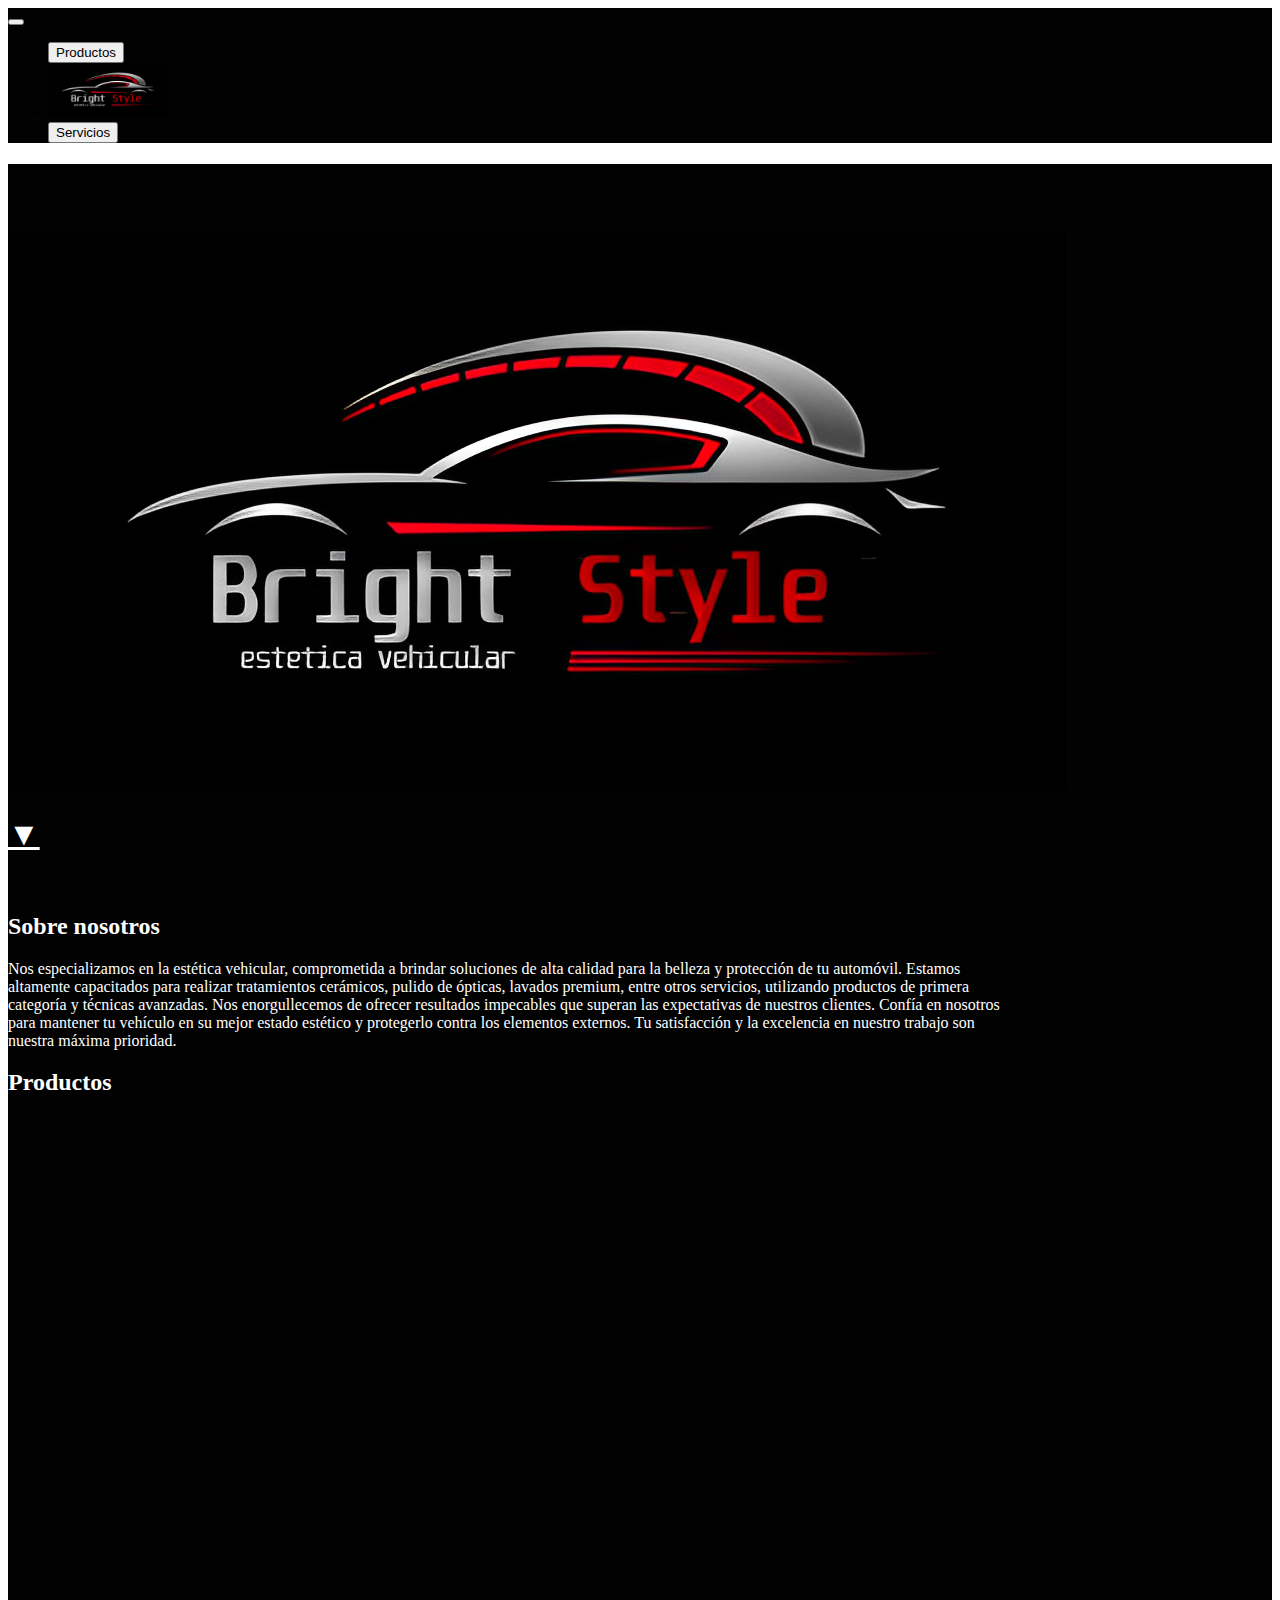
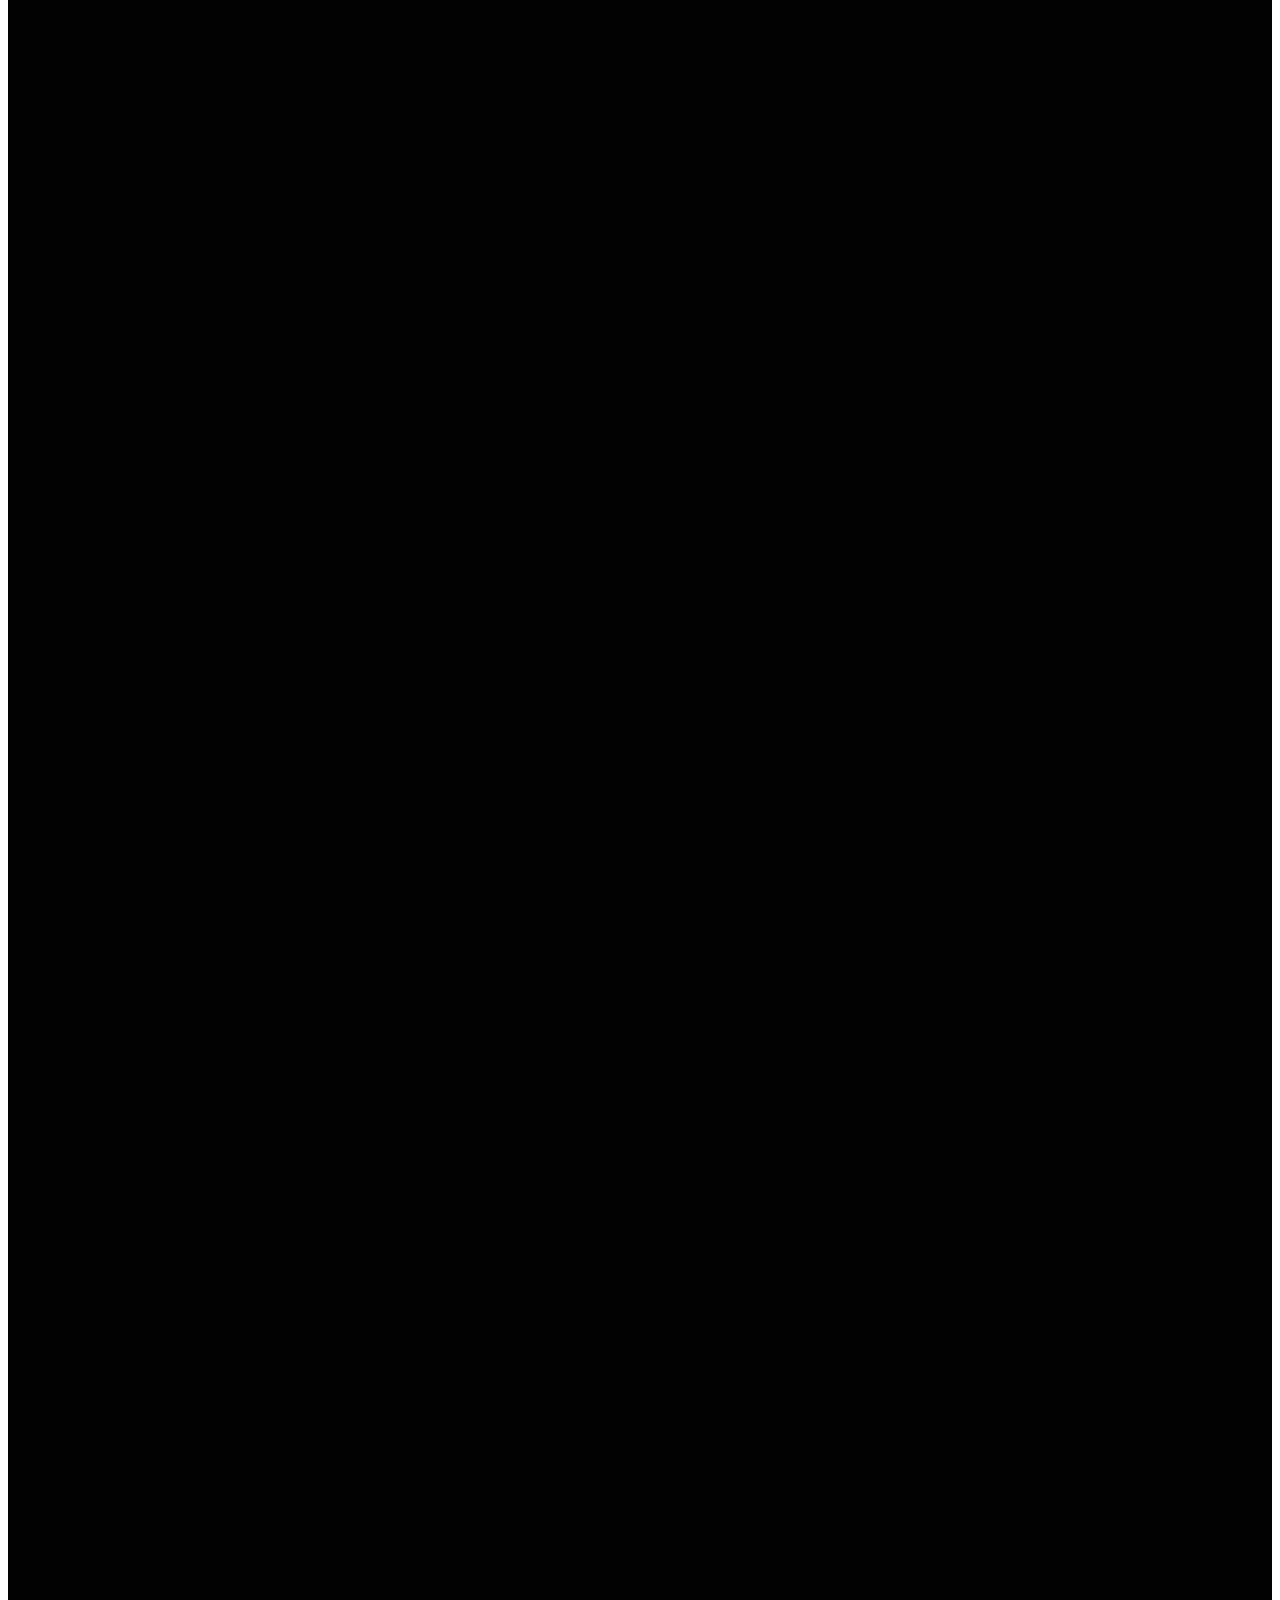
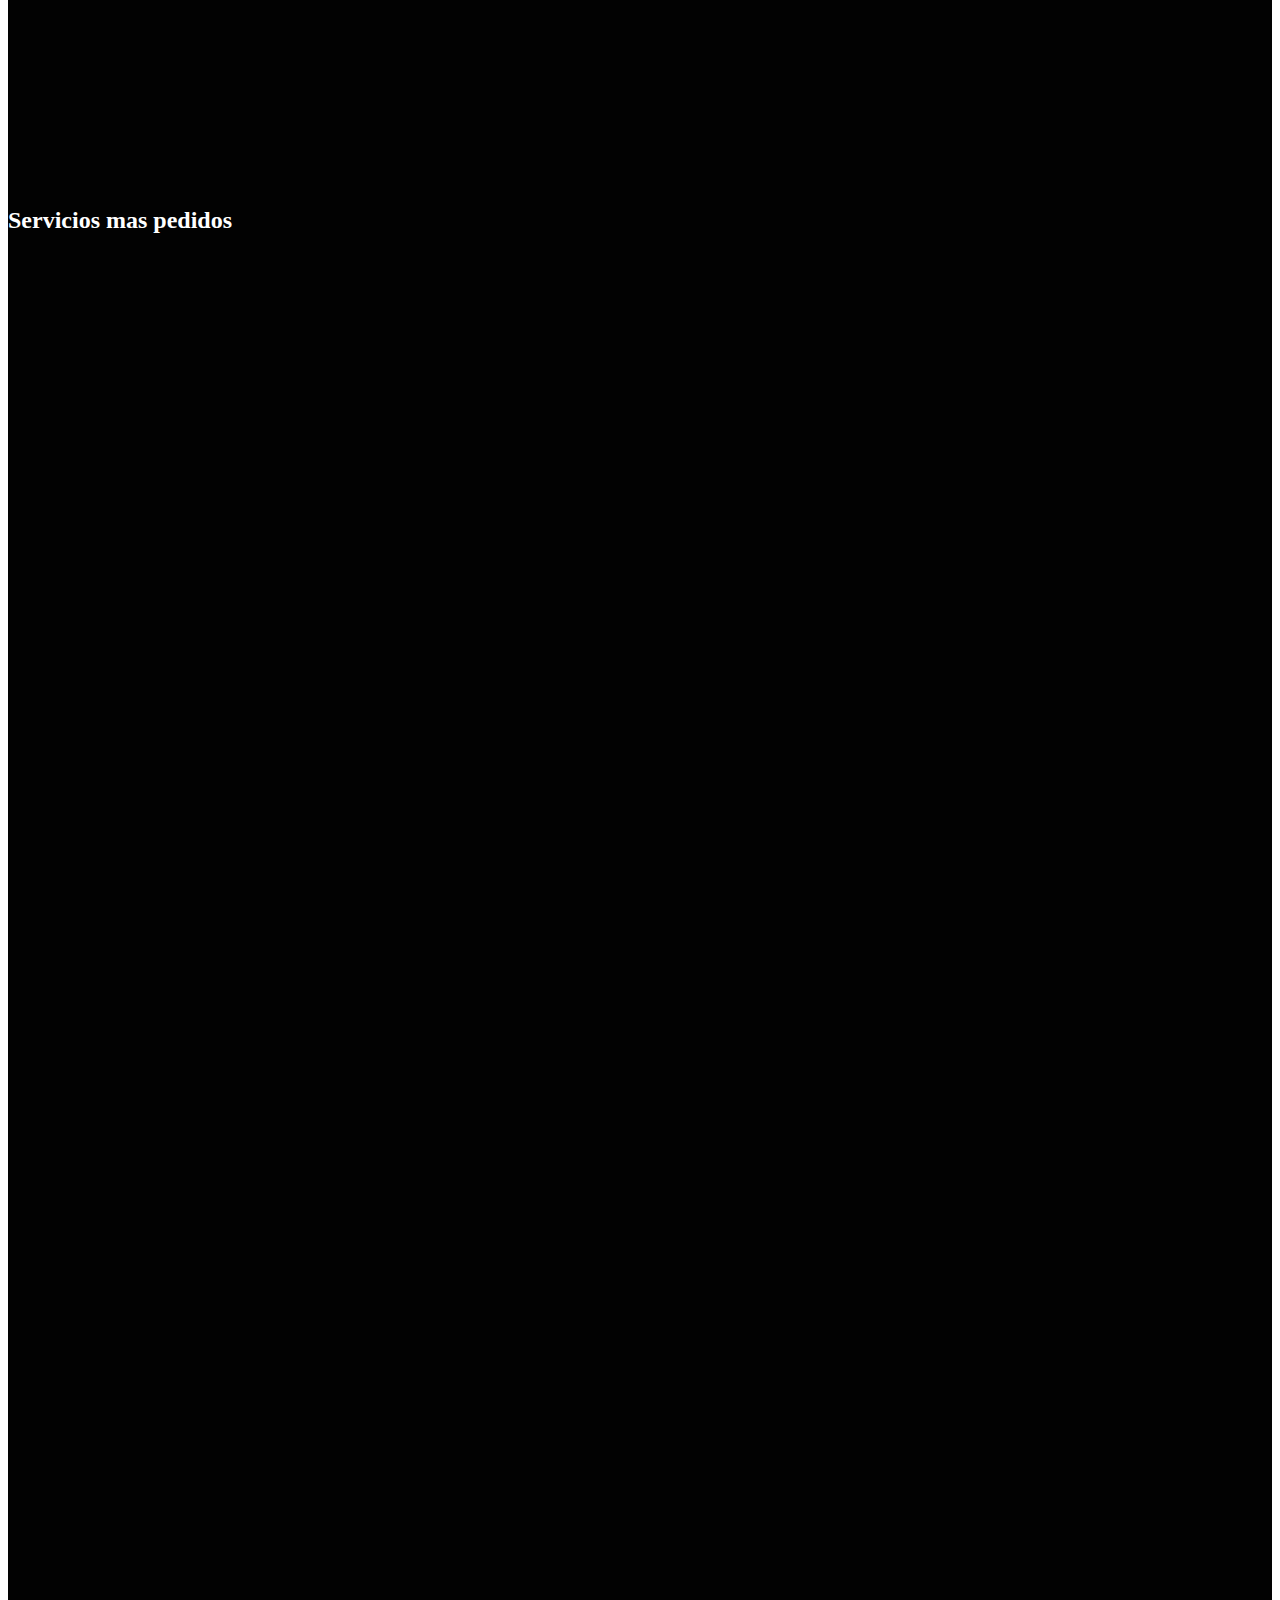
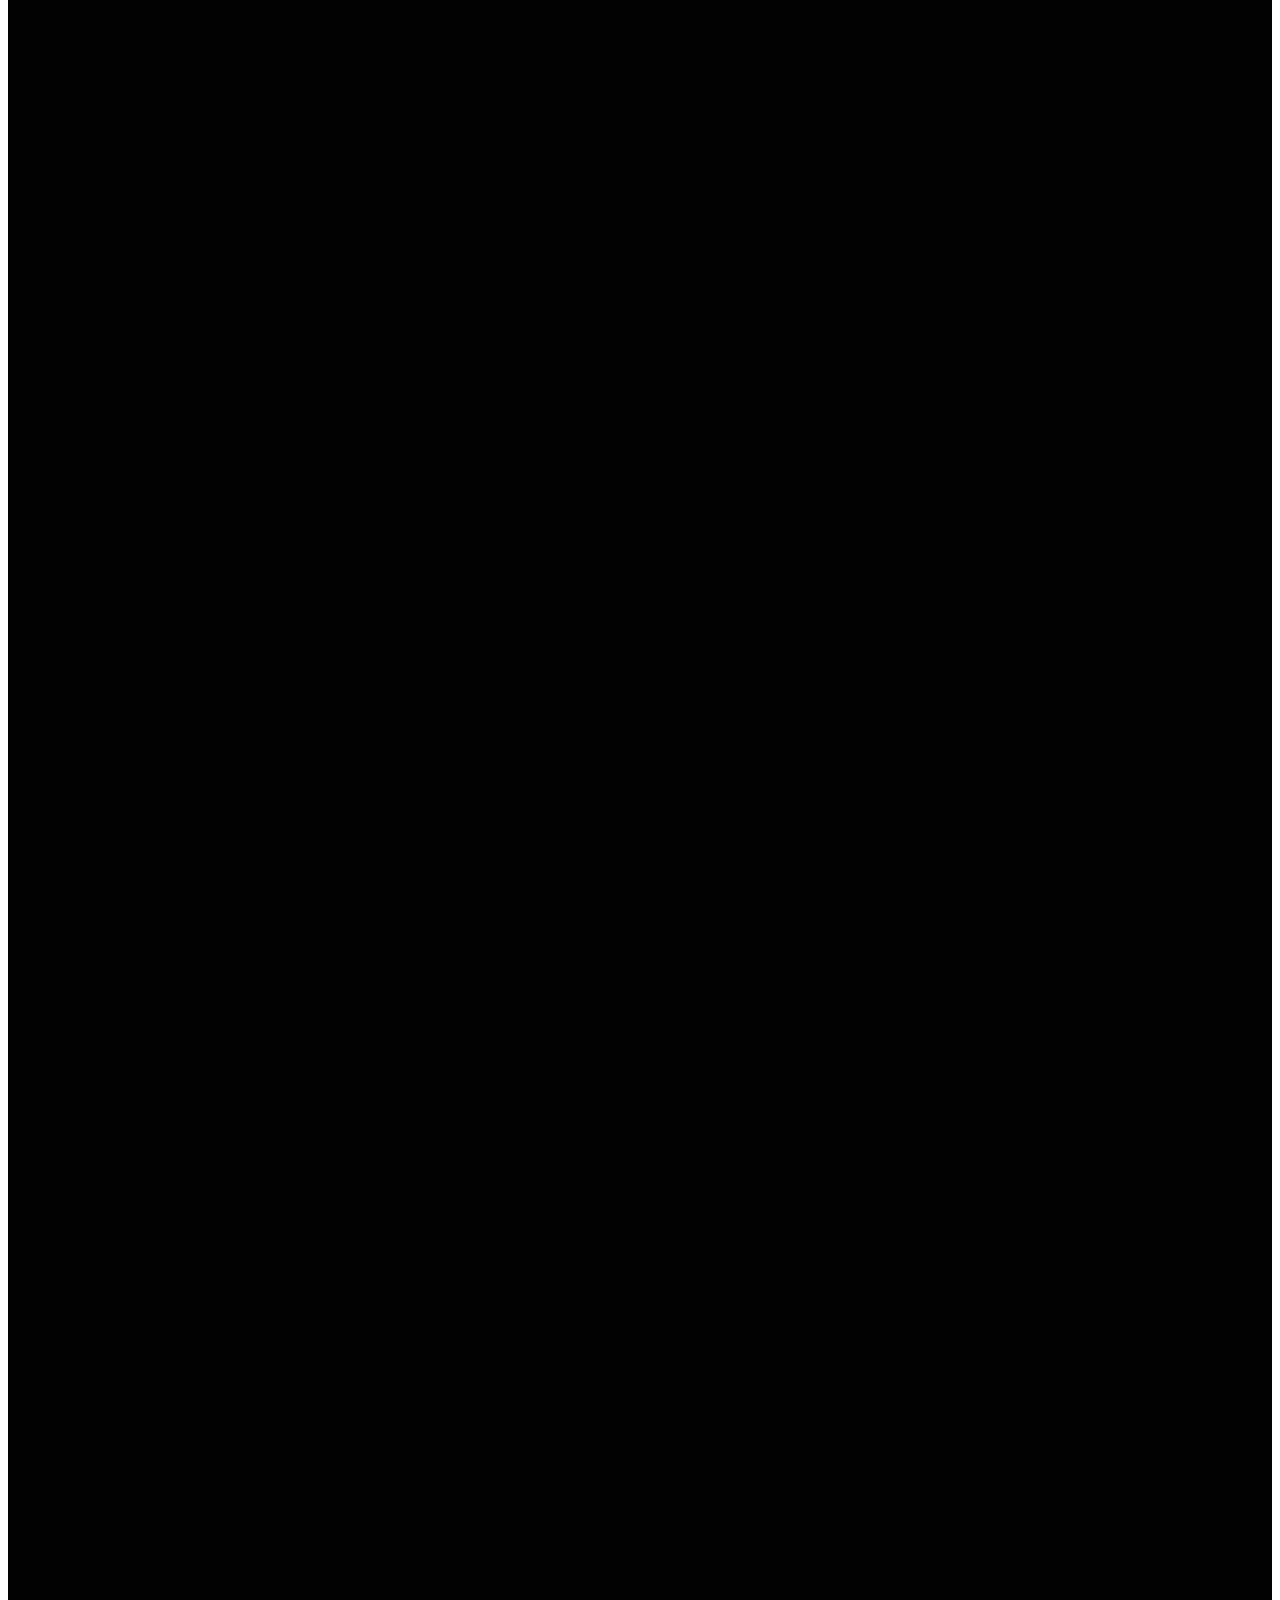
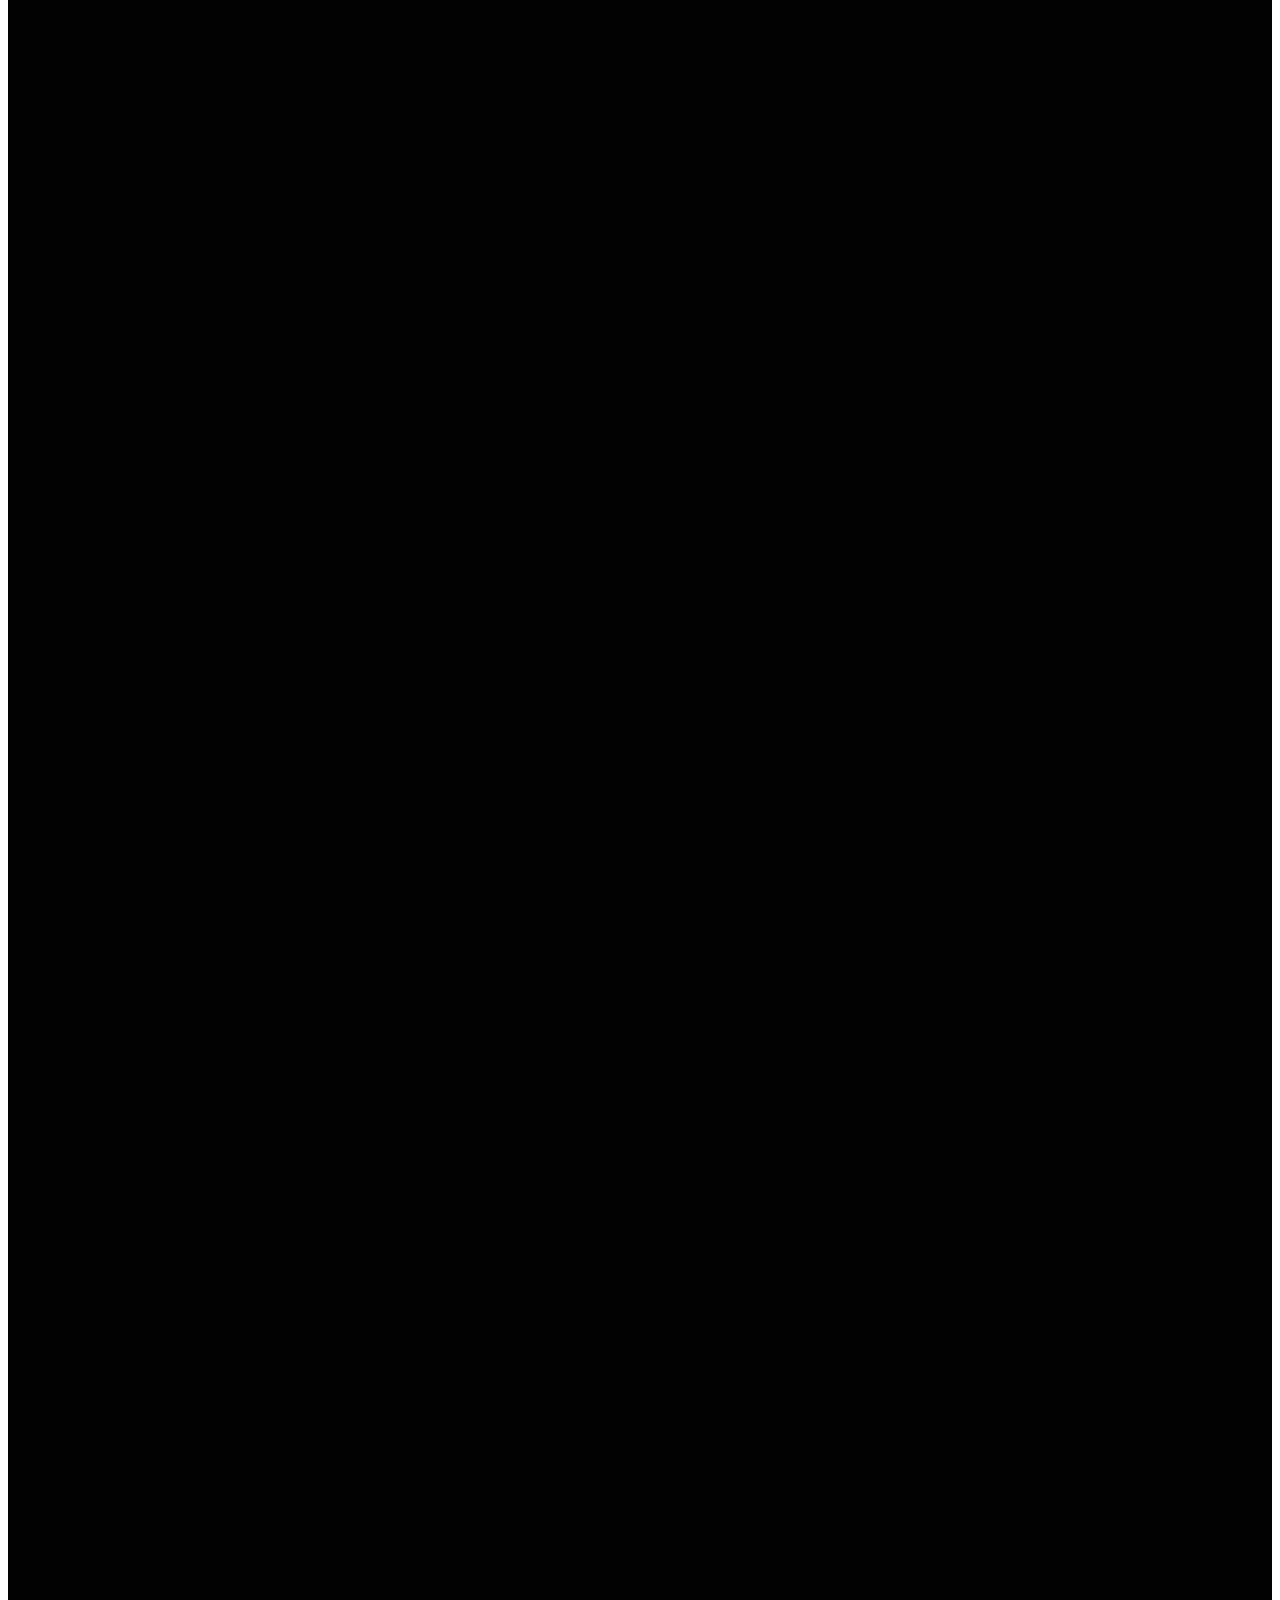
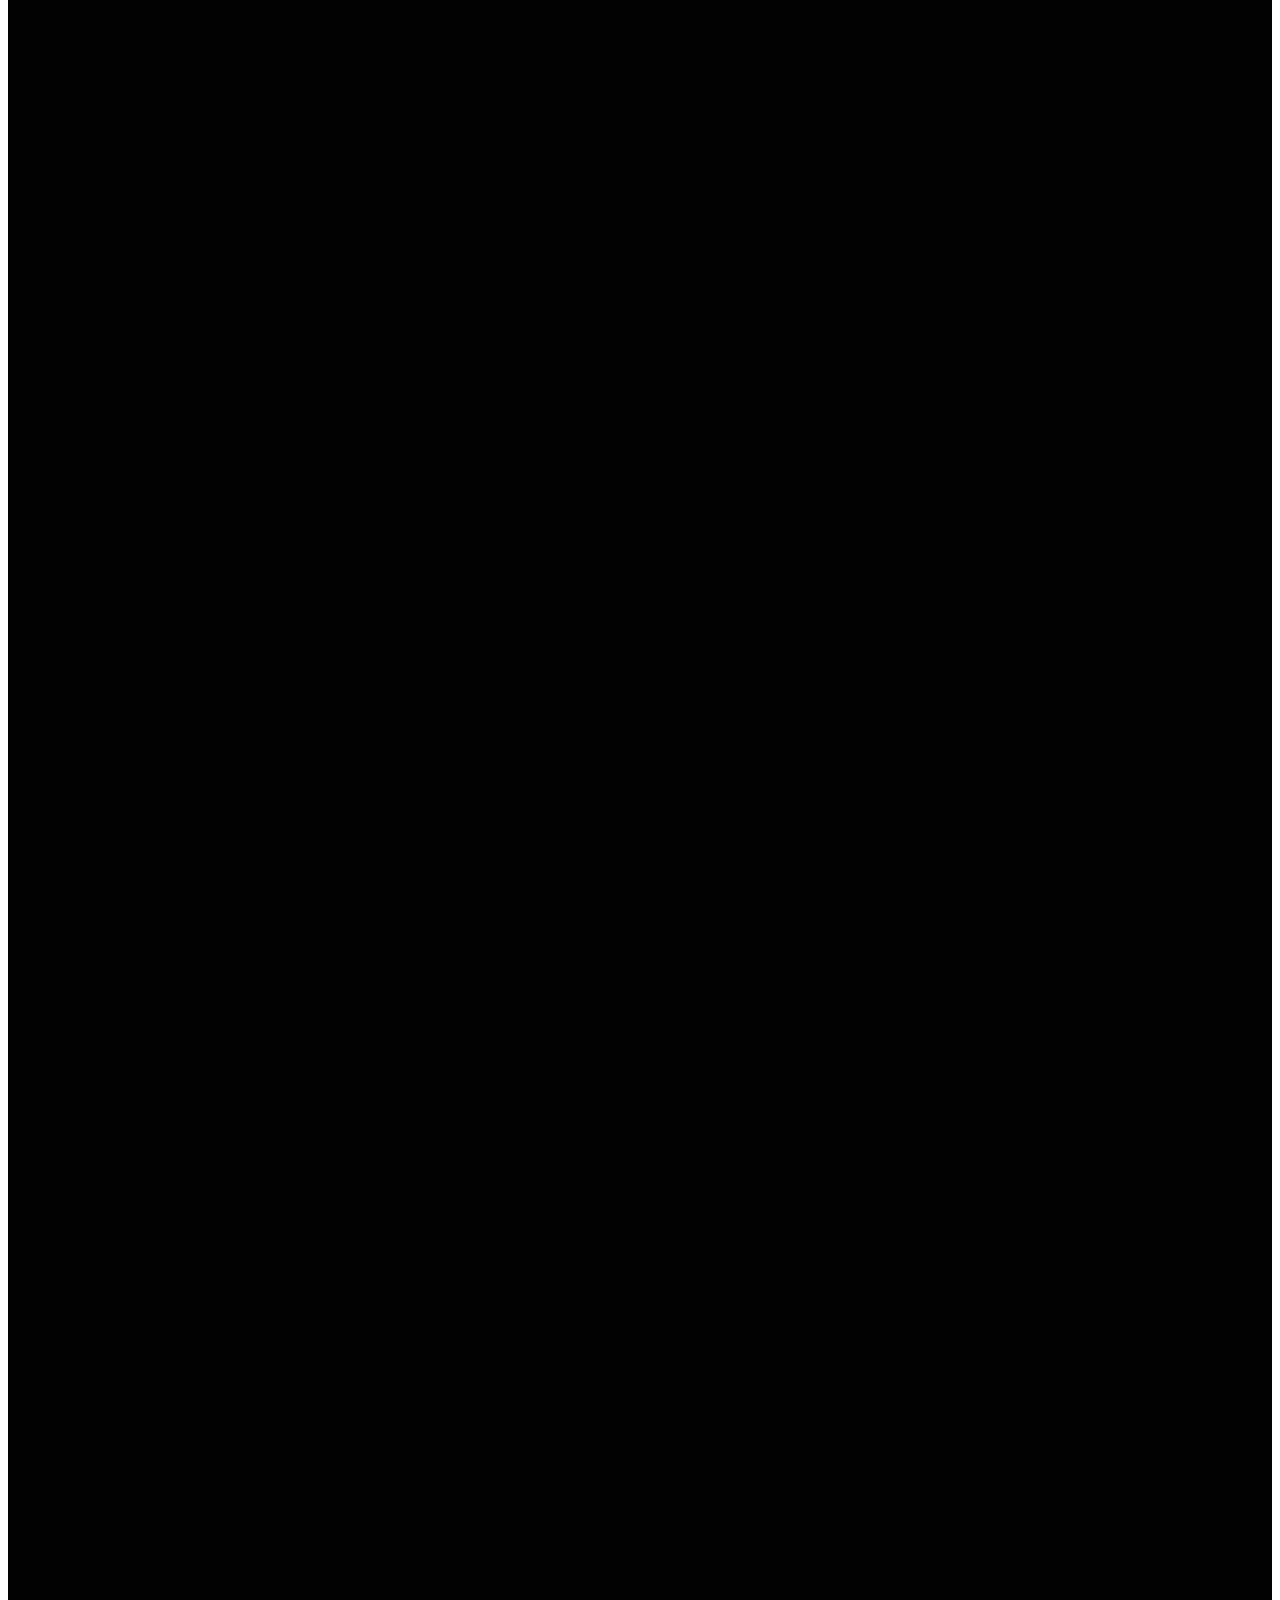
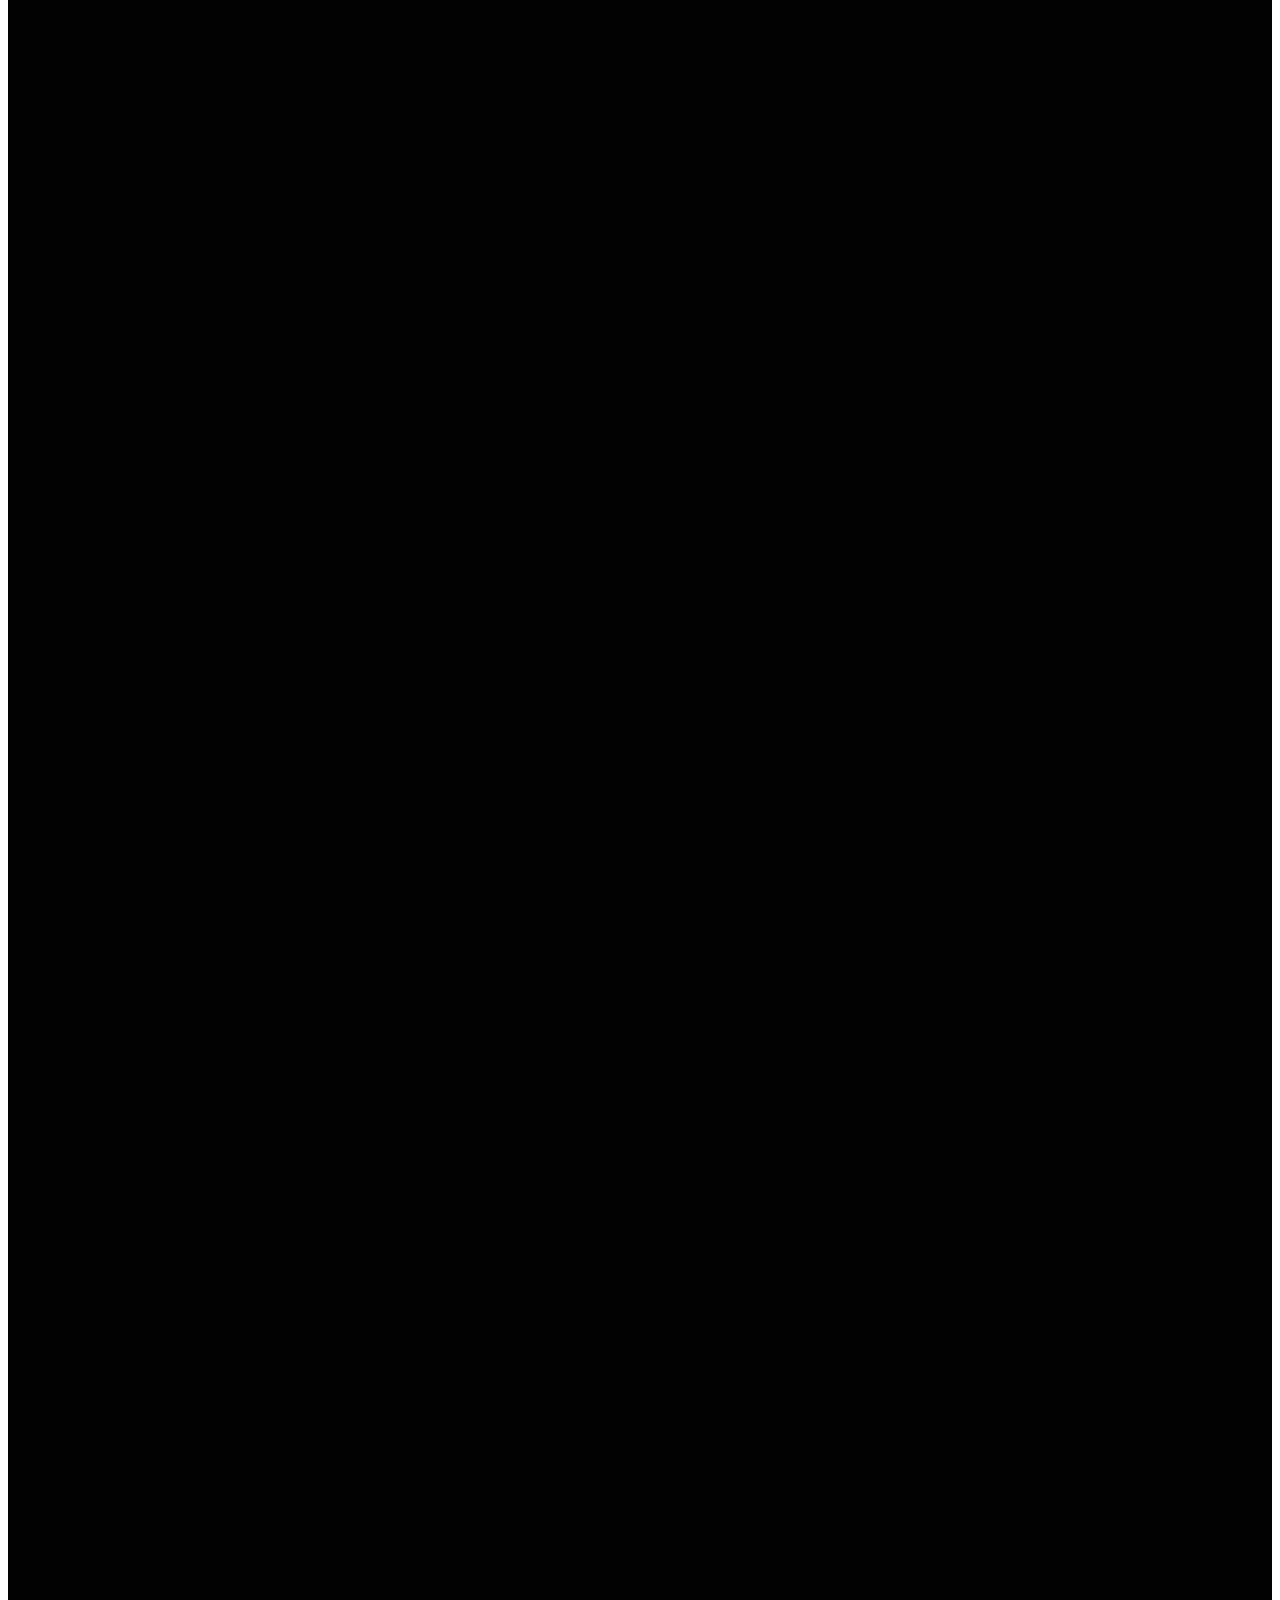
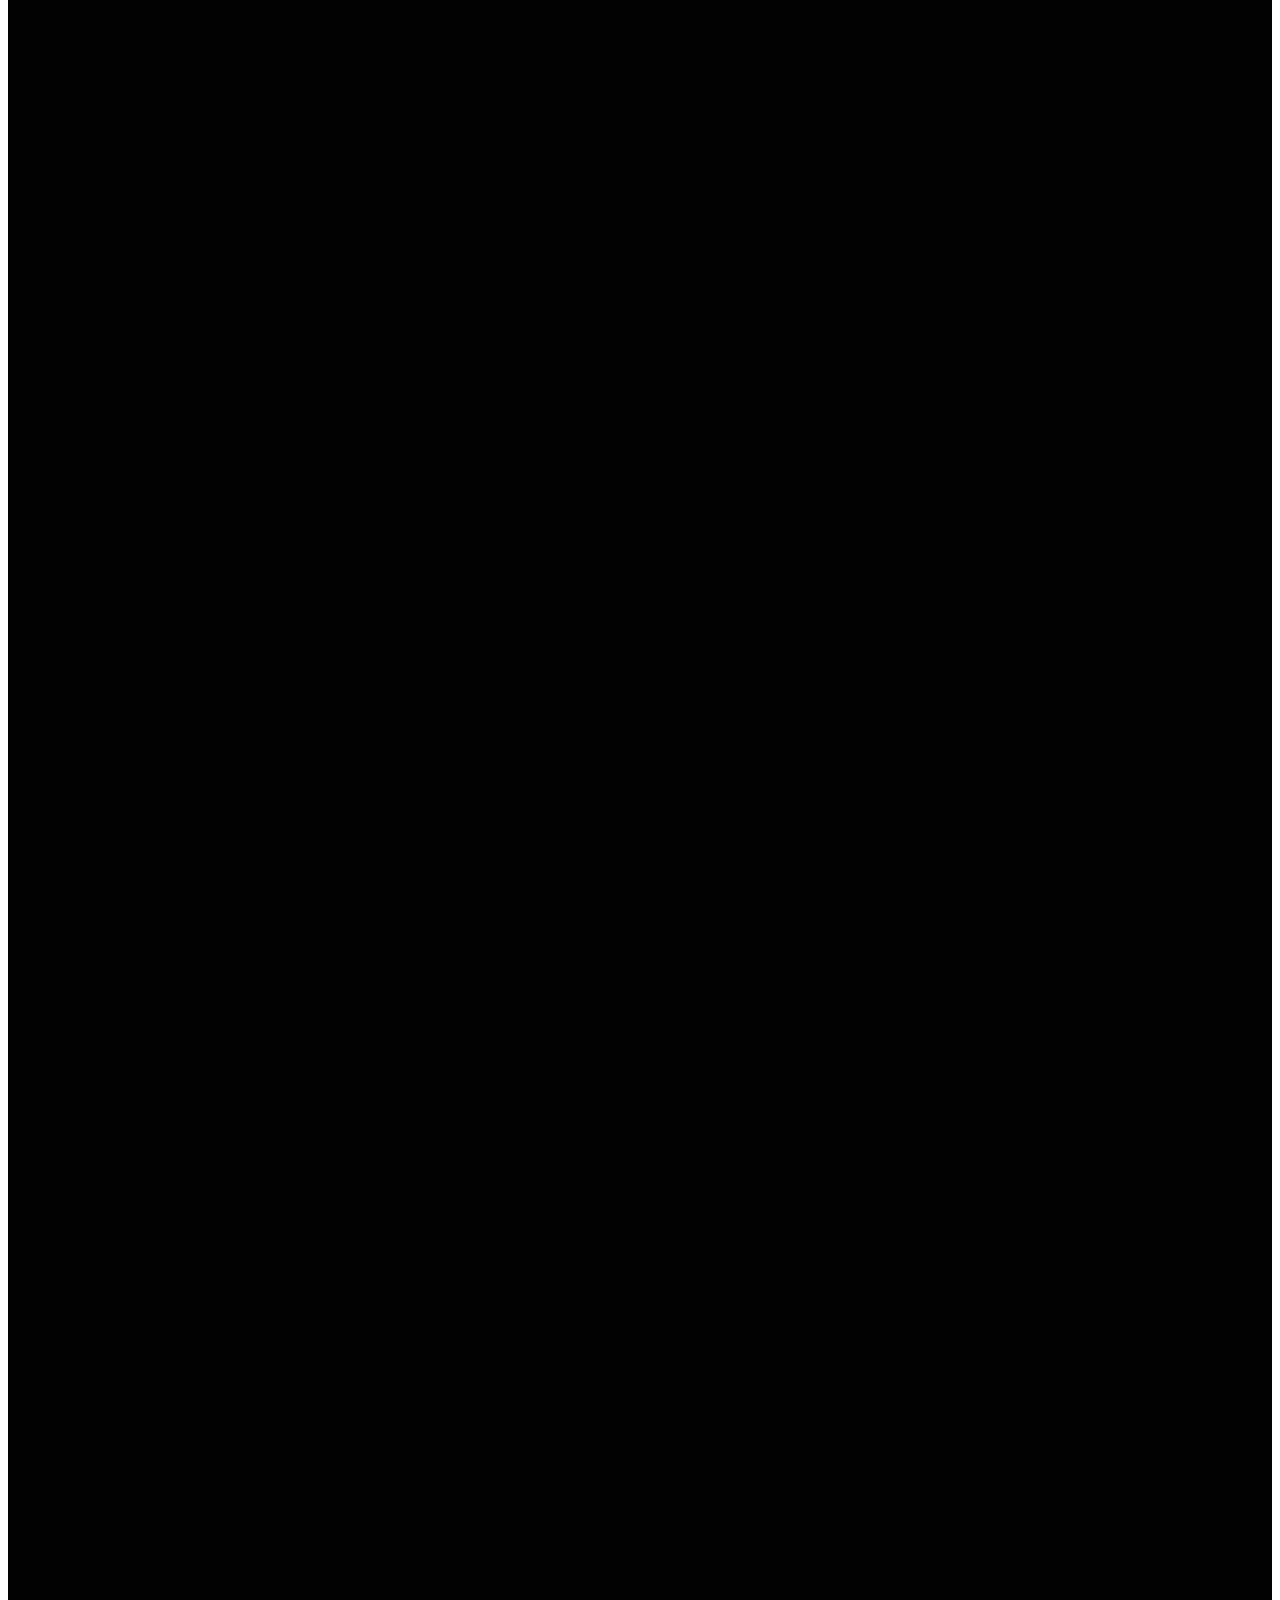
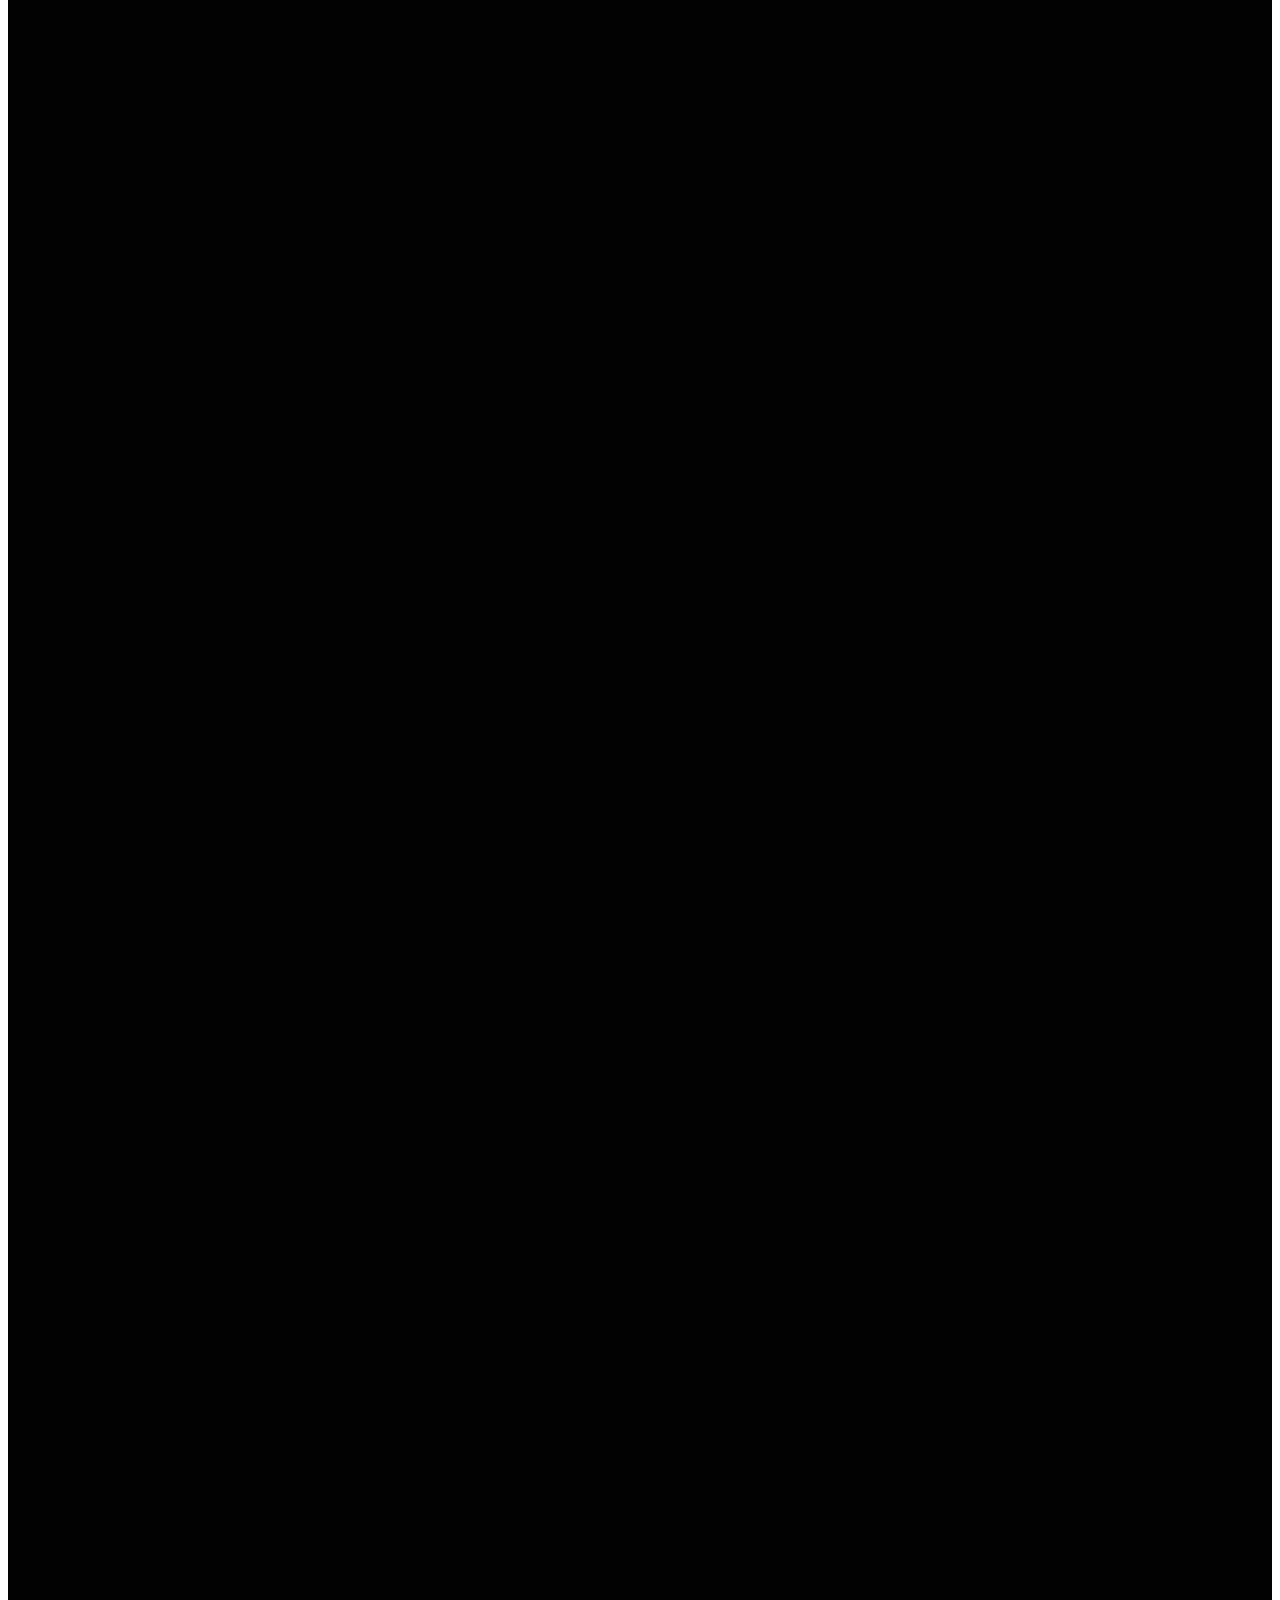
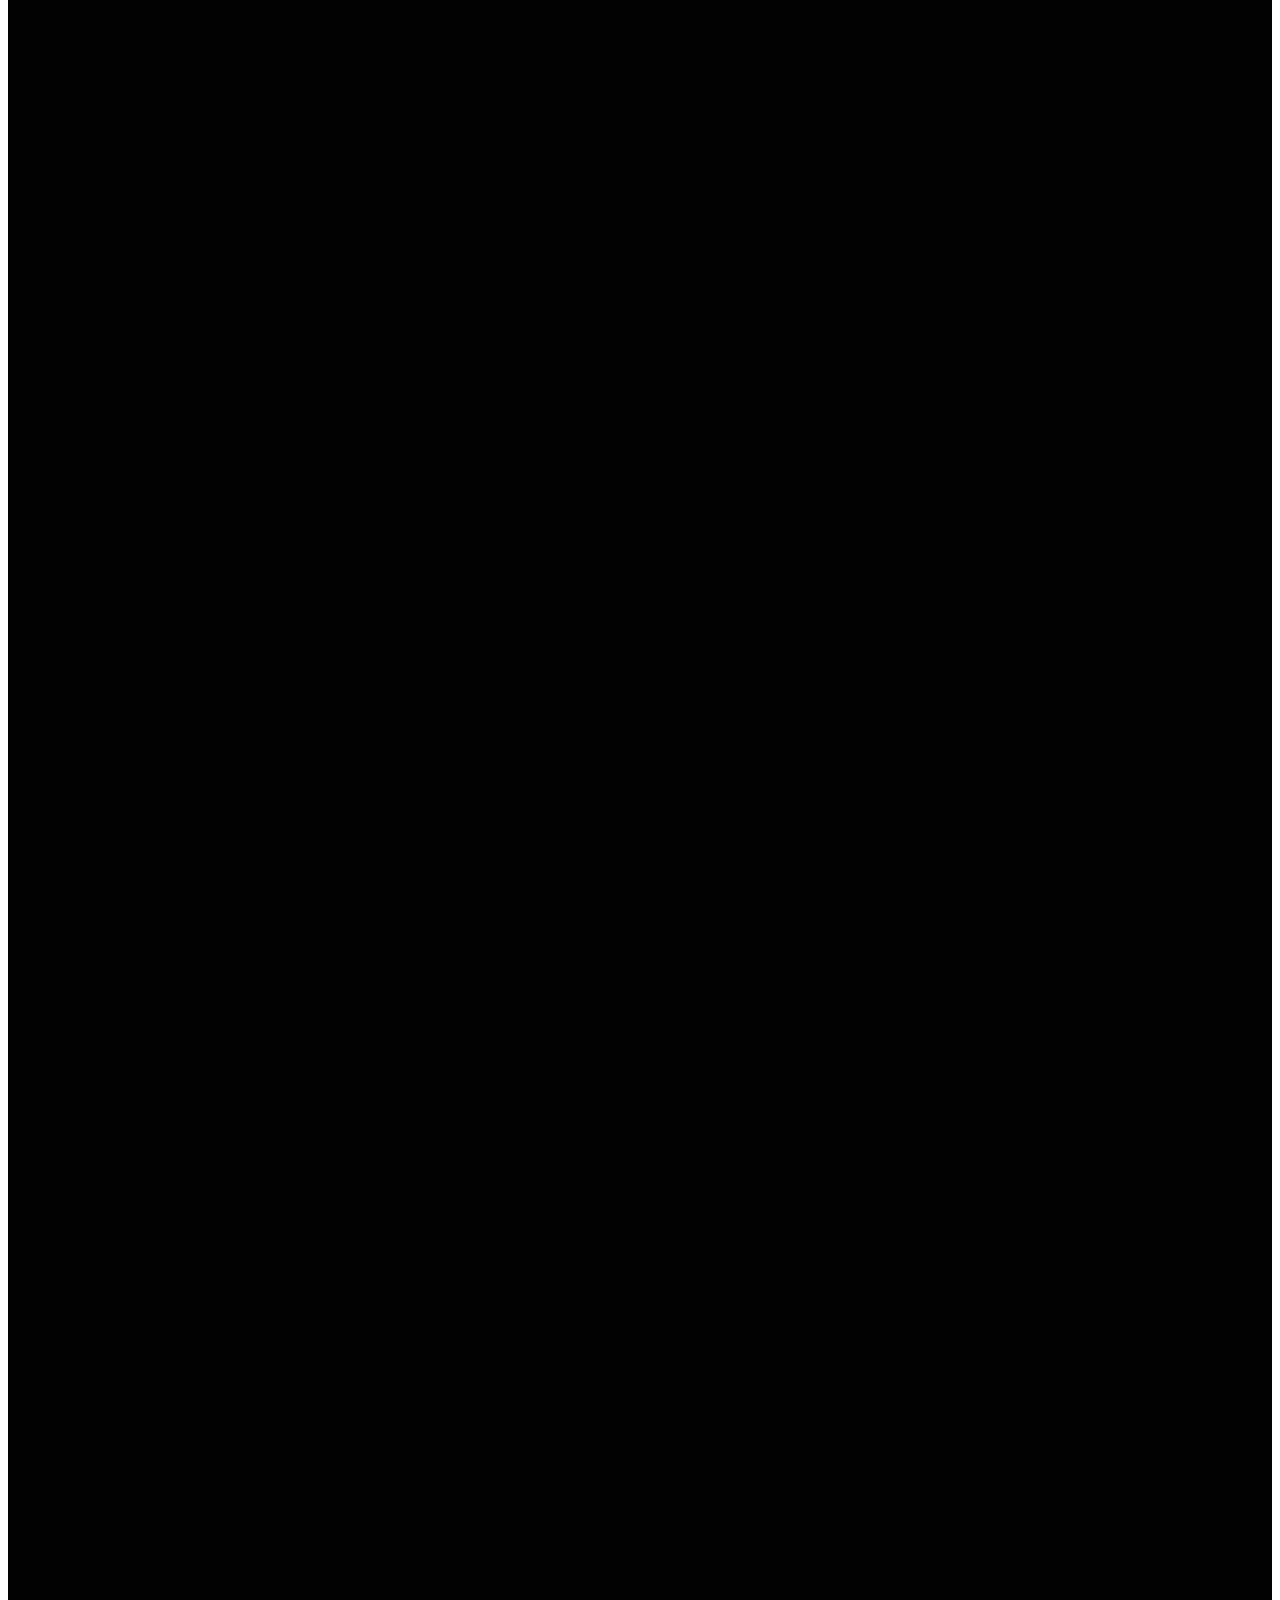
==== index.html @ bfef4f36 "comentario" ====
<!DOCTYPE html>
<html lang="en">
<head>
    <meta charset="UTF-8">
    <meta http-equiv="X-UA-Compatible" content="IE=edge">
    <meta name="viewport" content="width=device-width, initial-scale=1.0">
    <!-- link de descripcion web -->
    <meta name="description" content="Bright Style es una estetica vehicular ubicada en Rio Negro - Cipolletti">
    <!-- link de palabras clave -->
    <meta name="keywords" content="Estetica vehicular, Bright Style, vehiculos, autos, camionetas, limpieza, cipolletti, rio negro">
    <!-- link de bootstrap -->
    <link href="https://cdn.jsdelivr.net/npm/bootstrap@5.3.0/dist/css/bootstrap.min.css" rel="stylesheet" integrity="sha384-9ndCyUaIbzAi2FUVXJi0CjmCapSmO7SnpJef0486qhLnuZ2cdeRhO02iuK6FUUVM" crossorigin="anonymous">
    <!-- link para AOS animate -->
    <link href="https://unpkg.com/aos@2.3.1/dist/aos.css" rel="stylesheet">
    <!-- link de archivo css -->
    <link rel="stylesheet" href="./css/style.css">
    <!-- link del icono url -->
    <link rel="icon" href="../assets/img/LOGO.webp">
    <title> Inicio </title>

</head>
<body>
    <!-- Barra de navegacion -->
    <header class="fondoOscuro d-flex justify-content-center fixed-top">
        <nav class="navbar navbar-expand-lg m-2">
            <div class="container-fluid d-flex align-items-end justify-content-center fondoOscuro">
                <!-- nav desplegable -->
                <button class="navbar-toggler bg-white" type="button" data-bs-toggle="collapse" data-bs-target="#navbarSupportedContent" aria-controls="navbarSupportedContent" aria-expanded="false" aria-label="Toggle navigation">
                  <span class="navbar-toggler-icon"></span>
                </button>
                <!-- elementos del nav -->
              <div class="collapse navbar-collapse m-3" id="navbarSupportedContent">
                <ul class="navbar-nav me-auto mb-2 mb-lg-0 d-flex align-items-center justify-content-center">
                  <li class="nav-item px-5">
                    <a class="nav-link active text-white" aria-current="page" href="./pages/productos.html"><button type="button" class="btn btn-outline-light">Productos</button></a>
                  </li>
                  <li>
                    <a class="navbar-brand" href="./index.html">
                        <img src="./assets/img/LOGOHD.png" height="55px"width="120px">
                    </a> 
                  </li>
                  <li class="nav-item px-5">
                    <a class="nav-link active text-white" aria-current="page" href="./pages/servicios.html"><button type="button" class="btn btn-outline-light">Servicios</button></a>
                  </li>
                </ul>
              </div>
            </div>
          </nav>
    </header>
    <main class="fondoOscuro">
        <div>
            <h1 class="fondoOscuro m-3" style="height: 5vh;"></h1>
        </div>
        <section class="mb-5">
            <div class="d-flex justify-content-center align-items-center"> 
                <img class="img-fluid w-75" src="./assets/img/LOGOHD.png" alt="">
            </div>
        </section>
        <!-- boton desplegable -->
        <section class="d-flex justify-content-center m-4">
            
            <h1><a class="texto" href="./index.html#sobreNosotros" id="sobreNosotros"> ▼ </a></h1>
            <br>
        </section>
        
        <!-- seccion sobre nosotros -->
        <section>
            <article>
                <span class="texto d-flex justify-content-center flex-column align-items-center">
                    <h2 class="m-4">Sobre nosotros</h2>
                    <p style="width: 80%;" class="m-2 text-center">
                        Nos especializamos en la estética vehicular, comprometida a brindar soluciones de alta calidad para la belleza y protección de tu automóvil. Estamos altamente capacitados para realizar tratamientos cerámicos, pulido de ópticas, lavados premium, entre otros servicios, utilizando productos de primera categoría y técnicas avanzadas. Nos enorgullecemos de ofrecer resultados impecables que superan las expectativas de nuestros clientes. Confía en nosotros para mantener tu vehículo en su mejor estado estético y protegerlo contra los elementos externos. Tu satisfacción y la excelencia en nuestro trabajo son nuestra máxima prioridad.
                    </p>
                </span>
            </article>
        </section>
        <!-- seccion de productos -->
        <section>
            <nav> 
                <h2 class="d-flex centrar m-4 texto"> Productos </h2>
                <article class="d-flex justify-content-center align-items-center variasFilas" style="height: 100%;" data-aos="fade-up"
                data-aos-anchor-placement="top-bottom">

                    <div class="card m-3 zoomProductos" style="width: 45vh;">
                        <img src="./assets/img/acondicionadorPlasticos1.webp" class="card-img-top" style="height: 51vh">
                        <div class="card-body">
                            <a href="./pages/productos.html#interiores1" class="card-title textoLinkCads"><h3> Acondicionadores de plasticos</h3></a>
                        <p class="card-text justificar-texto">Producto versátil y útil para mantener el aspecto y la integridad de las superficies de plástico, ofreciendo una protección duradera 
                            y una apariencia renovada.</p>
                        </div>
                    </div>

                    <div class="card m-3 zoomProductos" style="width: 45vh;">
                        <img src="./assets/img/acondicionadorCubiertas.webp" class="card-img-top" style="height: 45vh">
                        <div class="card-body">
                            <a href="./pages/productos.html#exteriores2" class="card-title textoLinkCads"><h3> Acondicionadores de cubiertas</h3></a>
                        <p class="card-text justificar-texto">Productos esenciales para mantener los neumáticos en óptimas condiciones, ofreciendo protección, realce estético y un mayor tiempo de 
                            vida para los neumáticos del vehículo.</p>
                        </div>
                    </div>

                    <div class="card m-3 zoomProductos" style="width: 45vh;">
                        <img src="./assets/img/limpiadoresVidrio.webp" class="card-img-top" style="height: 49vh">
                        <div class="card-body">
                            <a href="./pages/productos.html#limpiadores" class="card-title textoLinkCads"><h3> Limpiadores vidrios </h3></a>
                        <p class="card-text justificar-texto">Es un producto indispensable para mantener una vista clara y nítida en el vehículo, brindando una limpieza eficiente y una visibilidad 
                            óptima para una conducción segura y cómoda.</p>
                        </div>
                    </div>

                    <div class="card m-3 zoomProductos" style="width: 45vh;">
                        <img src="./assets/img/ceraLiquida.webp" class="card-img-top" style="height: 44vh">
                        <div class="card-body">
                            <a href="./pages/productos.html#ceraliquida" class="card-title textoLinkCads"><h3> Cera liquida </h3></a>
                        <p class="card-text justificar-texto">Producto forma una capa protectora sobre la pintura, brindando una barrera contra los elementos externos, como la suciedad, la 
                            lluvia y los rayos UV. Además de su función protectora, la cera líquida realza el brillo y el color de la pintura, dejando una superficie suave y brillante.</p>
                        </div>
                    </div>
                </article>
            </nav>
        </section>

        <!-- seccion de servicios  -->
        <section class="hidden">
            <h2 class="d-flex row centrar m-4 texto"> Servicios mas pedidos </h2>
            <div class="row d-flex justify-content-center"> 
                
                <article class="col-lg-3 col-sm-8 mt-4 mb-4" data-aos="fade-right">
                    <div class="card">
                        <div class="card-body">
                            <div id="carouselExampleCaptions1" class="carousel slide">
                                <div class="carousel-inner">
                                <div class="carousel-item active">
                                    <img src="./assets/img/lavadopremium1.jpeg" class="d-block w-100 bordeImagen" alt="...">
                                    <div class="carousel-caption d-none d-md-block textoImagenn">
                                    </div>
                                </div>
                                <div class="carousel-item">
                                    <img src="./assets/img/lavadopremiumcamioneta.jpeg" class="d-block w-100 bordeImagen" alt="...">
                                    <div class="carousel-caption d-none d-md-block">
                                    </div>
                                </div>
                                <div class="carousel-item">
                                    <img src="./assets/img/motofran.jpeg" class="d-block w-100 bordeImagen" alt="...">
                                    <div class="carousel-caption d-none d-md-block">
                                    </div>
                                </div>
                                </div>
                                <button class="carousel-control-prev" type="button" data-bs-target="#carouselExampleCaptions1" data-bs-slide="prev">
                                <span class="carousel-control-prev-icon btn btn-dark" aria-hidden="true"></span>
                                <span class="visually-hidden">Previous</span>
                                </button>
        
                                <button class="carousel-control-next" type="button" data-bs-target="#carouselExampleCaptions1" data-bs-slide="next">
                                <span class="carousel-control-next-icon btn btn-dark" aria-hidden="true"></span>
                                <span class="visually-hidden">Next</span>
                                </button>
        
                                    <div class="card-body">
                                        <a href="./pages/servicios.html#lavadopremiumservicios" class="card-title d-flex justify-content-center textoLinkCads"><h3> Lavado Premium </h3></a>
                                    <p class="card-text justificar-texto d-flex justify-content-center">Incluye un lavado a mano con shampoo especial y ph balanceado, limpieza minuciosa 
                                        de llantas y pasos de rueda, aspirado profundo del interior, limpieza de cristales y espejos, y acondicionamiento de plásticos y cuero.</p>
                            </div>
                        </div>
                    </div>
                </article>
                
                <article class="col-lg-3 col-sm-8 mt-4 mb-4" data-aos="fade-up">
                    <div class="card">
                        <div class="card-body">
                            <div id="carouselExampleCaptions2" class="carousel slide">
                                <div class="carousel-inner">
                                <div class="carousel-item active">
                                    <img src="./assets/img/lavadomotorlimpio.webp" class="d-block w-100 bordeImagen" alt="...">
                                    <div class="carousel-caption d-none d-md-block textoImagenn">
                                    </div>
                                </div>
                                <div class="carousel-item">
                                    <img src="./assets/img/lavadomotorsucio.webp" class="d-block w-100 bordeImagen" alt="...">
                                    <div class="carousel-caption d-none d-md-block">
                                    </div>
                                </div>
                                </div>
                                <button class="carousel-control-prev" type="button" data-bs-target="#carouselExampleCaptions2" data-bs-slide="prev">
                                <span class="carousel-control-prev-icon btn btn-dark" aria-hidden="true"></span>
                                <span class="visually-hidden">Previous</span>
                                </button>
        
                                <button class="carousel-control-next" type="button" data-bs-target="#carouselExampleCaptions2" data-bs-slide="next">
                                <span class="carousel-control-next-icon btn btn-dark" aria-hidden="true"></span>
                                <span class="visually-hidden">Next</span>
                                </button>
        
                                    <div class="card-body">
                                        <a href="./pages/servicios.html#tratamientoceramicoservicios" class="card-title d-flex justify-content-center textoLinkCads"><h3> Limpieza de motor </h3></a>
                                    <p class="card-text justificar-texto d-flex justify-content-center">El lavado de motor es una tarea esencial para el mantenimiento del vehículo, 
                                        asegurando un rendimiento óptimo y prolongando la vida útil del motor al eliminar la suciedad y los residuos acumulados.</p>
                            </div>
                        </div>
                    </div>
                </article>

                <article class="col-lg-3 col-sm-8 mt-4 mb-4" data-aos="fade-left">
                    <div class="card">
                        <div class="card-body">
                            <div id="carouselExampleCaptions3" class="carousel slide">
                                <div class="carousel-inner">
                                <div class="carousel-item active">
                                    <img src="./assets/img/opticalimpiaizquierda1.jpeg" class="d-block w-100 bordeImagen" alt="...">
                                    <div class="carousel-caption d-none d-md-block textoImagenn">
                                    </div>
                                </div>
                                <div class="carousel-item">
                                    <img src="./assets/img/opticasuciaizquierda.webp" class="d-block w-100 bordeImagen" alt="...">
                                    <div class="carousel-caption d-none d-md-block">
                                    </div>
                                </div>
                                <div class="carousel-item">
                                    <img src="./assets/img/opticalimpiaderecha1.jpeg" class="d-block w-100 bordeImagen" alt="...">
                                    <div class="carousel-caption d-none d-md-block">
                                    </div>
                                </div>
                                <div class="carousel-item">
                                    <img src="./assets/img/opticasuciaderecha.webp" class="d-block w-100 bordeImagen" alt="...">
                                    <div class="carousel-caption d-none d-md-block">
                                    </div>
                                </div>
                                </div>
                                <button class="carousel-control-prev" type="button" data-bs-target="#carouselExampleCaptions3" data-bs-slide="prev">
                                <span class="carousel-control-prev-icon btn btn-dark" aria-hidden="true"></span>
                                <span class="visually-hidden">Previous</span>
                                </button>
        
                                <button class="carousel-control-next" type="button" data-bs-target="#carouselExampleCaptions3" data-bs-slide="next">
                                <span class="carousel-control-next-icon btn btn-dark" aria-hidden="true"></span>
                                <span class="visually-hidden">Next</span>
                                </button>
        
                                    <div class="card-body">
                                        <a href="./pages/servicios.html#pulidodeopticasservicios" class="card-title d-flex justify-content-center textoLinkCads"><h3> Pulido de opticas </h3></a>
                                    <p class="card-text justificar-texto d-flex justify-content-center">Mejorar la claridad y apariencia de las luces de tu vehículo. Mediante un proceso de 
                                        lijado con lija al agua y el uso de pads, corregimos imperfecciones y rayas en las ópticas, permitiendo una mayor transparencia y brillo.</p>
                            </div>
                        </div>
                    </div>
                </article>
                
            </div>
        </section>
            
        <!-- seccion de turnos -->
        <section class="container">
            <div class="row d-flex align-items-center m-4">
                <h2 class="textoLink d-flex centrar"> Ubicacion </h2>

                <iframe src="https://www.google.com/maps/embed?pb=!1m18!1m12!1m3!1d652.4764737033767!2d-68.004801012247!3d-38.930407511091786!2m3!1f0!2f0!3f0!3m2!1i1024!2i768!4f13.1!3m3!1m2!1s0x960a31e5a54be7a7%3A0x8ff922e8b499f01a!2sBright%20Styles%20-%20Est%C3%A9tica%20vehicular!5e0!3m2!1ses!2sar!4v1691211409211!5m2!1ses!2sar" width="15%" height="500px" style="border:0;" allowfullscreen="" loading="lazy" referrerpolicy="no-referrer-when-downgrade"></iframe>
            </div>
        </section>
        <!-- seccion de preguntas y respuestas -->
        <section class="hidden">
            <h2 class="d-flex centrar texto"> Preguntas Frecuentes </h2>
            <div class="row centrar">
                <article style="width: 100%;">
                    <div class="card border-white text-bg-dark mb-3 m-4" style="max-width: 100%;" data-aos="flip-up">
                        <div class="card-header border-white justificar-texto">¿Como puedo solicitar mi turno?</div>
                        <div class="card-body">
                        <p class="card-text justificar-texto"> 📞 Llámanos o envíanos un mensaje por WhatsApp al: +54 299 4278644 <br> 📷 Síguenos en Instagram y envíanos un mensaje directo a: @bright.styles</p>
                    </div>
                </article>
                <article style="width: 100%;">
                    <div class="card border-white text-bg-dark mb-3 m-4" style="max-width: 100%;" data-aos="flip-up">
                        <div class="card-header border-white justificar-texto">¿Que medios de pago tienen?</div>
                        <div class="card-body">
                        <p class="card-text justificar-texto"> Aceptamos los siguientes medios de pago:<br>
                            💵 Efectivo<br>
                            💳 Transferencia bancaria<br>
                            💳 Depósito bancario<br>
                            💳 Mercado Pago</p>
                    </div>
                </article>
            </div>
        </section>

        <div>
              <hr class="m-1" style="border-top: 5px solid white;">
        </div>
    </main>
    <!-- pie de pagina  -->
    <footer class="bg-black">
        <div class="container">
            <div class="row">
                
            <div class="col-lg-4 d-flex align-items-center justify-content-center">
                <div class="text-white text-center m-3">
                    <h3>Horarios</h3>
                    <p> Lunes a Viernes de 8am - 18pm <br> Sabado de 9am - 18pm</p>
                    <nav>
                        <a class="textoLink" href="https://www.google.com/search?client=opera-gx&q=bright+style&sourceid=opera&ie=UTF-8&oe=UTF-8">
                            <p> Buenos Aires 831 - Rio Negro / Cipolletti</p>
                        </a>
                    </nav>
                </div>
            </div>
            <div class="col-lg-4 d-flex align-items-center justify-content-center">
                <div class="text-white text-center">
                    <h3> Redes sociales </h3>
                        <nav>
                            <img src="./assets/img/whatsapp.svg" alt="" height="25px" width="25px">
                            <a class="textoLink" href="https://api.whatsapp.com/send?phone=5492994278644&text=%C2%A1Hola!%20Me%20gustar%C3%ADa%20obtener%20m%C3%A1s%20informaci%C3%B3n%20sobre%20los%20servicios%20que%20ofrecen%20y%20conocer%20la%20disponibilidad%20para%20agendar%20un%20turno."> Whatsapp </a>
                        </nav>
    
                        <nav>
                            <img src="./assets/img/instagram.svg" alt=""height="25px" width="25px">
                            <a class="textoLink" href="https://www.instagram.com/bright_.styles/">Instagram</a>
                        </nav>
                            
                        <nav>
                            <img src="./assets/img/tiktok-logo-logo-svgrepo-com.svg" class="" alt=""height="25px" width="25px">
                            <a class="textoLink px-3" href="https://www.tiktok.com/@bs.detailing?refer=creator_embed">TikTok</a>
                        </nav>
                </div>
                
            </div>
            <div class="col-lg-4">
                <a href="./index.html"><img src="./assets/img/LOGOHD.png" alt="" class="img-fluid" ></a>
            </div>
            </div>
          </div>
        <p class="d-flex bg-white justify-content-center m-0"> @2023 by bright_styles | Aviso legal </p>
    </footer>
    <!-- integracion de bootstrap -->
    <script src="https://cdn.jsdelivr.net/npm/bootstrap@5.3.0/dist/js/bootstrap.bundle.min.js" integrity="sha384-geWF76RCwLtnZ8qwWowPQNguL3RmwHVBC9FhGdlKrxdiJJigb/j/68SIy3Te4Bkz" crossorigin="anonymous"></script>
    <!-- integracion de AOS -->
    <script src="https://unpkg.com/aos@2.3.1/dist/aos.js"></script>
    <!-- inicializacion de AOS -->
    <script>
        AOS.init();
      </script>
</body>
</html>
---- css/style.css ----
@charset "UTF-8";
.textoLink {
  color: white;
  text-decoration: none;
}

.textoLinkCads {
  color: rgb(3, 3, 3);
  text-decoration: none;
}

.texto {
  color: white;
}

.fondoOscuro {
  background-color: rgb(2, 2, 2);
}

.fondoClaro {
  background-color: white;
}

.divisiones {
  border-top: 2px solid white;
}

.centrar {
  justify-content: center;
  align-items: center;
}

.linea {
  display: inline;
}

.hidden {
  overflow: hidden;
}

.wrap {
  flex-wrap: wrap;
}

.textoImagen {
  font-weight: 700;
}

.justificar-texto {
  text-align: justify;
}

.bordeImagen {
  border-radius: 20px;
}

.variasFilas {
  flex-wrap: wrap;
}

.textoNegrita {
  font-weight: bold;
  font-size: 14px; /* Ajusta el tamaño de la fuente según tus preferencias */
  color: rgb(255, 255, 255);
  background-color: black;
  padding: 5px;
  border-radius: 10px;
}

@media (max-width: 1000px) {
  .buscar {
    display: flex;
    justify-content: center;
    align-items: center;
  }
}
@media (min-width: 1000px) {
  .buscar {
    padding-left: 100px;
  }
}
@media (min-width: 1200px) {
  .buscar {
    padding-left: 150px;
  }
}
@media (max-width: 700px) {
  .textoImagenn {
    font-size: 10px;
  }
}
@media (min-width: 1280px) {
  .zoomServicios:hover {
    transform: scale(1.25, 1.25);
  }
}
@media (min-width: 1280px) {
  .zoomProductos:hover {
    transform: scale(1.1, 1.1);
  }
}
@media (min-width: 1280px) {
  .zoomPreguntas:hover {
    transform: scale(1.05, 1.15);
  }
}
header {
  height: auto;
}

main {
  height: auto;
}

footer {
  height: auto;
}

/*# sourceMappingURL=style.css.map */
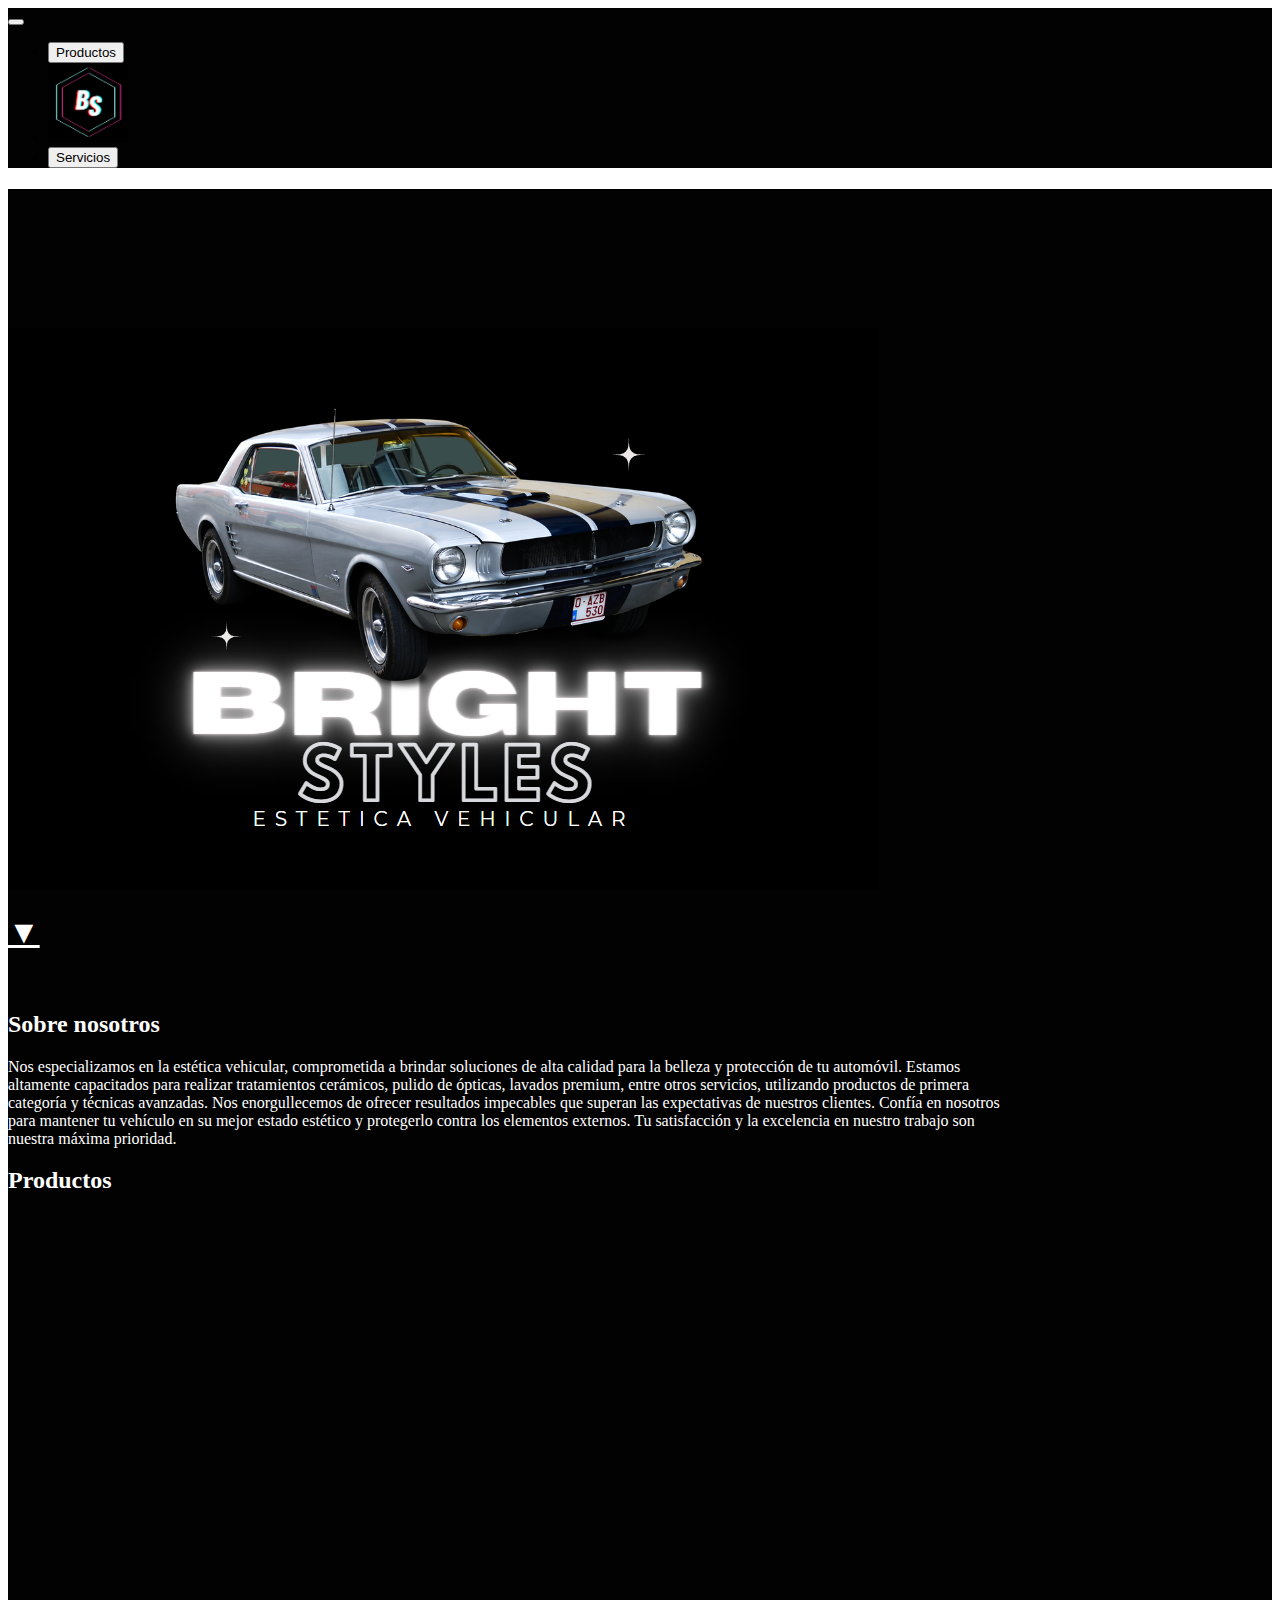
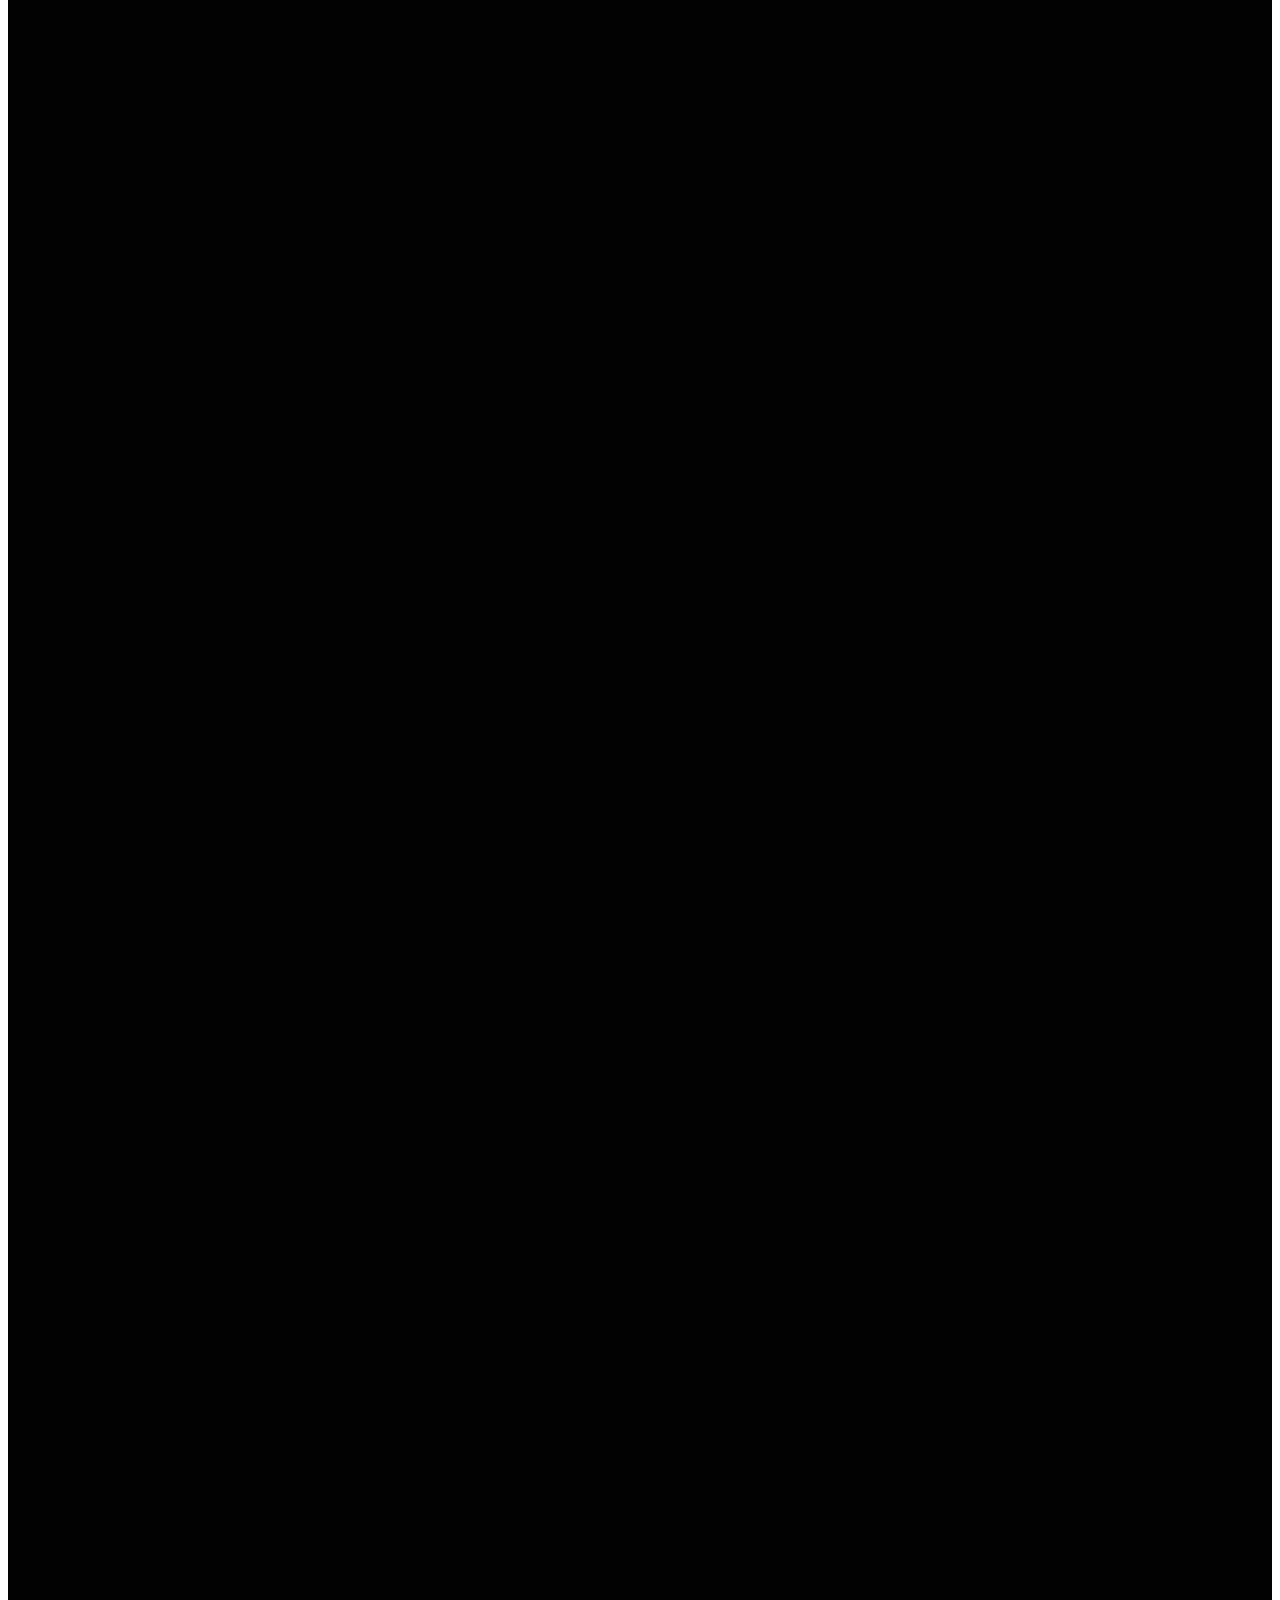
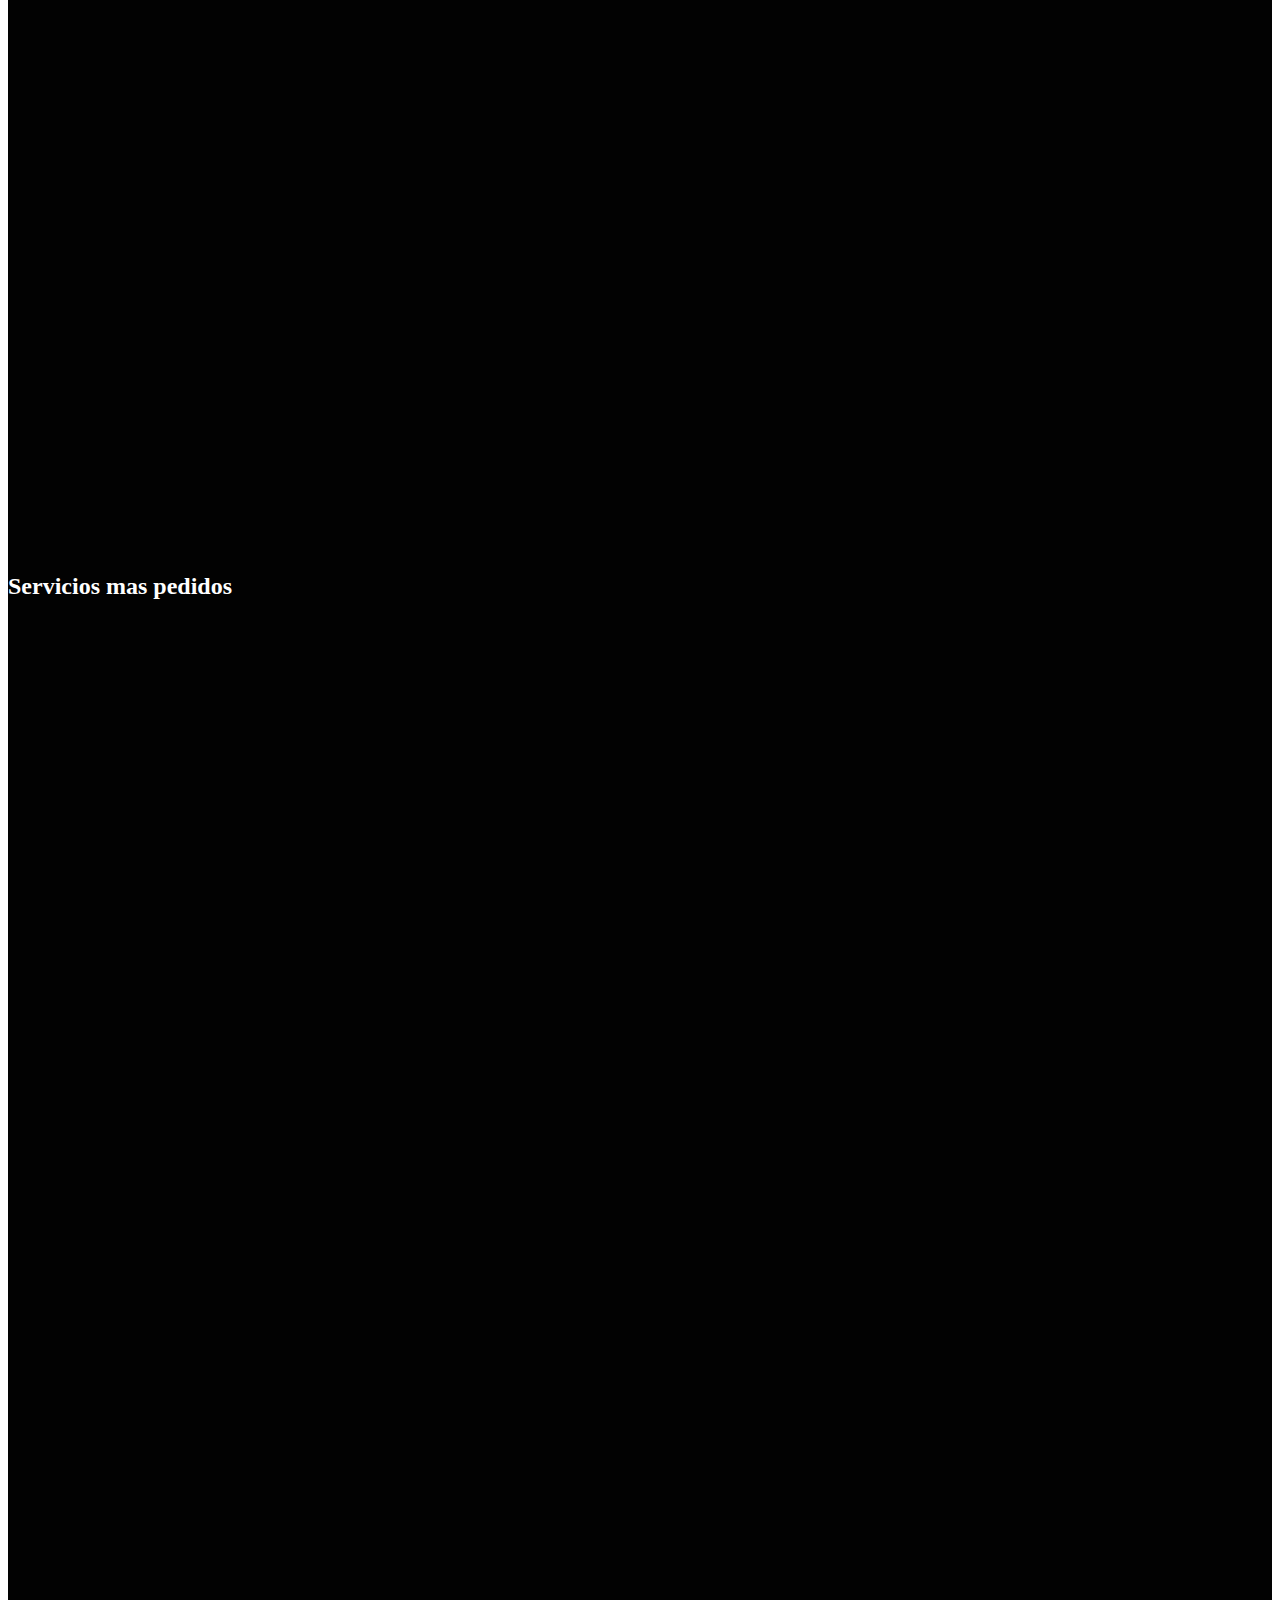
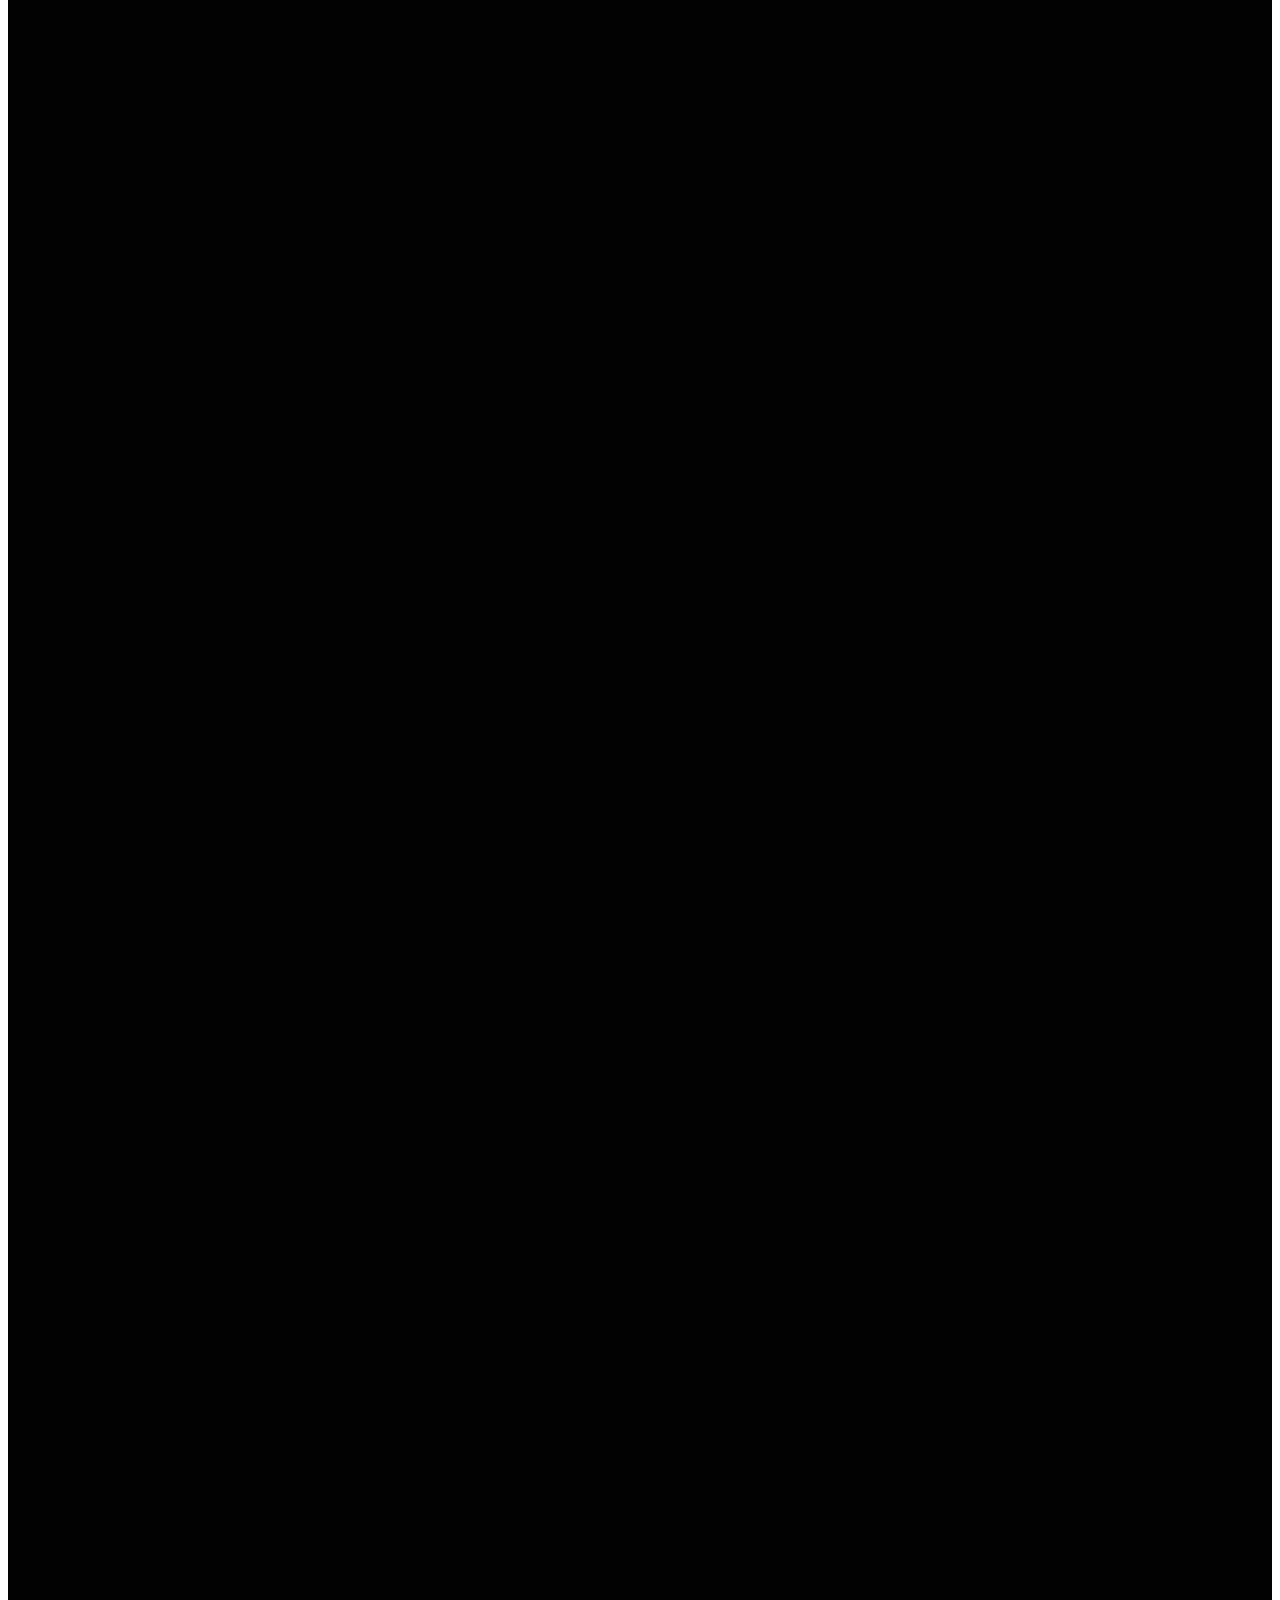
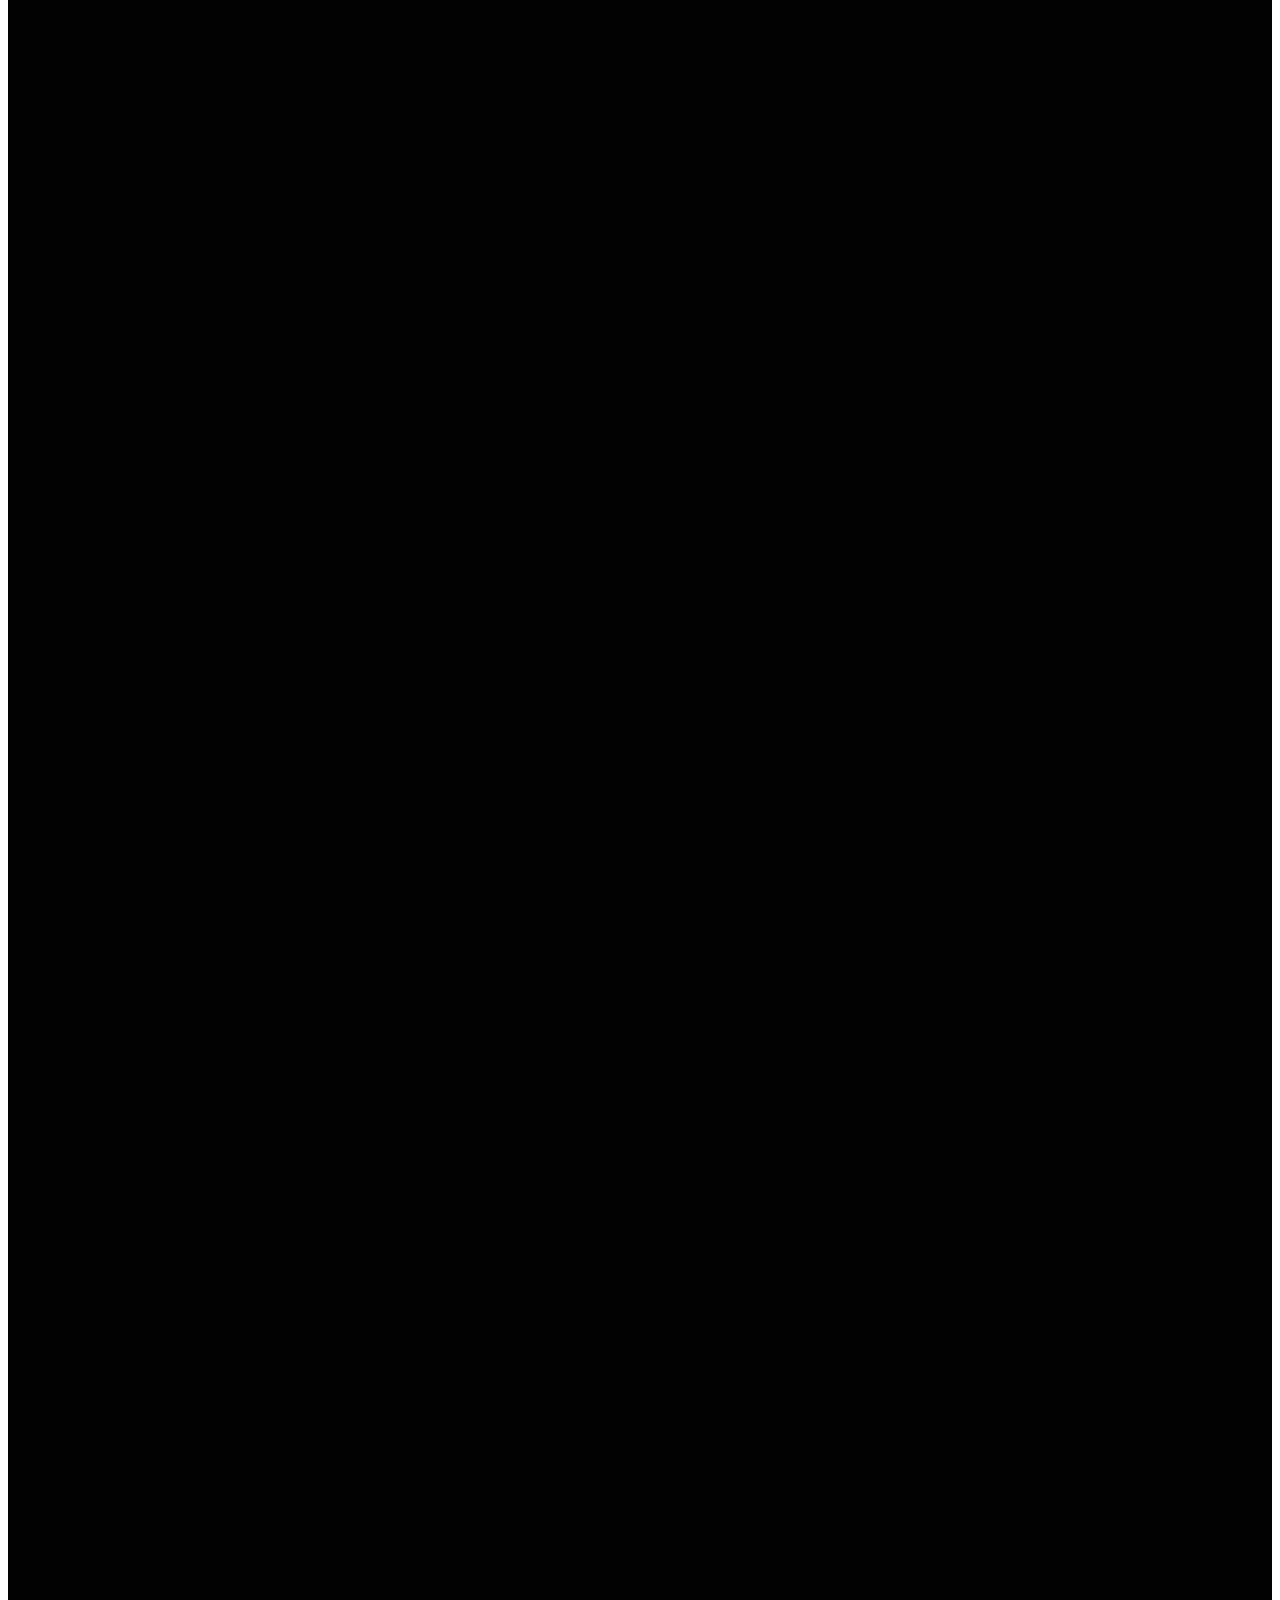
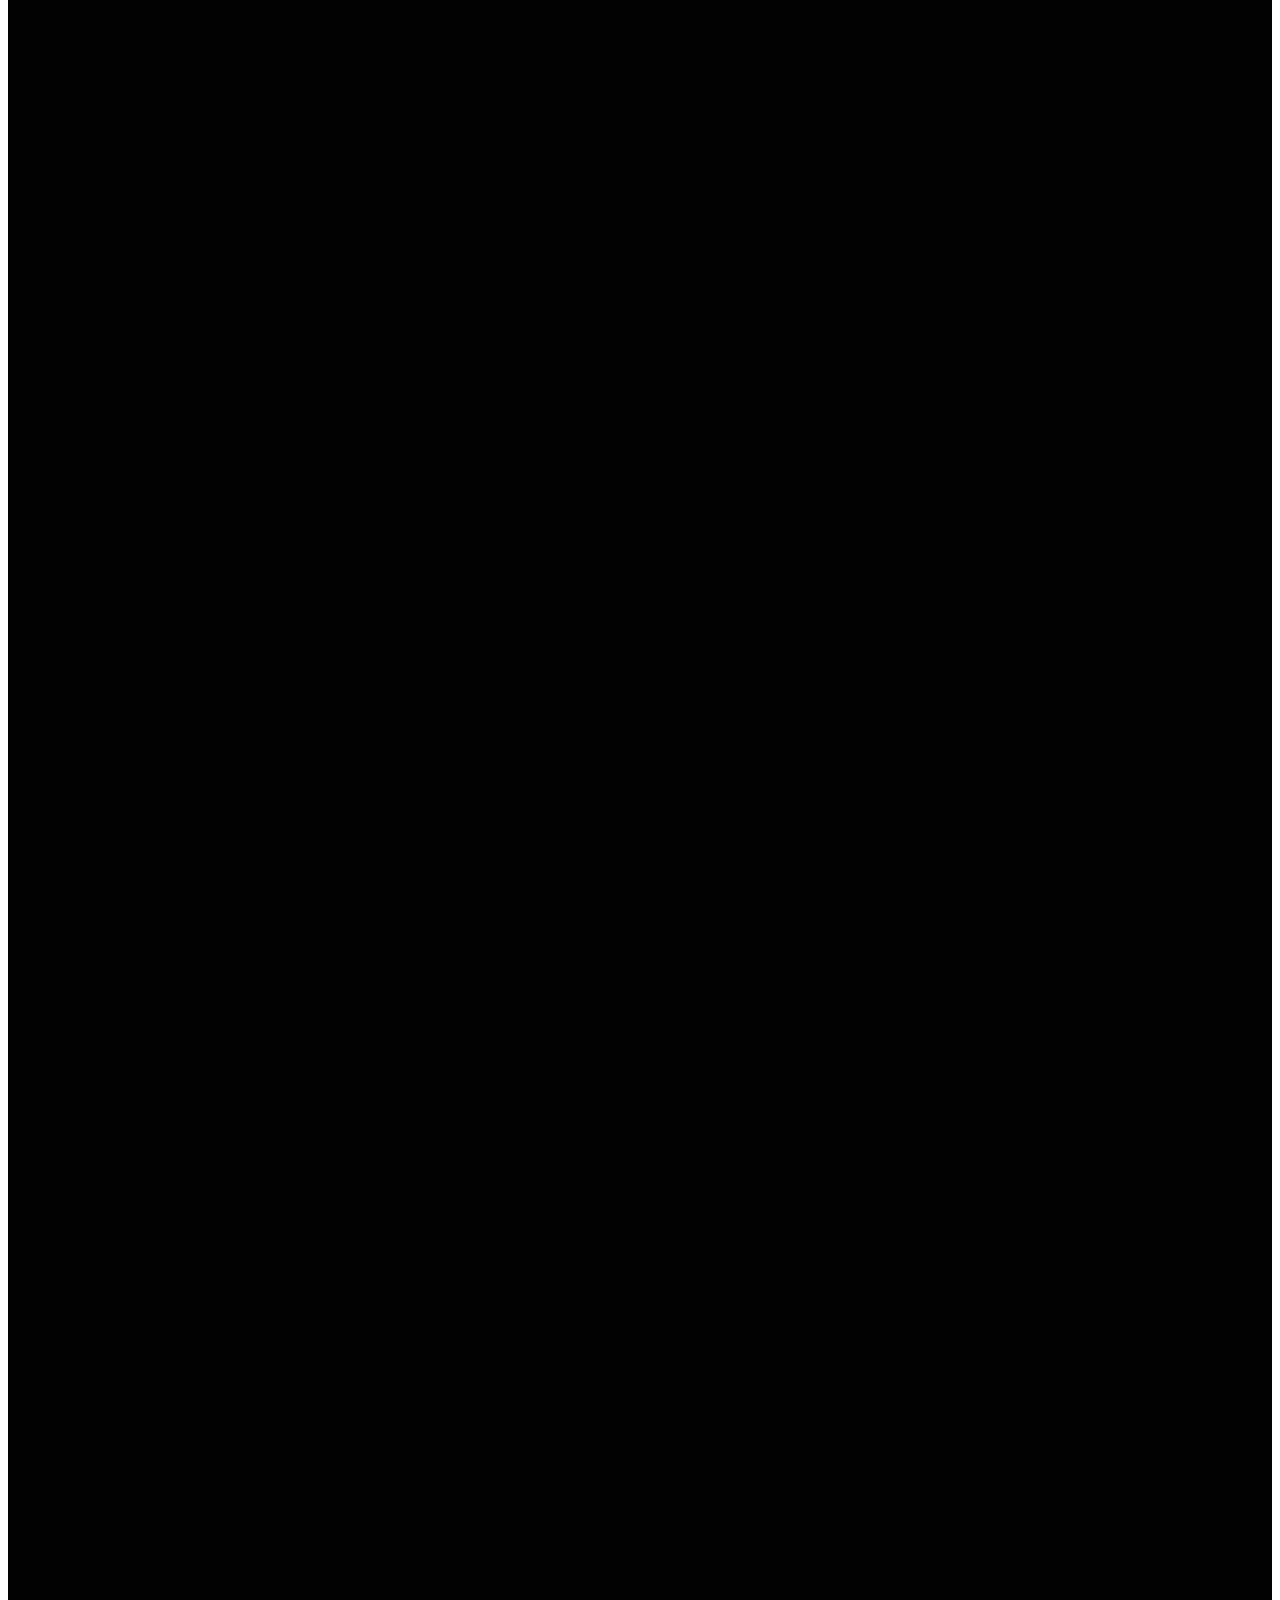
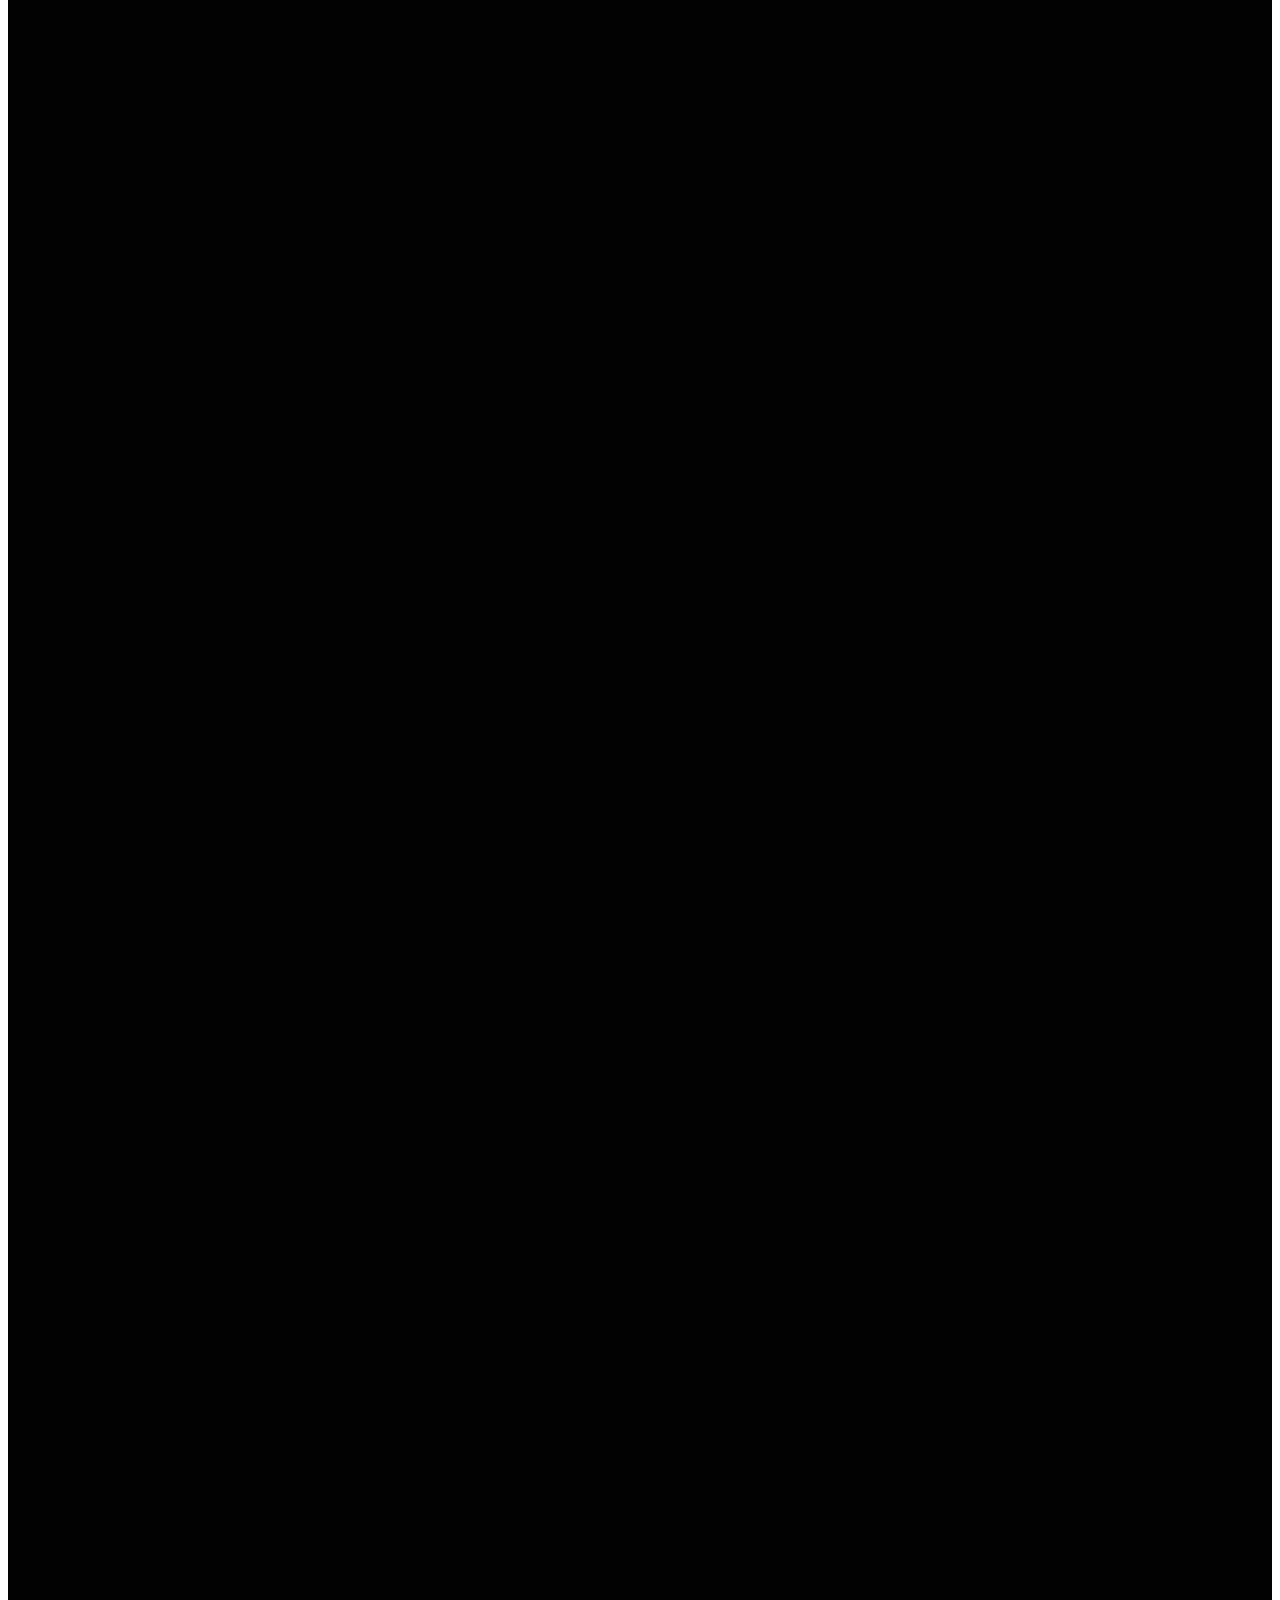
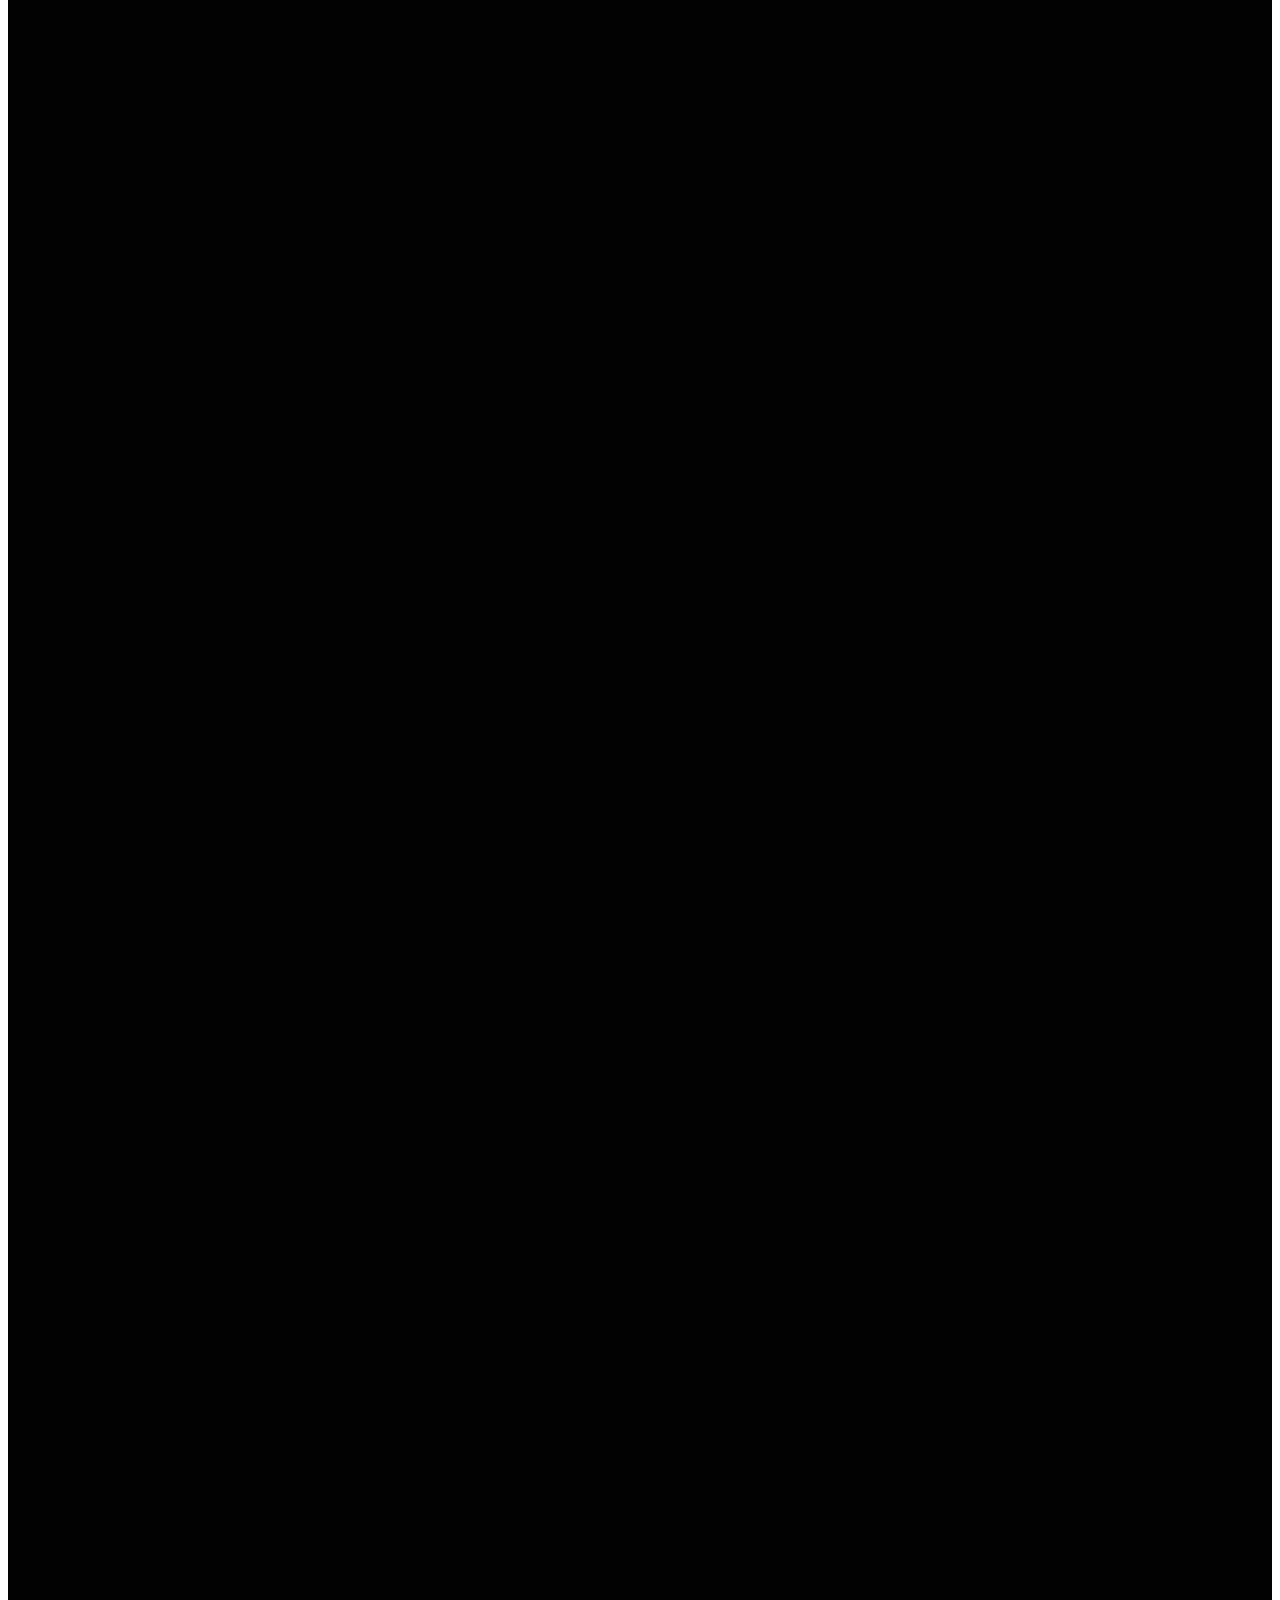
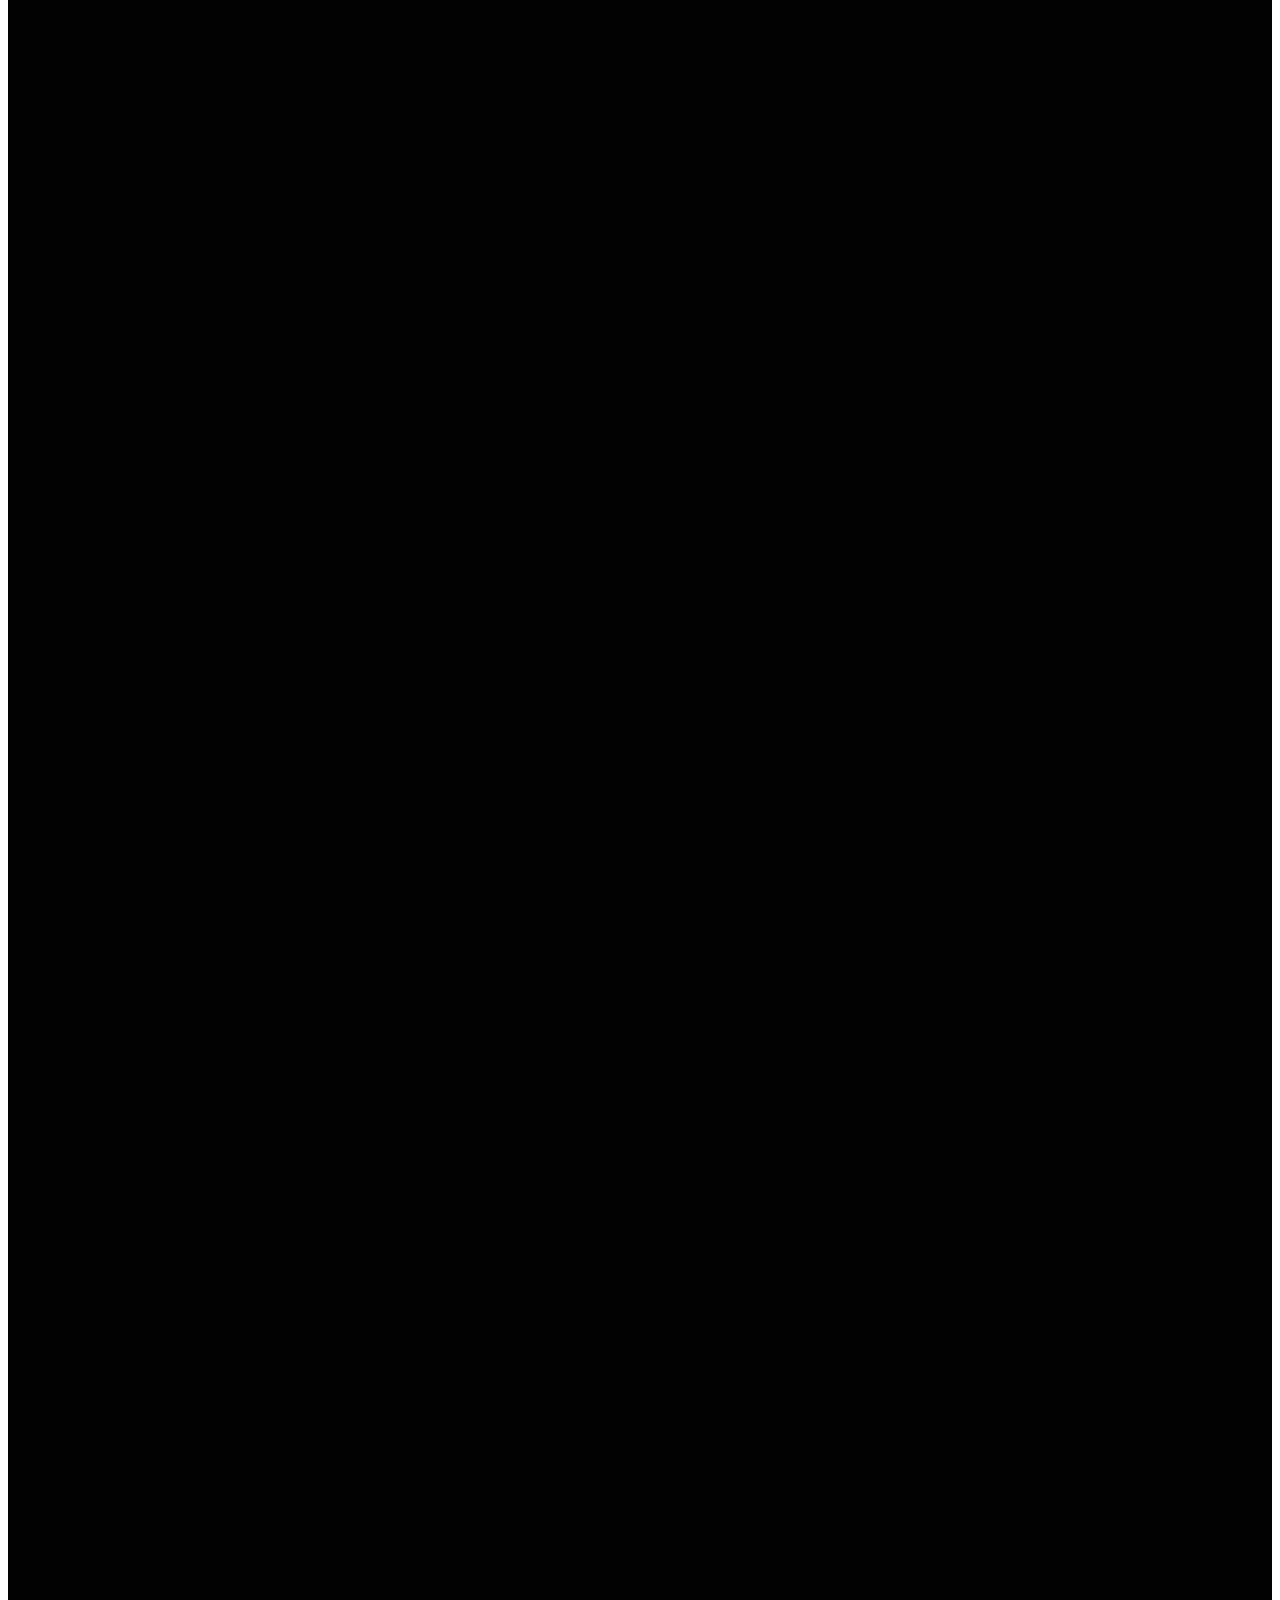
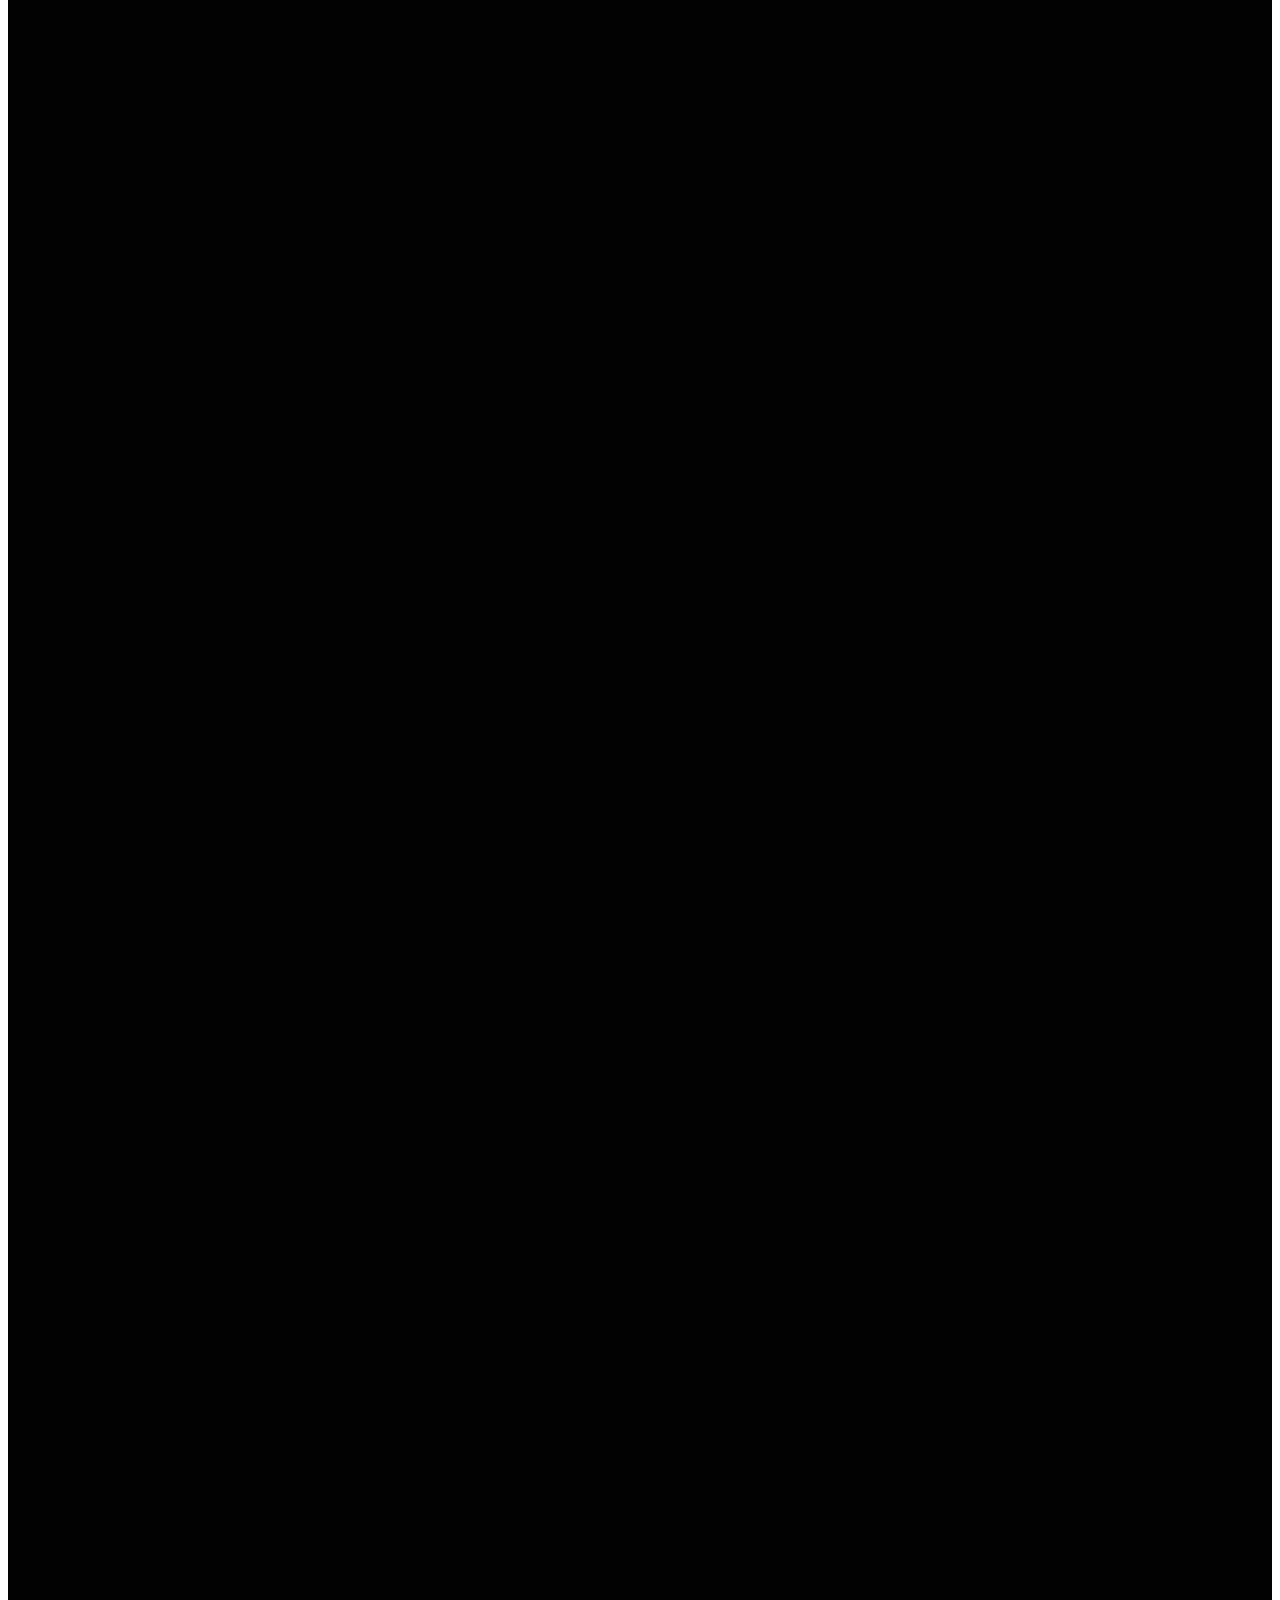
==== commit 4042bba8: "comentario" ====
--- a/index.html
+++ b/index.html
@@ -15,7 +15,7 @@
     <!-- link de archivo css -->
     <link rel="stylesheet" href="./css/style.css">
     <!-- link del icono url -->
-    <link rel="icon" href="../assets/img/LOGO.webp">
+    <link rel="icon" href="./assets/img/LOGO.webp">
     <title> Inicio </title>
 
 </head>
@@ -35,8 +35,8 @@
                     <a class="nav-link active text-white" aria-current="page" href="./pages/productos.html"><button type="button" class="btn btn-outline-light">Productos</button></a>
                   </li>
                   <li>
-                    <a class="navbar-brand" href="./index.html">
-                        <img src="./assets/img/LOGOHD.png" height="55px"width="120px">
+                    <a class="" href="./index.html">
+                        <img src="./assets/img/logo (2).png" height="80px"width="80px">
                     </a> 
                   </li>
                   <li class="nav-item px-5">
@@ -49,11 +49,11 @@
     </header>
     <main class="fondoOscuro">
         <div>
-            <h1 class="fondoOscuro m-3" style="height: 5vh;"></h1>
+            <h1 class="fondoOscuro m-3" style="height: 13vh;"></h1>
         </div>
         <section class="mb-5">
             <div class="d-flex justify-content-center align-items-center"> 
-                <img class="img-fluid w-75" src="./assets/img/LOGOHD.png" alt="">
+                <img class="img-fluid h-75" src="./assets/img/presentacion.png" alt="">
             </div>
         </section>
         <!-- boton desplegable -->
@@ -82,8 +82,8 @@
                 data-aos-anchor-placement="top-bottom">
 
                     <div class="card m-3 zoomProductos" style="width: 45vh;">
-                        <img src="./assets/img/acondicionadorPlasticos1.webp" class="card-img-top" style="height: 51vh">
-                        <div class="card-body">
+                        <img src="./assets/img/producto1.jpeg" class="card-img-top" style="height: 45vh">
+                        <div class="card-body" style="height: 23vh">
                             <a href="./pages/productos.html#interiores1" class="card-title textoLinkCads"><h3> Acondicionadores de plasticos</h3></a>
                         <p class="card-text justificar-texto">Producto versátil y útil para mantener el aspecto y la integridad de las superficies de plástico, ofreciendo una protección duradera 
                             y una apariencia renovada.</p>
@@ -91,8 +91,8 @@
                     </div>
 
                     <div class="card m-3 zoomProductos" style="width: 45vh;">
-                        <img src="./assets/img/acondicionadorCubiertas.webp" class="card-img-top" style="height: 45vh">
-                        <div class="card-body">
+                        <img src="./assets/img/producto2.jpeg" class="card-img-top" style="height: 45vh">
+                        <div class="card-body" style="height: 23vh">
                             <a href="./pages/productos.html#exteriores2" class="card-title textoLinkCads"><h3> Acondicionadores de cubiertas</h3></a>
                         <p class="card-text justificar-texto">Productos esenciales para mantener los neumáticos en óptimas condiciones, ofreciendo protección, realce estético y un mayor tiempo de 
                             vida para los neumáticos del vehículo.</p>
@@ -100,8 +100,8 @@
                     </div>
 
                     <div class="card m-3 zoomProductos" style="width: 45vh;">
-                        <img src="./assets/img/limpiadoresVidrio.webp" class="card-img-top" style="height: 49vh">
-                        <div class="card-body">
+                        <img src="./assets/img/producto3.jpeg" class="card-img-top" style="height: 45vh">
+                        <div class="card-body" style="height: 23vh">
                             <a href="./pages/productos.html#limpiadores" class="card-title textoLinkCads"><h3> Limpiadores vidrios </h3></a>
                         <p class="card-text justificar-texto">Es un producto indispensable para mantener una vista clara y nítida en el vehículo, brindando una limpieza eficiente y una visibilidad 
                             óptima para una conducción segura y cómoda.</p>
@@ -109,9 +109,9 @@
                     </div>
 
                     <div class="card m-3 zoomProductos" style="width: 45vh;">
-                        <img src="./assets/img/ceraLiquida.webp" class="card-img-top" style="height: 44vh">
-                        <div class="card-body">
-                            <a href="./pages/productos.html#ceraliquida" class="card-title textoLinkCads"><h3> Cera liquida </h3></a>
+                        <img src="./assets/img/producto4.jpeg" class="card-img-top" style="height: 45vh">
+                        <div class="card-body" style="height: 23vh">
+                            <a href="./pages/productos.html#ceraliquida" class="card-title textoLinkCads" ><h3> Cera liquida </h3></a>
                         <p class="card-text justificar-texto">Producto forma una capa protectora sobre la pintura, brindando una barrera contra los elementos externos, como la suciedad, la 
                             lluvia y los rayos UV. Además de su función protectora, la cera líquida realza el brillo y el color de la pintura, dejando una superficie suave y brillante.</p>
                         </div>
@@ -305,28 +305,37 @@
                 <div class="text-white text-center">
                     <h3> Redes sociales </h3>
                         <nav>
-                            <img src="./assets/img/whatsapp.svg" alt="" height="25px" width="25px">
+                            <img src="./assets/img/whatsapp.svg" alt="" height="25px" width="25px" class="m-2">
                             <a class="textoLink" href="https://api.whatsapp.com/send?phone=5492994278644&text=%C2%A1Hola!%20Me%20gustar%C3%ADa%20obtener%20m%C3%A1s%20informaci%C3%B3n%20sobre%20los%20servicios%20que%20ofrecen%20y%20conocer%20la%20disponibilidad%20para%20agendar%20un%20turno."> Whatsapp </a>
                         </nav>
-    
+
                         <nav>
-                            <img src="./assets/img/instagram.svg" alt=""height="25px" width="25px">
+                            <img src="./assets/img/instagram.svg" alt=""height="25px" width="25px" class="m-2">
                             <a class="textoLink" href="https://www.instagram.com/bright_.styles/">Instagram</a>
                         </nav>
                             
                         <nav>
-                            <img src="./assets/img/tiktok-logo-logo-svgrepo-com.svg" class="" alt=""height="25px" width="25px">
+                            <img src="./assets/img/tiktok-logo-logo-svgrepo-com.svg" alt=""height="25px" width="25px" class="m-2">
                             <a class="textoLink px-3" href="https://www.tiktok.com/@bs.detailing?refer=creator_embed">TikTok</a>
                         </nav>
                 </div>
                 
             </div>
             <div class="col-lg-4">
-                <a href="./index.html"><img src="./assets/img/LOGOHD.png" alt="" class="img-fluid" ></a>
+                <a href="./index.html"><img src="./assets/img/presentacion.png" alt="" class="img-fluid" ></a>
             </div>
             </div>
           </div>
         <p class="d-flex bg-white justify-content-center m-0"> @2023 by bright_styles | Aviso legal </p>
+
+
+        <!-- <header class="fondoOscuro d-flex justify-content-center fixed-top">
+        <nav class="navbar navbar-expand-lg m-2"> -->
+        <section>
+            <nav class="fixed-bottom mx-5 my-5">
+                <a class="textoLink" href="https://api.whatsapp.com/send?phone=5492994278644&text=%C2%A1Hola!%20Me%20gustar%C3%ADa%20obtener%20m%C3%A1s%20informaci%C3%B3n%20sobre%20los%20servicios%20que%20ofrecen%20y%20conocer%20la%20disponibilidad%20para%20agendar%20un%20turno."> <img src="./assets/img/whatsapp.svg" alt="" height="50px" width="50px"> </a>
+            </nav>
+        </section>
     </footer>
     <!-- integracion de bootstrap -->
     <script src="https://cdn.jsdelivr.net/npm/bootstrap@5.3.0/dist/js/bootstrap.bundle.min.js" integrity="sha384-geWF76RCwLtnZ8qwWowPQNguL3RmwHVBC9FhGdlKrxdiJJigb/j/68SIy3Te4Bkz" crossorigin="anonymous"></script>
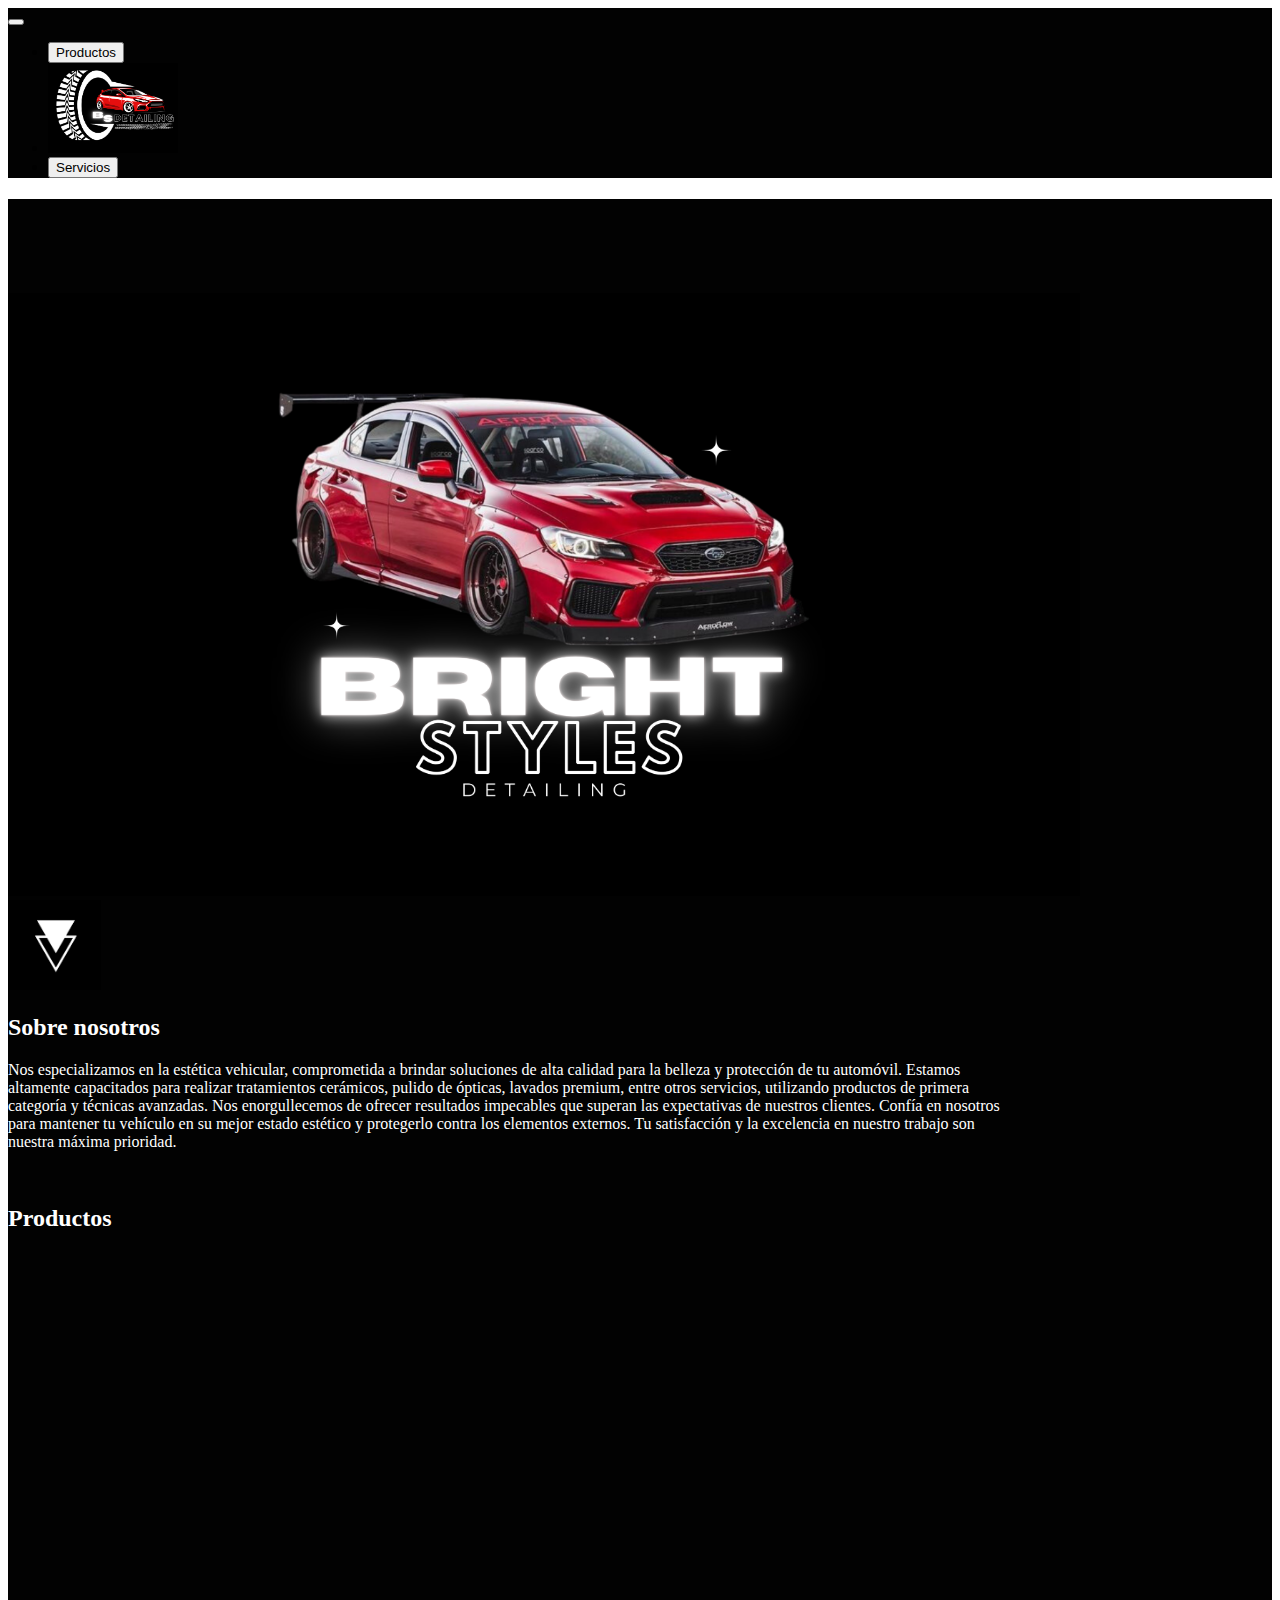
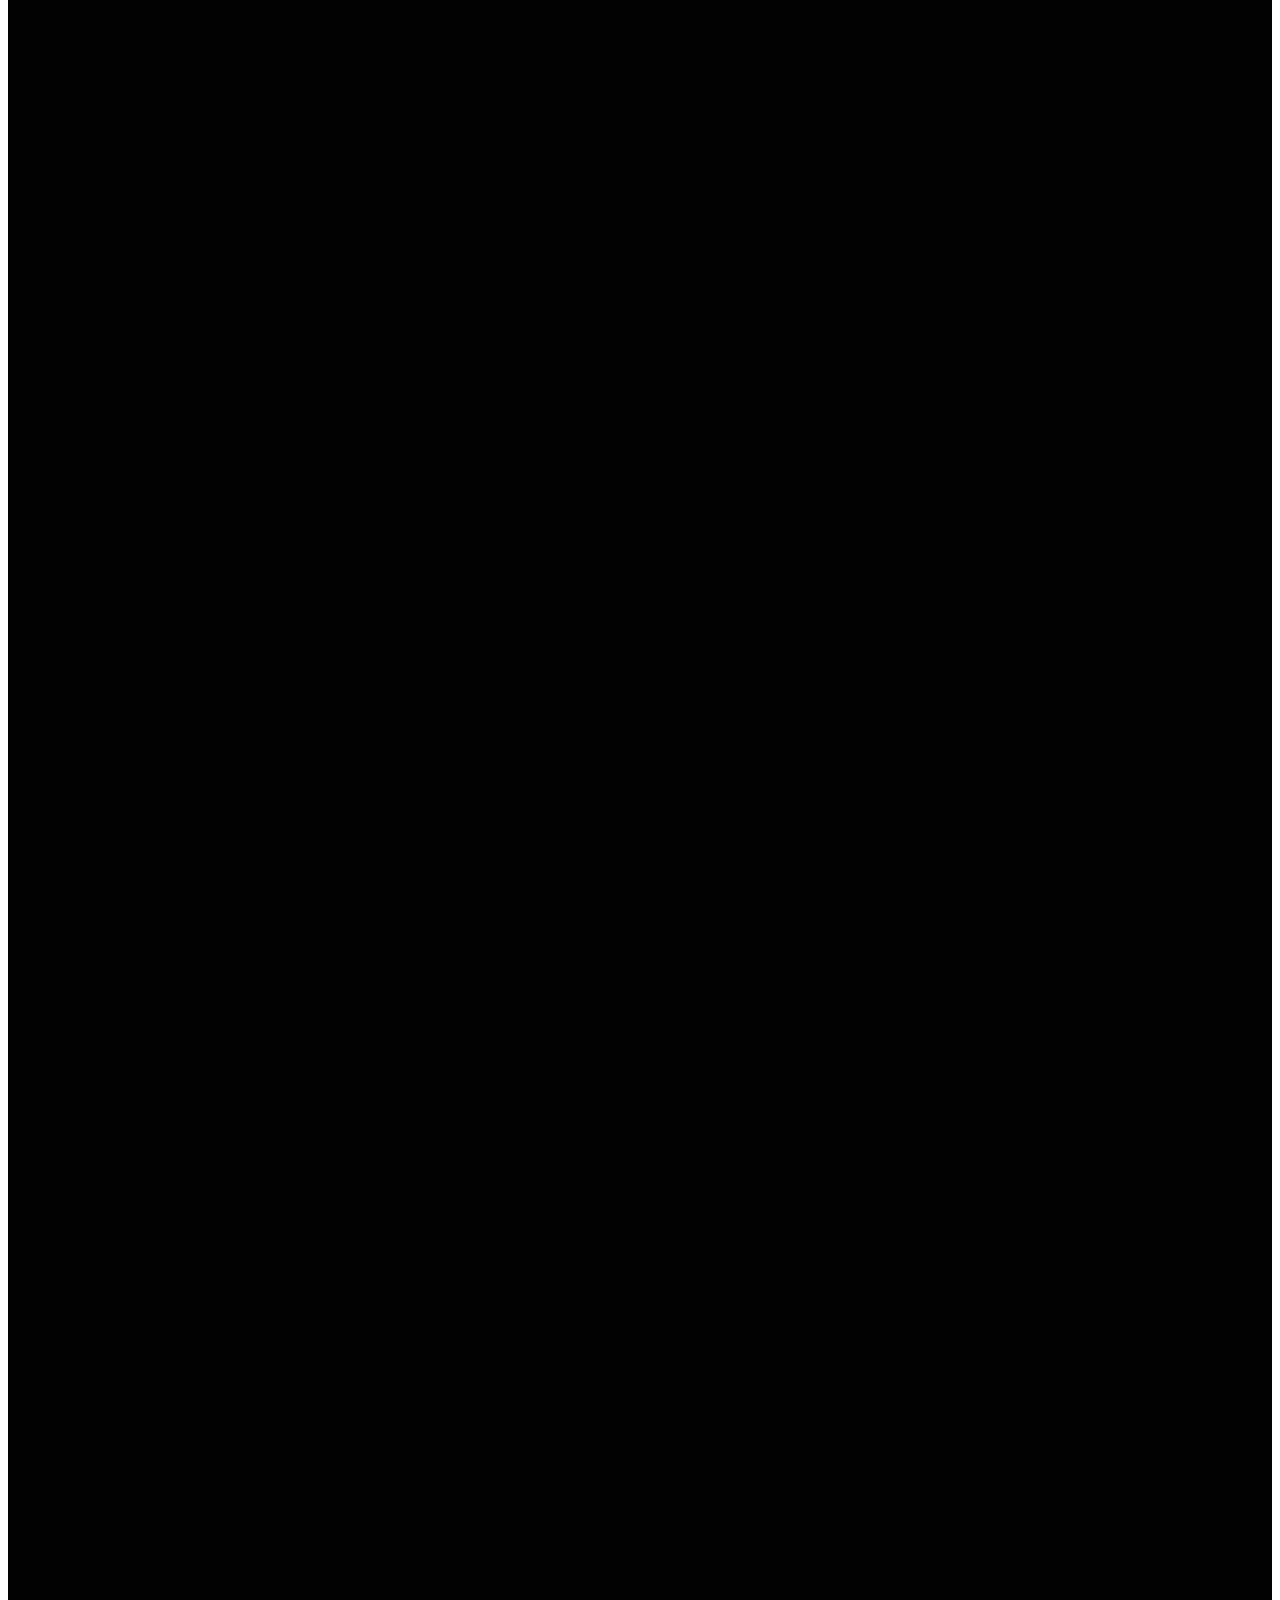
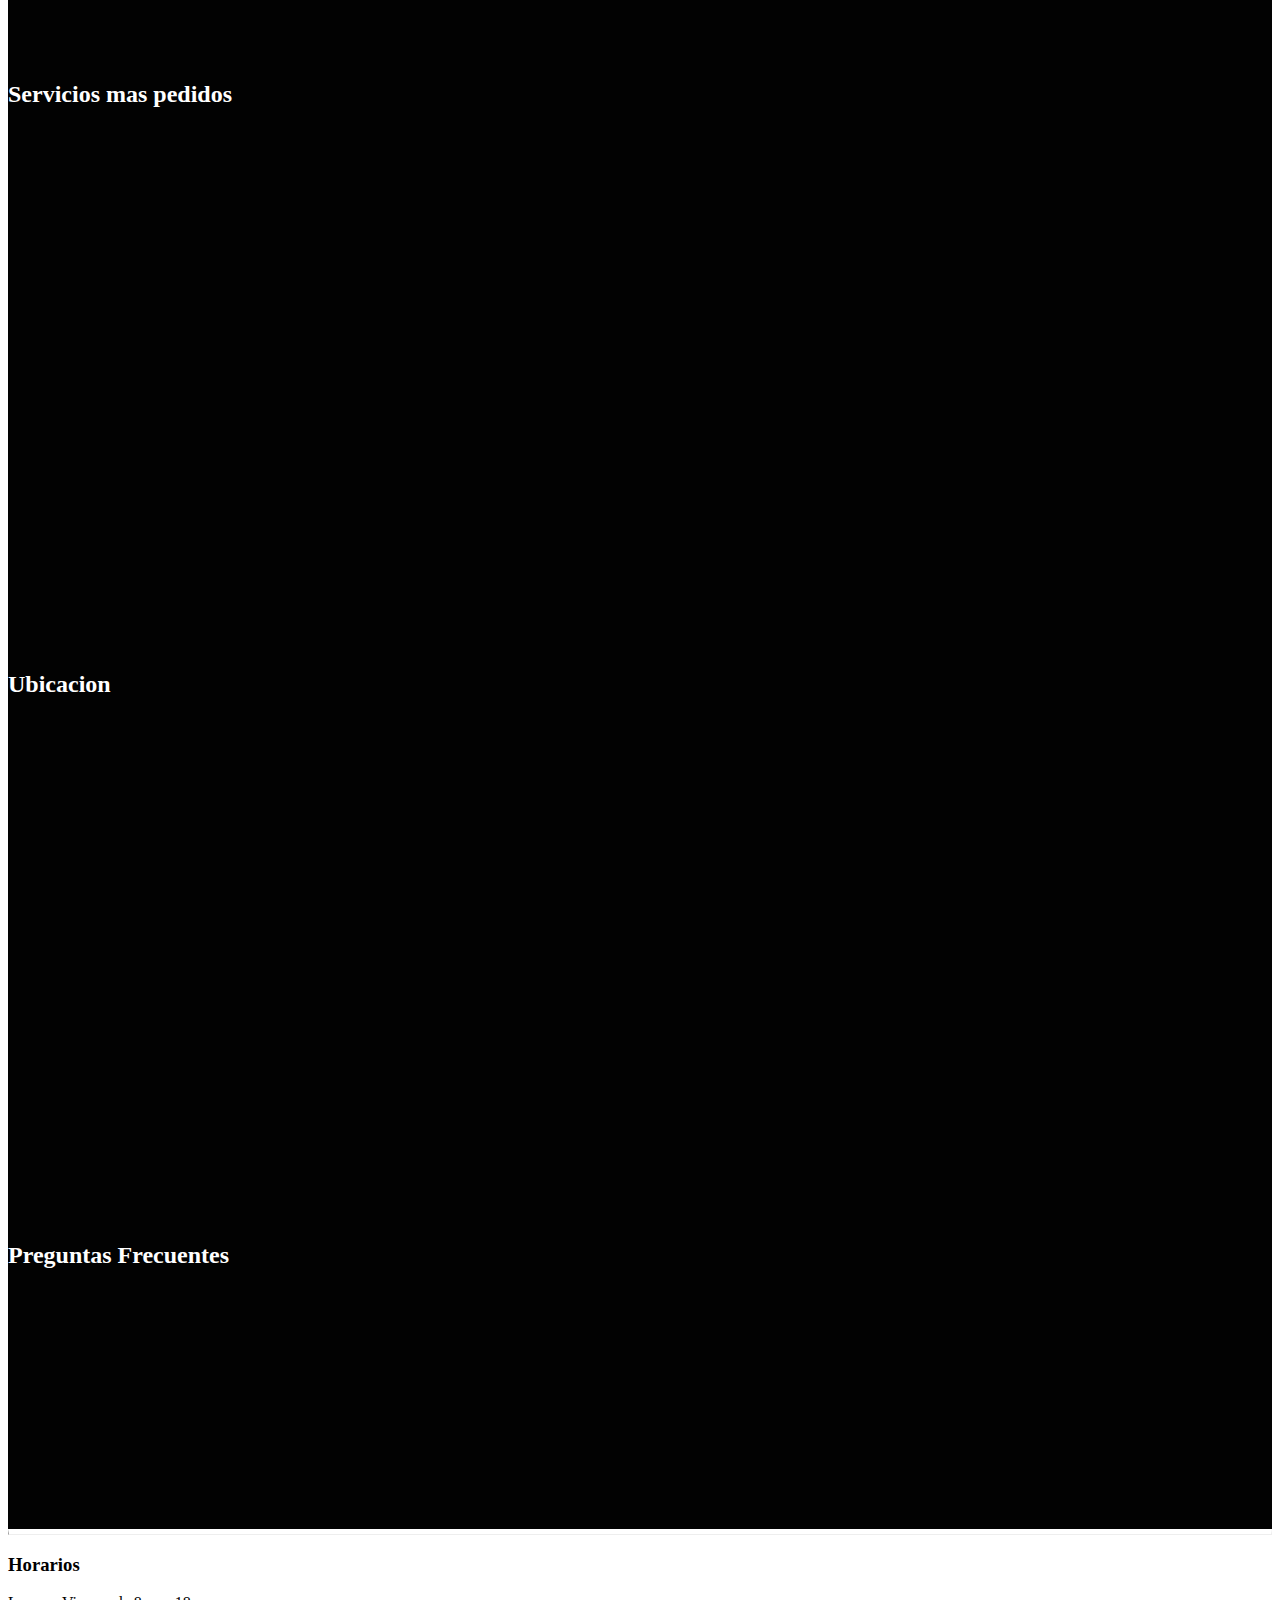
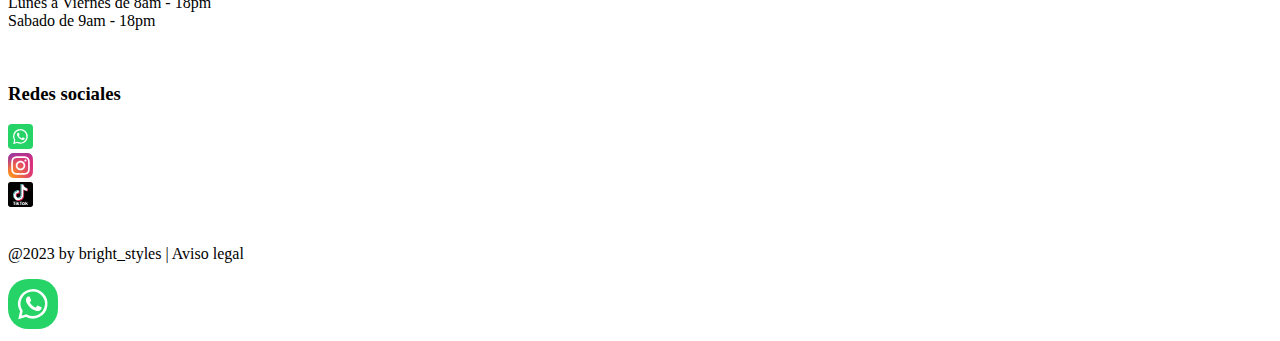
==== commit f300648d: "comentario" ====
--- a/index.html
+++ b/index.html
@@ -15,7 +15,7 @@
     <!-- link de archivo css -->
     <link rel="stylesheet" href="./css/style.css">
     <!-- link del icono url -->
-    <link rel="icon" href="./assets/img/LOGO.webp">
+    <link rel="icon" href="./assets/img/logo.png">
     <title> Inicio </title>
 
 </head>
@@ -36,7 +36,7 @@
                   </li>
                   <li>
                     <a class="" href="./index.html">
-                        <img src="./assets/img/logo (2).png" height="80px"width="80px">
+                        <img src="./assets/img/LOGO.png" height="90px"width="130px">
                     </a> 
                   </li>
                   <li class="nav-item px-5">
@@ -49,17 +49,17 @@
     </header>
     <main class="fondoOscuro">
         <div>
-            <h1 class="fondoOscuro m-3" style="height: 13vh;"></h1>
+            <h1 class="fondoOscuro m-3" style="height: 8vh;"></h1>
         </div>
-        <section class="mb-5">
-            <div class="d-flex justify-content-center align-items-center"> 
-                <img class="img-fluid h-75" src="./assets/img/presentacion.png" alt="">
+        <section class="hidden">
+            <div class="d-flex justify-content-center align-items-center m-5"> 
+                <img style="height: 67vh;" src="./assets/img/1.png" alt="">
             </div>
         </section>
         <!-- boton desplegable -->
-        <section class="d-flex justify-content-center m-4">
-            
-            <h1><a class="texto" href="./index.html#sobreNosotros" id="sobreNosotros"> ▼ </a></h1>
+        <section class="d-flex justify-content-center">
+            <a href="./index.html#sobreNosotros" id="sobreNosotros" 
+            class="card-title textoLinkCads"><img src="./assets/img/flechas.png" alt="" style="height: 10vh;"></a>
             <br>
         </section>
         
@@ -73,47 +73,47 @@
                     </p>
                 </span>
             </article>
+            <article class="d-flex justify-content-center m-4">
+                <a href="https://api.whatsapp.com/send?phone=5492994278644&text=%C2%A1Hola!%20Me%20gustar%C3%ADa%20obtener%20m%C3%A1s%20informaci%C3%B3n%20sobre%20los%20servicios%20que%20ofrecen%20y%20conocer%20la%20disponibilidad%20para%20agendar%20un%20turno." class="card-title textoLinkCads"><img src="./assets/img/turnos.png" alt="" style="height: 13vh;"></a>
+                <br>
+            </article>
         </section>
         <!-- seccion de productos -->
         <section>
             <nav> 
                 <h2 class="d-flex centrar m-4 texto"> Productos </h2>
-                <article class="d-flex justify-content-center align-items-center variasFilas" style="height: 100%;" data-aos="fade-up"
+                <article class="d-flex justify-content-center align-items-center variasFilas" style="max-width: 100%; height: auto;" data-aos="fade-up"
                 data-aos-anchor-placement="top-bottom">
 
                     <div class="card m-3 zoomProductos" style="width: 45vh;">
-                        <img src="./assets/img/producto1.jpeg" class="card-img-top" style="height: 45vh">
-                        <div class="card-body" style="height: 23vh">
-                            <a href="./pages/productos.html#interiores1" class="card-title textoLinkCads"><h3> Acondicionadores de plasticos</h3></a>
-                        <p class="card-text justificar-texto">Producto versátil y útil para mantener el aspecto y la integridad de las superficies de plástico, ofreciendo una protección duradera 
-                            y una apariencia renovada.</p>
+                        <img src="./assets/img/cerasrapidas4.jpeg" class="card-img-top" style="height: 45vh">
+                        <div class="card-body" style="height: auto">
+                            <a href="./pages/productos.html#interiores1" class="card-title textoLinkCads"><h3> CERAS RAPIDAS </h3></a>
+                        <p class="card-text justificar-texto">Lava tu auto con ph neutro</p>
                         </div>
                     </div>
 
                     <div class="card m-3 zoomProductos" style="width: 45vh;">
-                        <img src="./assets/img/producto2.jpeg" class="card-img-top" style="height: 45vh">
-                        <div class="card-body" style="height: 23vh">
-                            <a href="./pages/productos.html#exteriores2" class="card-title textoLinkCads"><h3> Acondicionadores de cubiertas</h3></a>
-                        <p class="card-text justificar-texto">Productos esenciales para mantener los neumáticos en óptimas condiciones, ofreciendo protección, realce estético y un mayor tiempo de 
-                            vida para los neumáticos del vehículo.</p>
+                        <img src="./assets/img/acondicionadoresinteriores2.jpeg" class="card-img-top" style="height: 45vh">
+                        <div class="card-body" style="height: auto">
+                            <a href="./pages/productos.html#exteriores2" class="card-title textoLinkCads"><h3> ACONDICIONADORES INTERIORES </h3></a>
+                        <p class="card-text justificar-texto">Cuida tus interiores con acondicionadores.</p>
                         </div>
                     </div>
 
                     <div class="card m-3 zoomProductos" style="width: 45vh;">
-                        <img src="./assets/img/producto3.jpeg" class="card-img-top" style="height: 45vh">
-                        <div class="card-body" style="height: 23vh">
-                            <a href="./pages/productos.html#limpiadores" class="card-title textoLinkCads"><h3> Limpiadores vidrios </h3></a>
-                        <p class="card-text justificar-texto">Es un producto indispensable para mantener una vista clara y nítida en el vehículo, brindando una limpieza eficiente y una visibilidad 
-                            óptima para una conducción segura y cómoda.</p>
+                        <img src="./assets/img/acondicionadoresexteriores1.jpeg" class="card-img-top" style="height: 45vh">
+                        <div class="card-body" style="height: auto">
+                            <a href="./pages/productos.html#limpiadores" class="card-title textoLinkCads"><h3> ACONDICIONADORES EXTERIORES </h3></a>
+                        <p class="card-text justificar-texto">Protege tu vehículo con acondicionadores exteriores.</p>
                         </div>
                     </div>
 
                     <div class="card m-3 zoomProductos" style="width: 45vh;">
-                        <img src="./assets/img/producto4.jpeg" class="card-img-top" style="height: 45vh">
-                        <div class="card-body" style="height: 23vh">
-                            <a href="./pages/productos.html#ceraliquida" class="card-title textoLinkCads" ><h3> Cera liquida </h3></a>
-                        <p class="card-text justificar-texto">Producto forma una capa protectora sobre la pintura, brindando una barrera contra los elementos externos, como la suciedad, la 
-                            lluvia y los rayos UV. Además de su función protectora, la cera líquida realza el brillo y el color de la pintura, dejando una superficie suave y brillante.</p>
+                        <img src="./assets/img/limpiadores1.jpeg" class="card-img-top" style="height: 45vh">
+                        <div class="card-body" style="height: auto">
+                            <a href="./pages/productos.html#ceraliquida" class="card-title textoLinkCads" ><h3> LIMPIADORES </h3></a>
+                        <p class="card-text justificar-texto">Limpia eficazmente con limpiadores.</p>
                         </div>
                     </div>
                 </article>
@@ -125,36 +125,40 @@
             <h2 class="d-flex row centrar m-4 texto"> Servicios mas pedidos </h2>
             <div class="row d-flex justify-content-center"> 
                 
-                <article class="col-lg-3 col-sm-8 mt-4 mb-4" data-aos="fade-right">
+                <article class="col-lg-3 col-sm-8 mt-4 mb-4" data-aos="fade-up">
                     <div class="card">
-                        <div class="card-body">
+                        <div class="card-body p-2">
                             <div id="carouselExampleCaptions1" class="carousel slide">
-                                <div class="carousel-inner">
+                                <div class="carousel-inner zoomServicios">
+                                    <button class="carousel-control-prev" type="button" data-bs-target="#carouselExampleCaptions1" data-bs-slide="prev">
+                                        <span class="carousel-control-prev-icon btn btn-dark" aria-hidden="true"></span>
+                                        <span class="visually-hidden">Previous</span>
+                                        </button>
+                                   
+                                        <button class="carousel-control-next" type="button" data-bs-target="#carouselExampleCaptions1" data-bs-slide="next">
+                                        <span class="carousel-control-next-icon btn btn-dark" aria-hidden="true"></span>
+                                        <span class="visually-hidden">Next</span>
+                                        </button>
+                                
                                 <div class="carousel-item active">
-                                    <img src="./assets/img/lavadopremium1.jpeg" class="d-block w-100 bordeImagen" alt="...">
+                                    <img src="./assets/img/lavadopremiumauto.png" class="d-block w-100" alt="...">
                                     <div class="carousel-caption d-none d-md-block textoImagenn">
                                     </div>
                                 </div>
+
                                 <div class="carousel-item">
-                                    <img src="./assets/img/lavadopremiumcamioneta.jpeg" class="d-block w-100 bordeImagen" alt="...">
+                                    <img src="./assets/img/lavadopremiumautosucio.png" class="d-block w-100" alt="...">
+                                    <div class="carousel-caption d-none d-md-block textoImagenn">
+                                    </div>
+                                </div>
+                                
+                                <div class="carousel-item">
+                                    <img src="./assets/img/lavadopremiummoto.png" class="d-block w-100" alt="...">
                                     <div class="carousel-caption d-none d-md-block">
                                     </div>
                                 </div>
-                                <div class="carousel-item">
-                                    <img src="./assets/img/motofran.jpeg" class="d-block w-100 bordeImagen" alt="...">
-                                    <div class="carousel-caption d-none d-md-block">
-                                    </div>
-                                </div>
-                                </div>
-                                <button class="carousel-control-prev" type="button" data-bs-target="#carouselExampleCaptions1" data-bs-slide="prev">
-                                <span class="carousel-control-prev-icon btn btn-dark" aria-hidden="true"></span>
-                                <span class="visually-hidden">Previous</span>
-                                </button>
-        
-                                <button class="carousel-control-next" type="button" data-bs-target="#carouselExampleCaptions1" data-bs-slide="next">
-                                <span class="carousel-control-next-icon btn btn-dark" aria-hidden="true"></span>
-                                <span class="visually-hidden">Next</span>
-                                </button>
+                                </div>
+                                
         
                                     <div class="card-body">
                                         <a href="./pages/servicios.html#lavadopremiumservicios" class="card-title d-flex justify-content-center textoLinkCads"><h3> Lavado Premium </h3></a>
@@ -167,29 +171,30 @@
                 
                 <article class="col-lg-3 col-sm-8 mt-4 mb-4" data-aos="fade-up">
                     <div class="card">
-                        <div class="card-body">
+                        <div class="card-body p-2">
                             <div id="carouselExampleCaptions2" class="carousel slide">
-                                <div class="carousel-inner">
+                                <div class="carousel-inner zoomServicios">
+                                    <button class="carousel-control-prev" type="button" data-bs-target="#carouselExampleCaptions2" data-bs-slide="prev">
+                                        <span class="carousel-control-prev-icon btn btn-dark" aria-hidden="true"></span>
+                                        <span class="visually-hidden">Previous</span>
+                                        </button>
+                
+                                        <button class="carousel-control-next" type="button" data-bs-target="#carouselExampleCaptions2" data-bs-slide="next">
+                                        <span class="carousel-control-next-icon btn btn-dark" aria-hidden="true"></span>
+                                        <span class="visually-hidden">Next</span>
+                                        </button>
                                 <div class="carousel-item active">
-                                    <img src="./assets/img/lavadomotorlimpio.webp" class="d-block w-100 bordeImagen" alt="...">
+                                    <img src="./assets/img/motorlimpio.png" class="d-block w-100" alt="...">
                                     <div class="carousel-caption d-none d-md-block textoImagenn">
                                     </div>
                                 </div>
                                 <div class="carousel-item">
-                                    <img src="./assets/img/lavadomotorsucio.webp" class="d-block w-100 bordeImagen" alt="...">
+                                    <img src="./assets/img/motorsucio.png" class="d-block w-100" alt="...">
                                     <div class="carousel-caption d-none d-md-block">
                                     </div>
                                 </div>
                                 </div>
-                                <button class="carousel-control-prev" type="button" data-bs-target="#carouselExampleCaptions2" data-bs-slide="prev">
-                                <span class="carousel-control-prev-icon btn btn-dark" aria-hidden="true"></span>
-                                <span class="visually-hidden">Previous</span>
-                                </button>
-        
-                                <button class="carousel-control-next" type="button" data-bs-target="#carouselExampleCaptions2" data-bs-slide="next">
-                                <span class="carousel-control-next-icon btn btn-dark" aria-hidden="true"></span>
-                                <span class="visually-hidden">Next</span>
-                                </button>
+                                
         
                                     <div class="card-body">
                                         <a href="./pages/servicios.html#tratamientoceramicoservicios" class="card-title d-flex justify-content-center textoLinkCads"><h3> Limpieza de motor </h3></a>
@@ -200,41 +205,33 @@
                     </div>
                 </article>
 
-                <article class="col-lg-3 col-sm-8 mt-4 mb-4" data-aos="fade-left">
+                <article class="col-lg-3 col-sm-8 mt-4 mb-4" data-aos="fade-up">
                     <div class="card">
-                        <div class="card-body">
+                        <div class="card-body p-2">
                             <div id="carouselExampleCaptions3" class="carousel slide">
-                                <div class="carousel-inner">
+                                <div class="carousel-inner zoomServicios">
+                                    <button class="carousel-control-prev" type="button" data-bs-target="#carouselExampleCaptions3" data-bs-slide="prev">
+                                        <span class="carousel-control-prev-icon btn btn-dark" aria-hidden="true"></span>
+                                        <span class="visually-hidden">Previous</span>
+                                        </button>
+                
+                                        <button class="carousel-control-next" type="button" data-bs-target="#carouselExampleCaptions3" data-bs-slide="next">
+                                        <span class="carousel-control-next-icon btn btn-dark" aria-hidden="true"></span>
+                                        <span class="visually-hidden">Next</span>
+                                        </button>
                                 <div class="carousel-item active">
-                                    <img src="./assets/img/opticalimpiaizquierda1.jpeg" class="d-block w-100 bordeImagen" alt="...">
+                                    <img src="./assets/img/opticalimpia.png" class="d-block w-100" alt="...">
                                     <div class="carousel-caption d-none d-md-block textoImagenn">
                                     </div>
                                 </div>
                                 <div class="carousel-item">
-                                    <img src="./assets/img/opticasuciaizquierda.webp" class="d-block w-100 bordeImagen" alt="...">
+                                    <img src="./assets/img/opticasucia.png" class="d-block w-100" alt="...">
                                     <div class="carousel-caption d-none d-md-block">
                                     </div>
                                 </div>
-                                <div class="carousel-item">
-                                    <img src="./assets/img/opticalimpiaderecha1.jpeg" class="d-block w-100 bordeImagen" alt="...">
-                                    <div class="carousel-caption d-none d-md-block">
-                                    </div>
-                                </div>
-                                <div class="carousel-item">
-                                    <img src="./assets/img/opticasuciaderecha.webp" class="d-block w-100 bordeImagen" alt="...">
-                                    <div class="carousel-caption d-none d-md-block">
-                                    </div>
-                                </div>
-                                </div>
-                                <button class="carousel-control-prev" type="button" data-bs-target="#carouselExampleCaptions3" data-bs-slide="prev">
-                                <span class="carousel-control-prev-icon btn btn-dark" aria-hidden="true"></span>
-                                <span class="visually-hidden">Previous</span>
-                                </button>
-        
-                                <button class="carousel-control-next" type="button" data-bs-target="#carouselExampleCaptions3" data-bs-slide="next">
-                                <span class="carousel-control-next-icon btn btn-dark" aria-hidden="true"></span>
-                                <span class="visually-hidden">Next</span>
-                                </button>
+                                
+                                </div>
+                                
         
                                     <div class="card-body">
                                         <a href="./pages/servicios.html#pulidodeopticasservicios" class="card-title d-flex justify-content-center textoLinkCads"><h3> Pulido de opticas </h3></a>
@@ -247,28 +244,30 @@
                 
             </div>
         </section>
-            
+        
+        
         <!-- seccion de turnos -->
         <section class="container">
-            <div class="row d-flex align-items-center m-4">
-                <h2 class="textoLink d-flex centrar"> Ubicacion </h2>
-
-                <iframe src="https://www.google.com/maps/embed?pb=!1m18!1m12!1m3!1d652.4764737033767!2d-68.004801012247!3d-38.930407511091786!2m3!1f0!2f0!3f0!3m2!1i1024!2i768!4f13.1!3m3!1m2!1s0x960a31e5a54be7a7%3A0x8ff922e8b499f01a!2sBright%20Styles%20-%20Est%C3%A9tica%20vehicular!5e0!3m2!1ses!2sar!4v1691211409211!5m2!1ses!2sar" width="15%" height="500px" style="border:0;" allowfullscreen="" loading="lazy" referrerpolicy="no-referrer-when-downgrade"></iframe>
-            </div>
-        </section>
+            <div class="row d-flex align-items-center">
+                <h2 class="textoLink d-flex centrar m-4"> Ubicacion </h2>
+
+                <iframe src="https://www.google.com/maps/embed?pb=!1m18!1m12!1m3!1d652.4764737033767!2d-68.004801012247!3d-38.930407511091786!2m3!1f0!2f0!3f0!3m2!1i1024!2i768!4f13.1!3m3!1m2!1s0x960a31e5a54be7a7%3A0x8ff922e8b499f01a!2sBright%20Styles%20-%20Est%C3%A9tica%20vehicular!5e0!3m2!1ses!2sar!4v1691211409211!5m2!1ses!2sar" width="250px" height="500px" style="border:0;" allowfullscreen="" loading="lazy" referrerpolicy="no-referrer-when-downgrade"></iframe>
+            </div>
+        </section>
+
         <!-- seccion de preguntas y respuestas -->
         <section class="hidden">
-            <h2 class="d-flex centrar texto"> Preguntas Frecuentes </h2>
+            <h2 class="d-flex centrar texto "> Preguntas Frecuentes </h2>
             <div class="row centrar">
                 <article style="width: 100%;">
-                    <div class="card border-white text-bg-dark mb-3 m-4" style="max-width: 100%;" data-aos="flip-up">
+                    <div class="card border-white text-bg-dark mb-3 m-4" style="max-width: 100%;" data-aos="fade-up">
                         <div class="card-header border-white justificar-texto">¿Como puedo solicitar mi turno?</div>
                         <div class="card-body">
                         <p class="card-text justificar-texto"> 📞 Llámanos o envíanos un mensaje por WhatsApp al: +54 299 4278644 <br> 📷 Síguenos en Instagram y envíanos un mensaje directo a: @bright.styles</p>
                     </div>
                 </article>
                 <article style="width: 100%;">
-                    <div class="card border-white text-bg-dark mb-3 m-4" style="max-width: 100%;" data-aos="flip-up">
+                    <div class="card border-white text-bg-dark mb-3 m-4" style="max-width: 100%;" data-aos="fade-up">
                         <div class="card-header border-white justificar-texto">¿Que medios de pago tienen?</div>
                         <div class="card-body">
                         <p class="card-text justificar-texto"> Aceptamos los siguientes medios de pago:<br>
@@ -284,6 +283,8 @@
         <div>
               <hr class="m-1" style="border-top: 5px solid white;">
         </div>
+
+        
     </main>
     <!-- pie de pagina  -->
     <footer class="bg-black">
@@ -322,7 +323,7 @@
                 
             </div>
             <div class="col-lg-4">
-                <a href="./index.html"><img src="./assets/img/presentacion.png" alt="" class="img-fluid" ></a>
+                <a href="./index.html"><img src="./assets/img/logo.png" alt="" style="width: 30vh;"></a>
             </div>
             </div>
           </div>
@@ -331,11 +332,11 @@
 
         <!-- <header class="fondoOscuro d-flex justify-content-center fixed-top">
         <nav class="navbar navbar-expand-lg m-2"> -->
-        <section>
-            <nav class="fixed-bottom mx-5 my-5">
-                <a class="textoLink" href="https://api.whatsapp.com/send?phone=5492994278644&text=%C2%A1Hola!%20Me%20gustar%C3%ADa%20obtener%20m%C3%A1s%20informaci%C3%B3n%20sobre%20los%20servicios%20que%20ofrecen%20y%20conocer%20la%20disponibilidad%20para%20agendar%20un%20turno."> <img src="./assets/img/whatsapp.svg" alt="" height="50px" width="50px"> </a>
-            </nav>
-        </section>
+            <section>
+                <nav class="fixed-bottom mx-5 my-5">
+                    <a class="textoLink" href="https://api.whatsapp.com/send?phone=5492994278644&text=%C2%A1Hola!%20Me%20gustar%C3%ADa%20obtener%20m%C3%A1s%20informaci%C3%B3n%20sobre%20los%20servicios%20que%20ofrecen%20y%20conocer%20la%20disponibilidad%20para%20agendar%20un%20turno."> <img src="./assets/img/whatsapp.svg"  class="bordeImagen" height="50px" width="50px"> </a>
+                </nav>
+            </section>
     </footer>
     <!-- integracion de bootstrap -->
     <script src="https://cdn.jsdelivr.net/npm/bootstrap@5.3.0/dist/js/bootstrap.bundle.min.js" integrity="sha384-geWF76RCwLtnZ8qwWowPQNguL3RmwHVBC9FhGdlKrxdiJJigb/j/68SIy3Te4Bkz" crossorigin="anonymous"></script>
--- a/css/style.css
+++ b/css/style.css
@@ -97,11 +97,13 @@
 @media (min-width: 1280px) {
   .zoomProductos:hover {
     transform: scale(1.1, 1.1);
+    transition: transform 1s;
   }
 }
 @media (min-width: 1280px) {
-  .zoomPreguntas:hover {
-    transform: scale(1.05, 1.15);
+  .zoomServicios:hover {
+    transform: scale(1.05, 1.05);
+    transition: transform 2s;
   }
 }
 header {
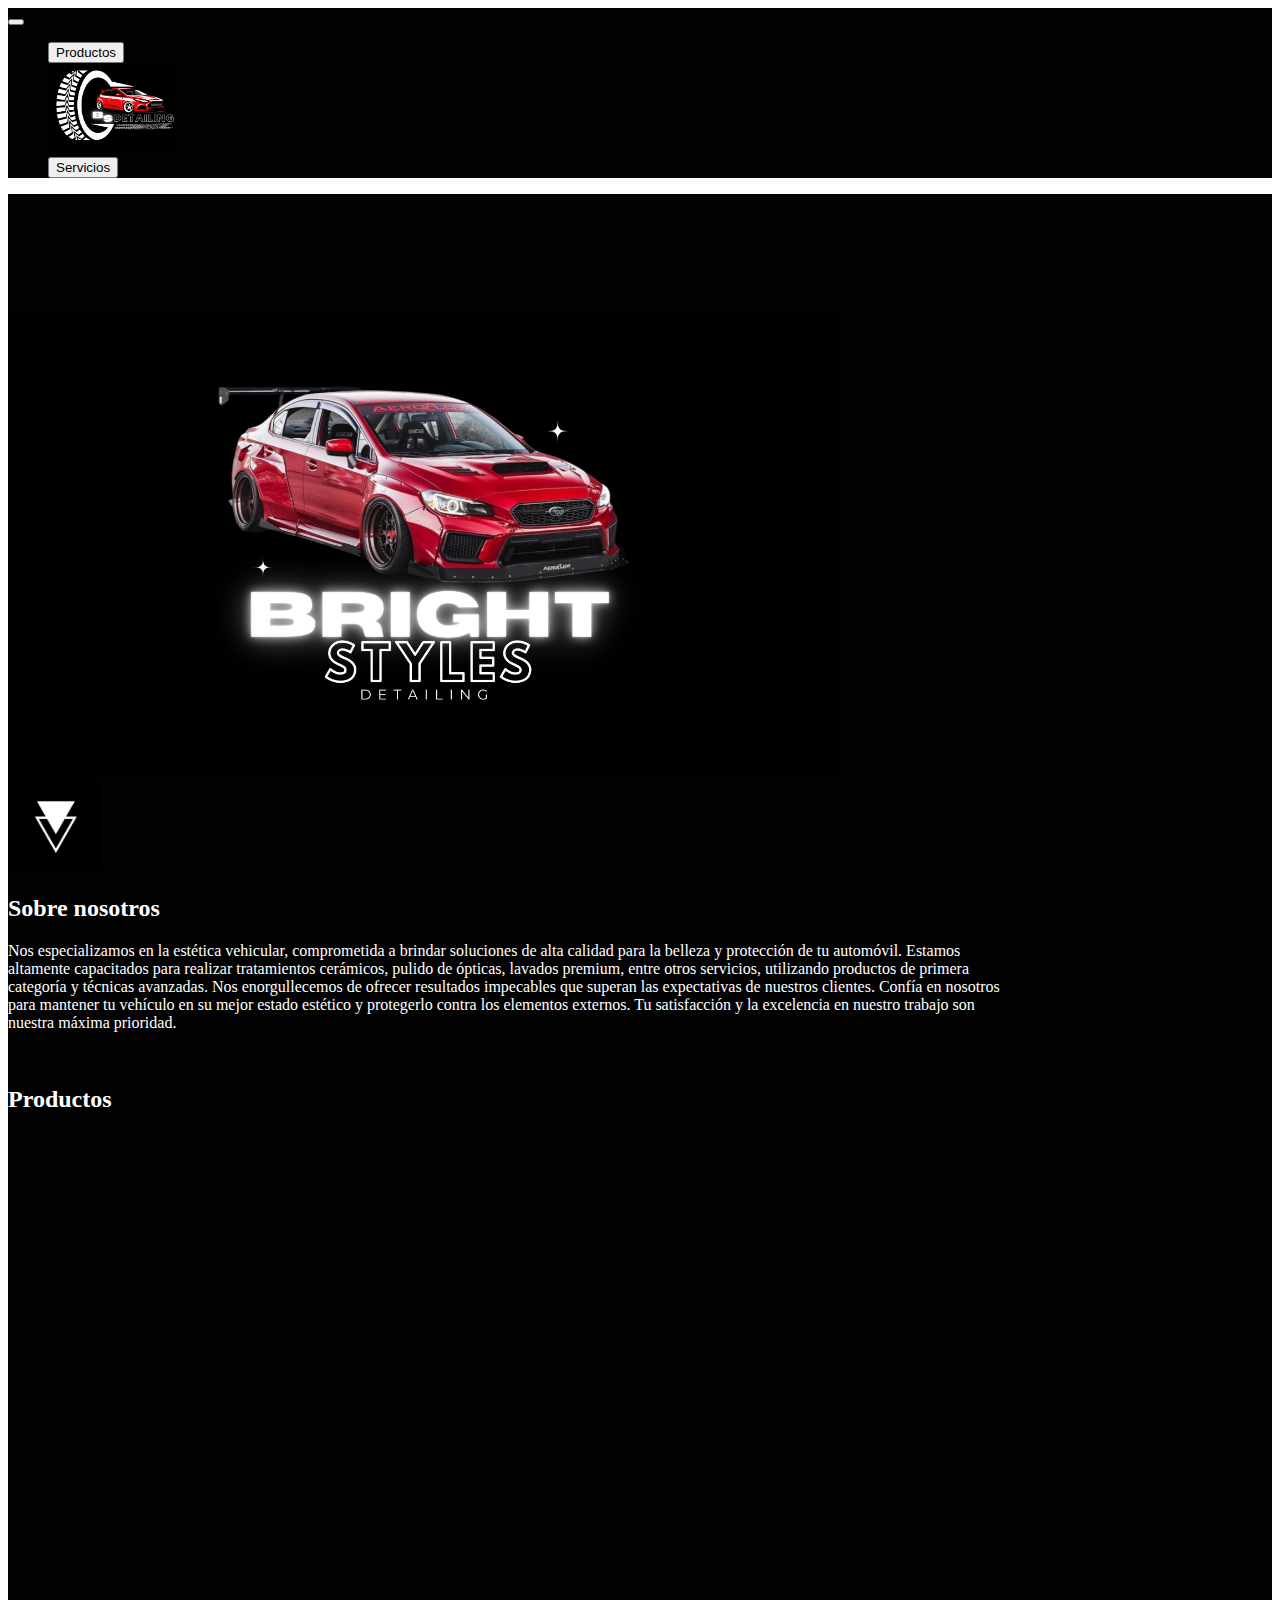
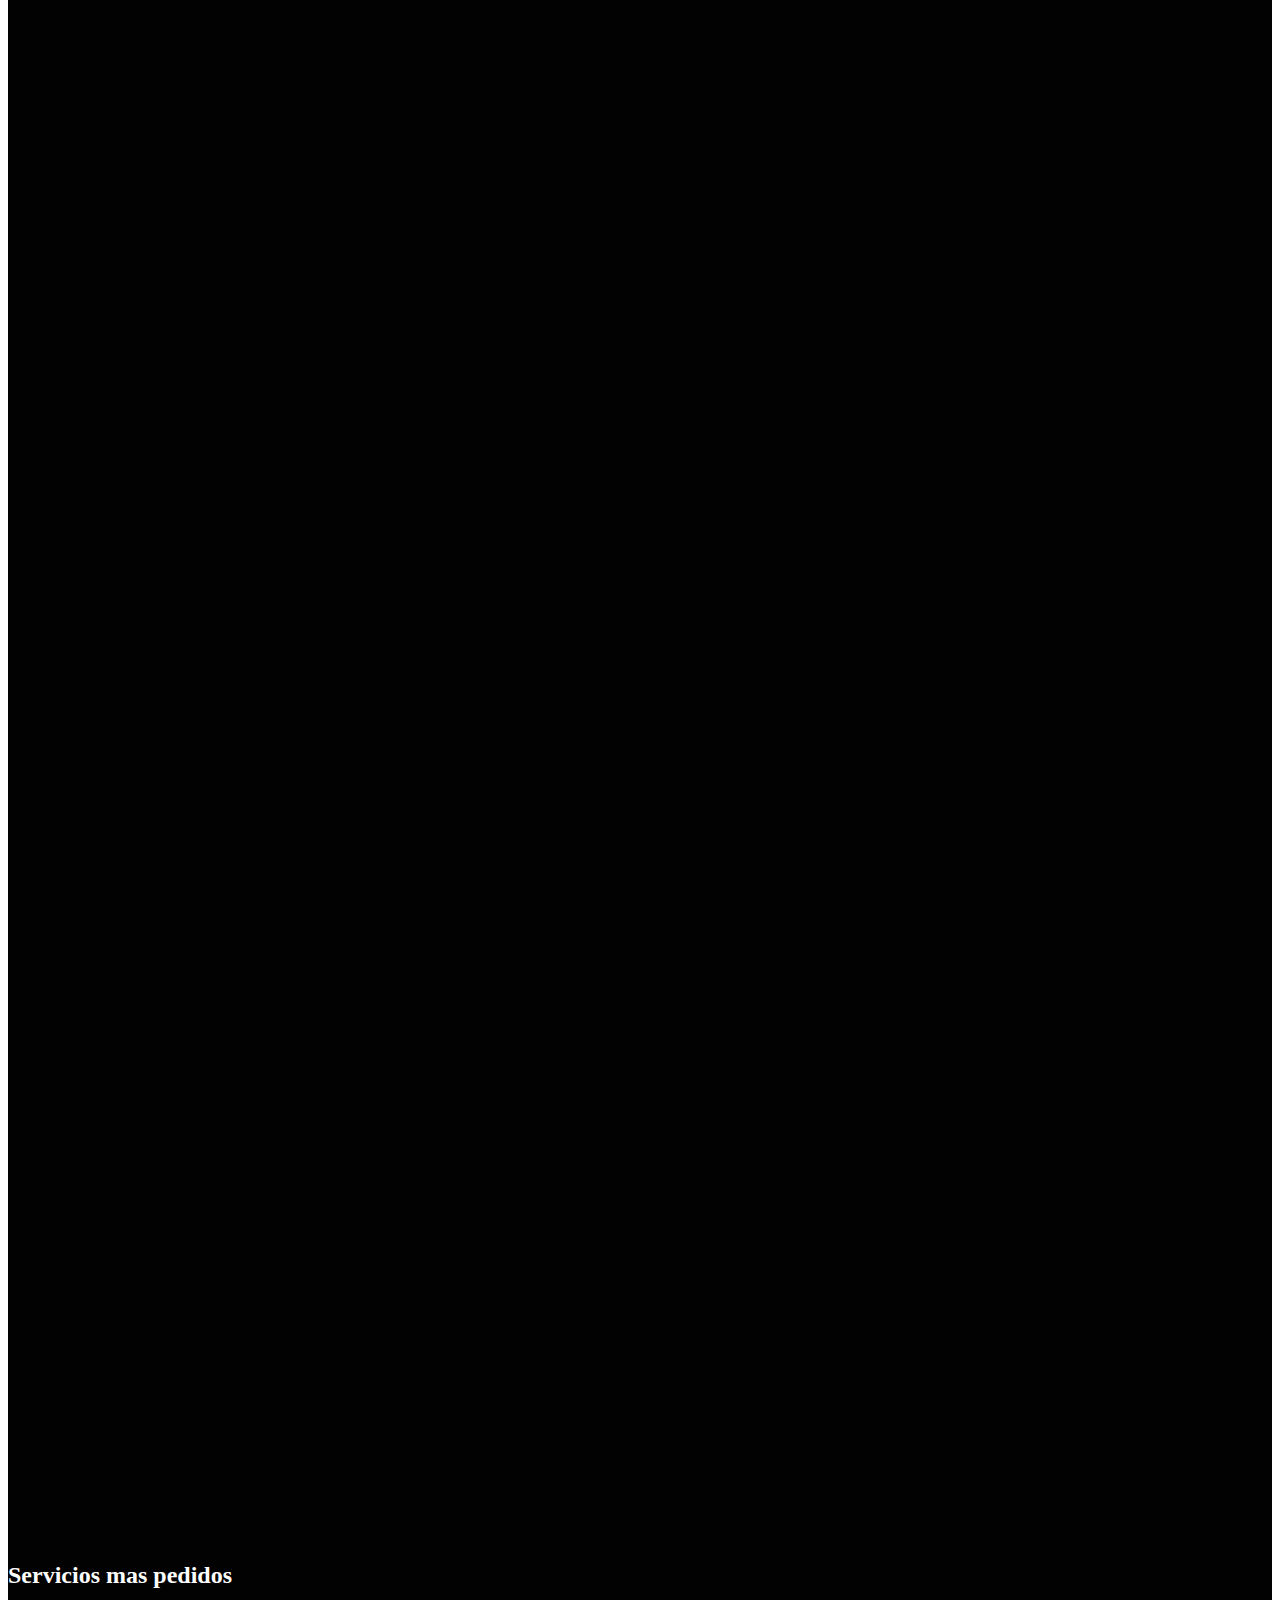
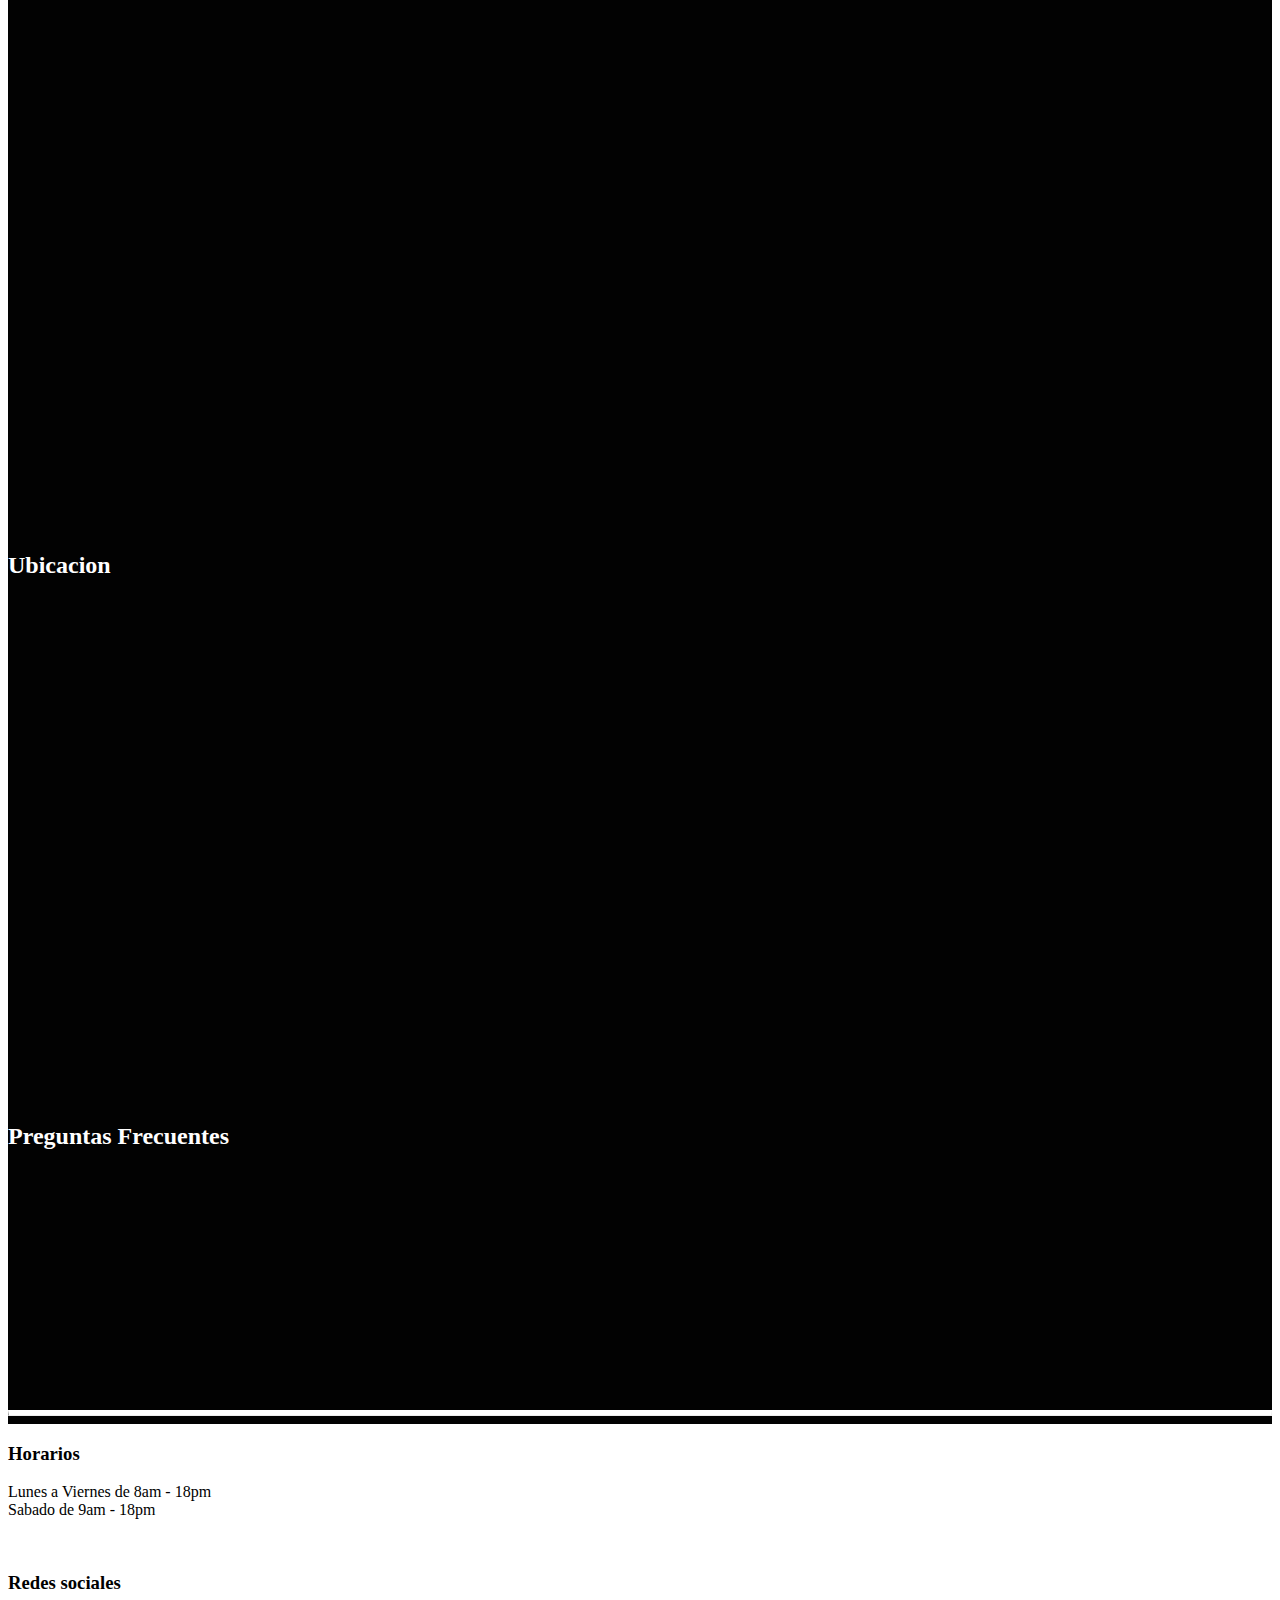
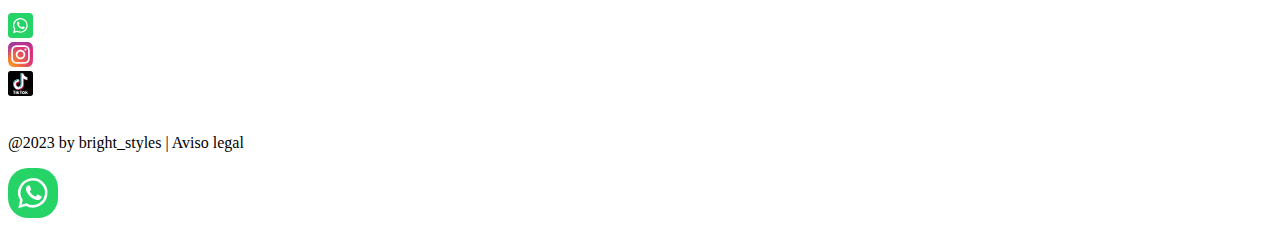
==== commit 59b9d441: "comentario" ====
--- a/index.html
+++ b/index.html
@@ -47,13 +47,13 @@
             </div>
           </nav>
     </header>
-    <main class="fondoOscuro">
+    <main class="fondoOscuro hidden">
         <div>
             <h1 class="fondoOscuro m-3" style="height: 8vh;"></h1>
         </div>
         <section class="hidden">
             <div class="d-flex justify-content-center align-items-center m-5"> 
-                <img style="height: 67vh;" src="./assets/img/1.png" alt="">
+                <img class="" style="height: 52vh;" src="./assets/img/1.png" alt="">
             </div>
         </section>
         <!-- boton desplegable -->
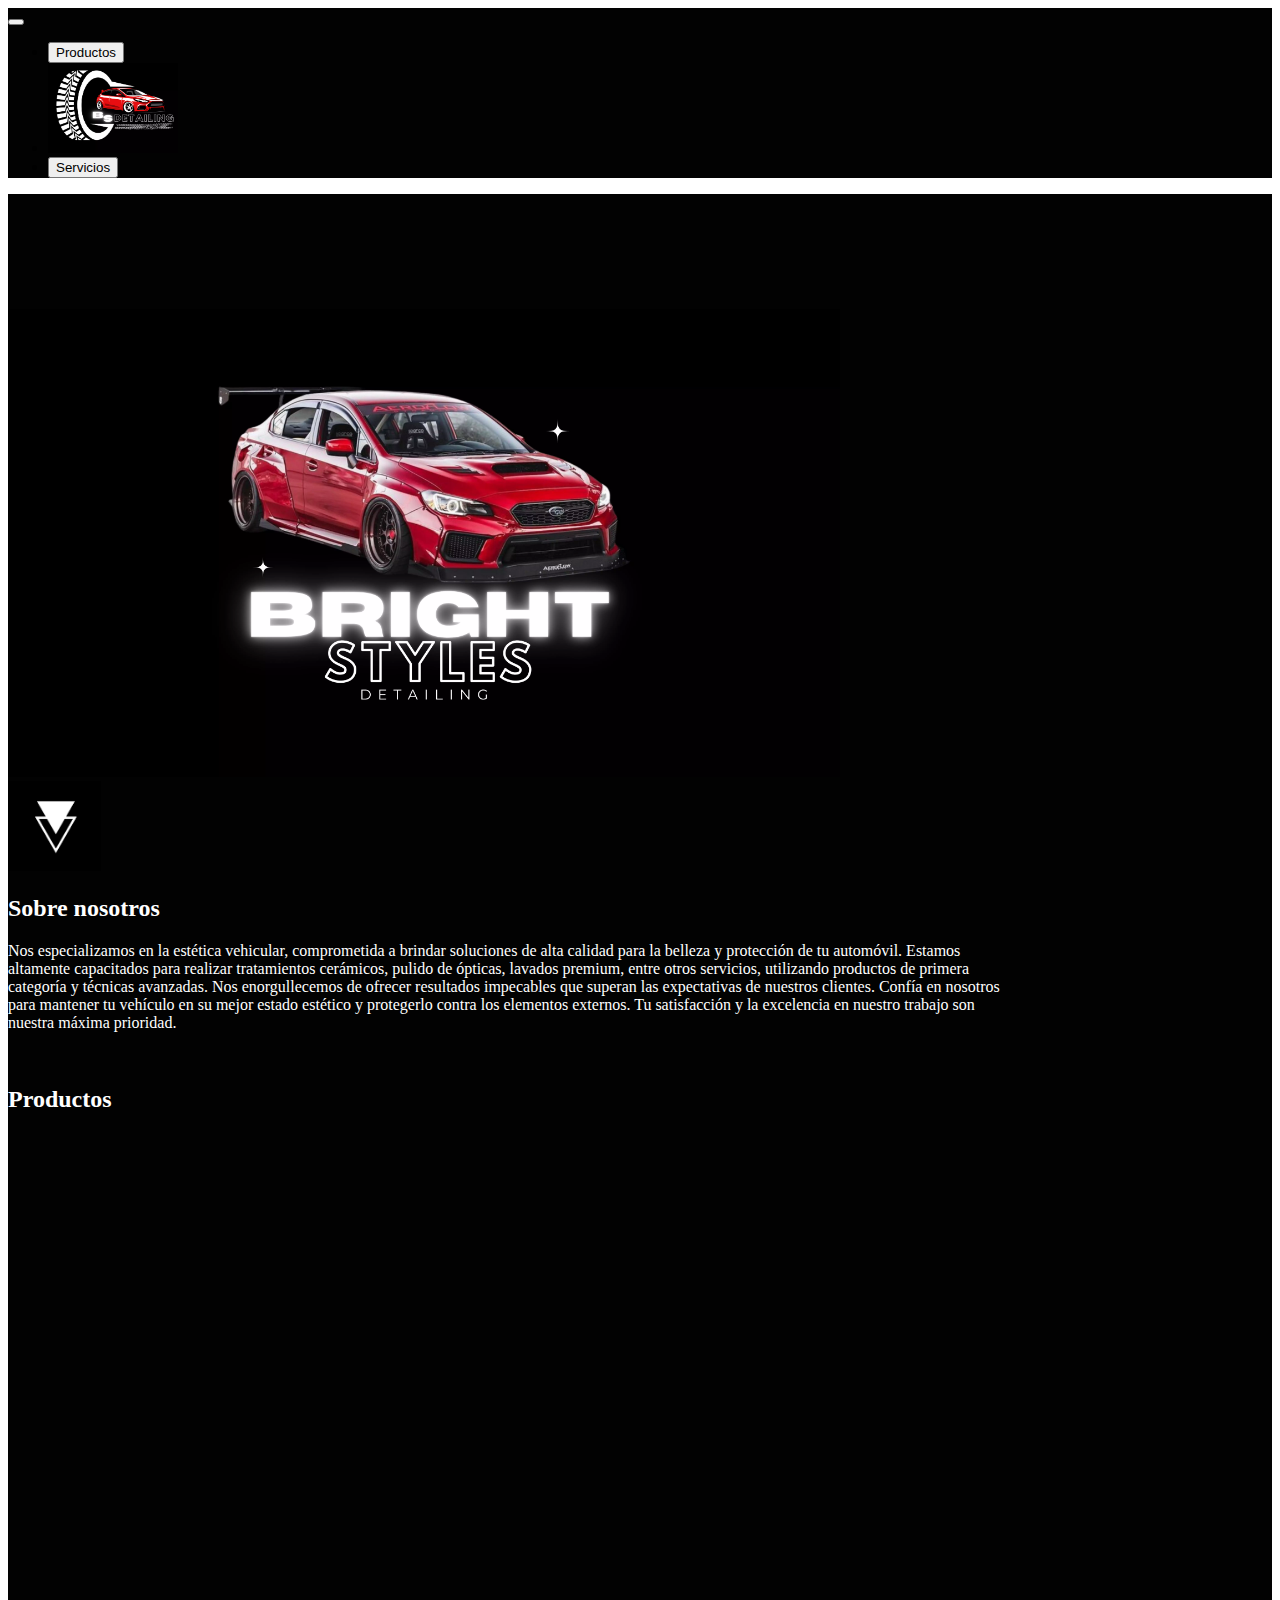
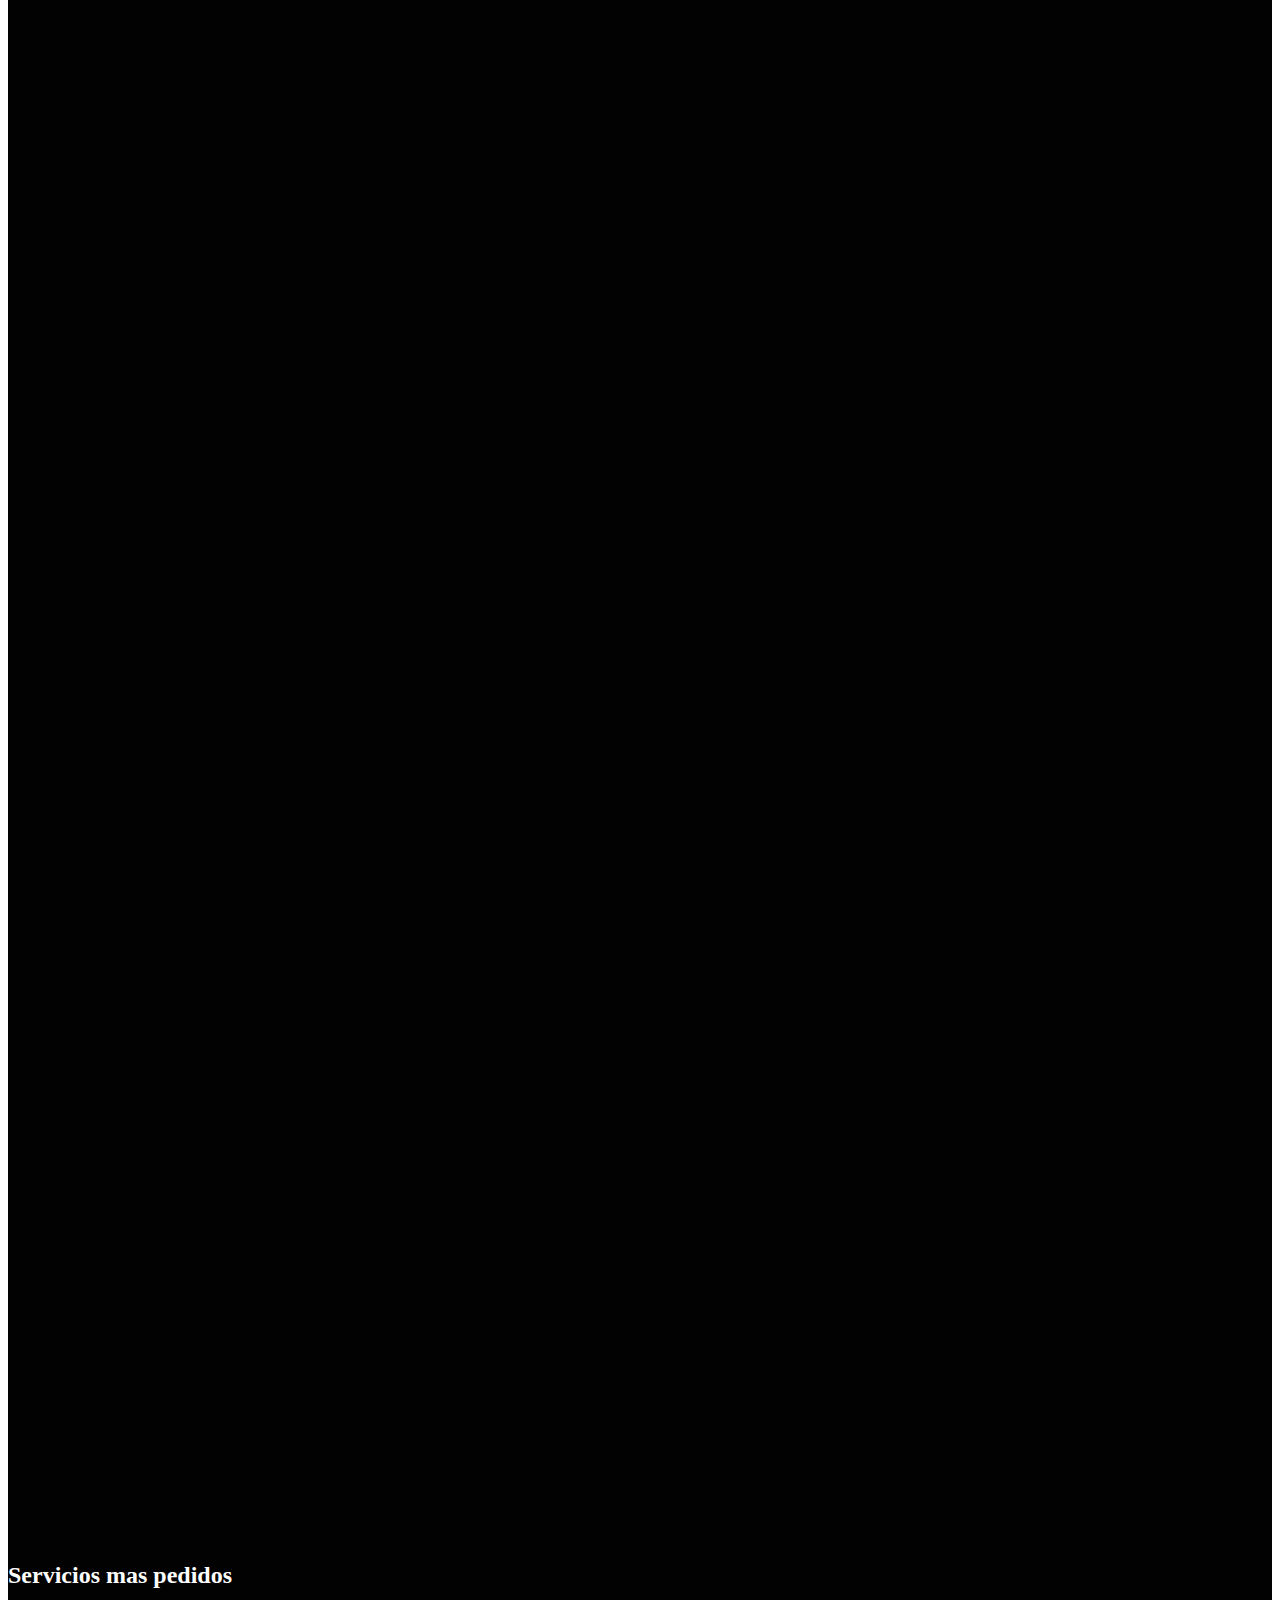
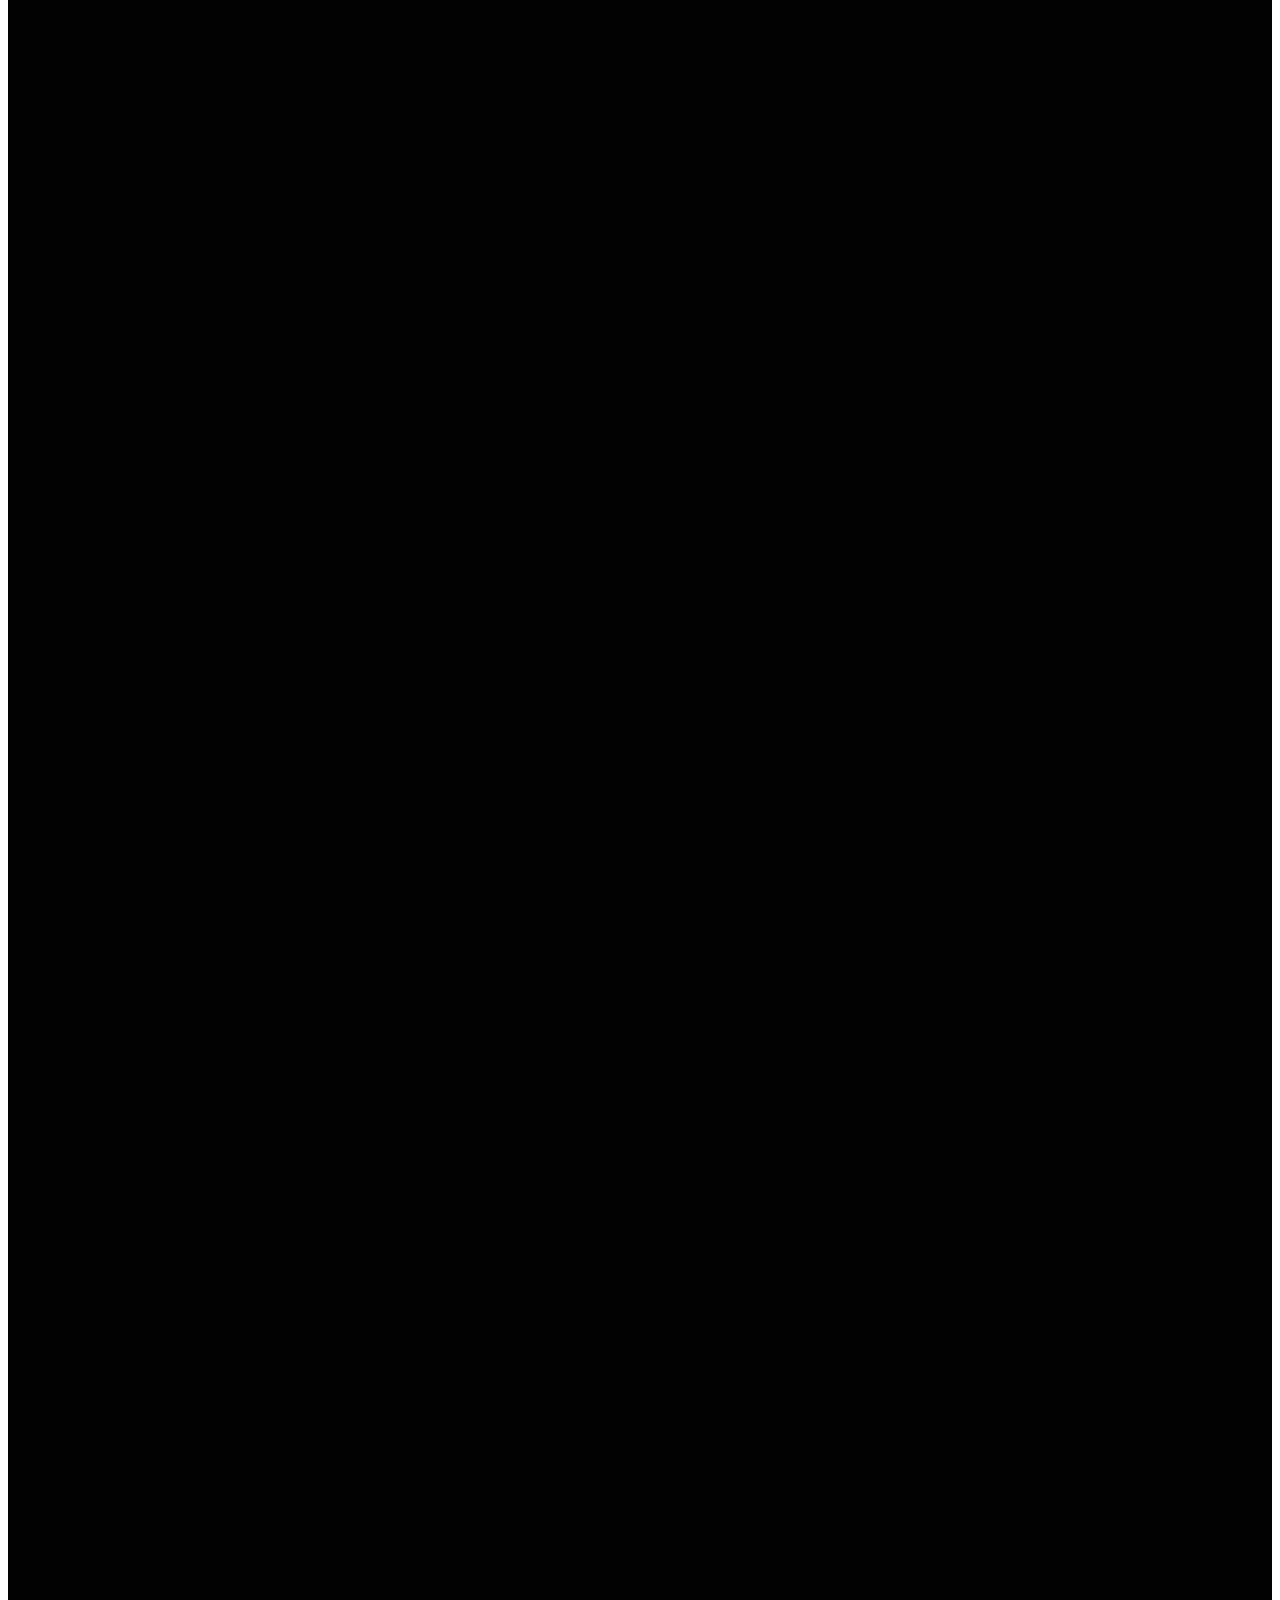
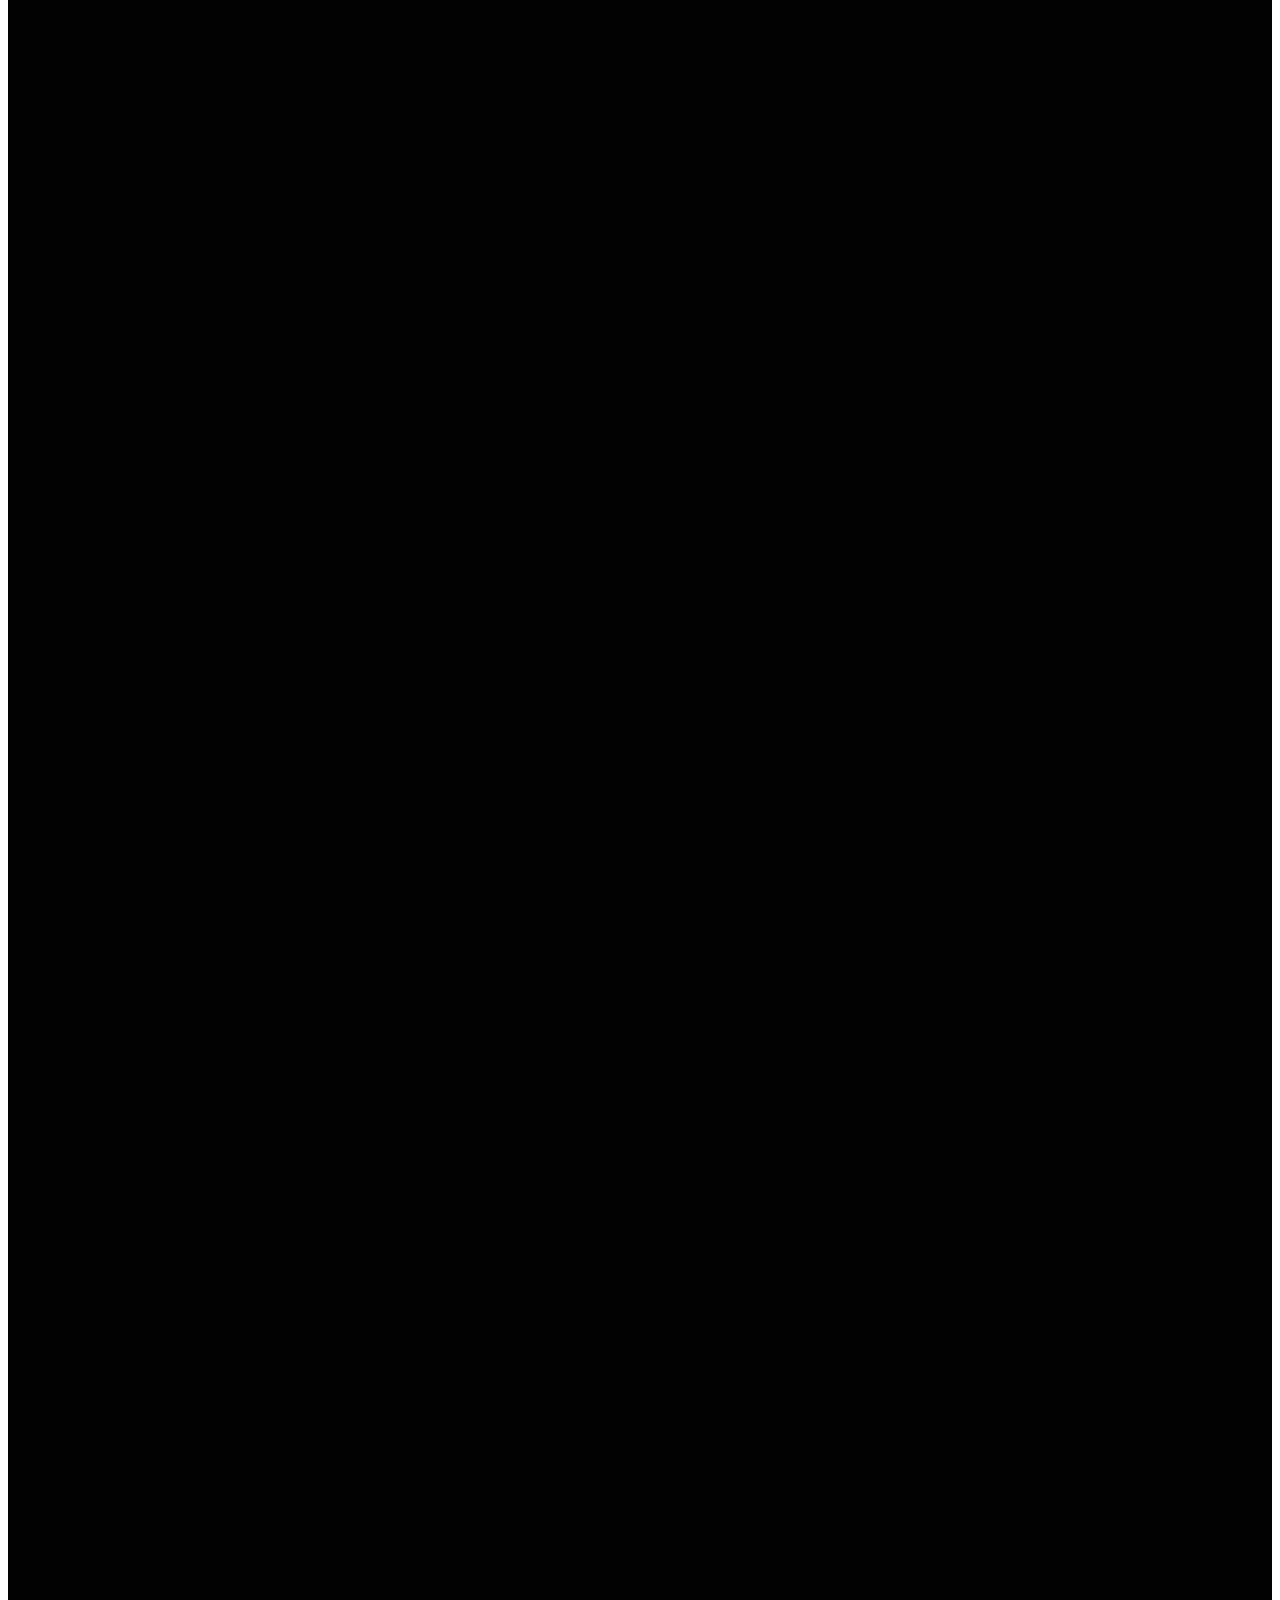
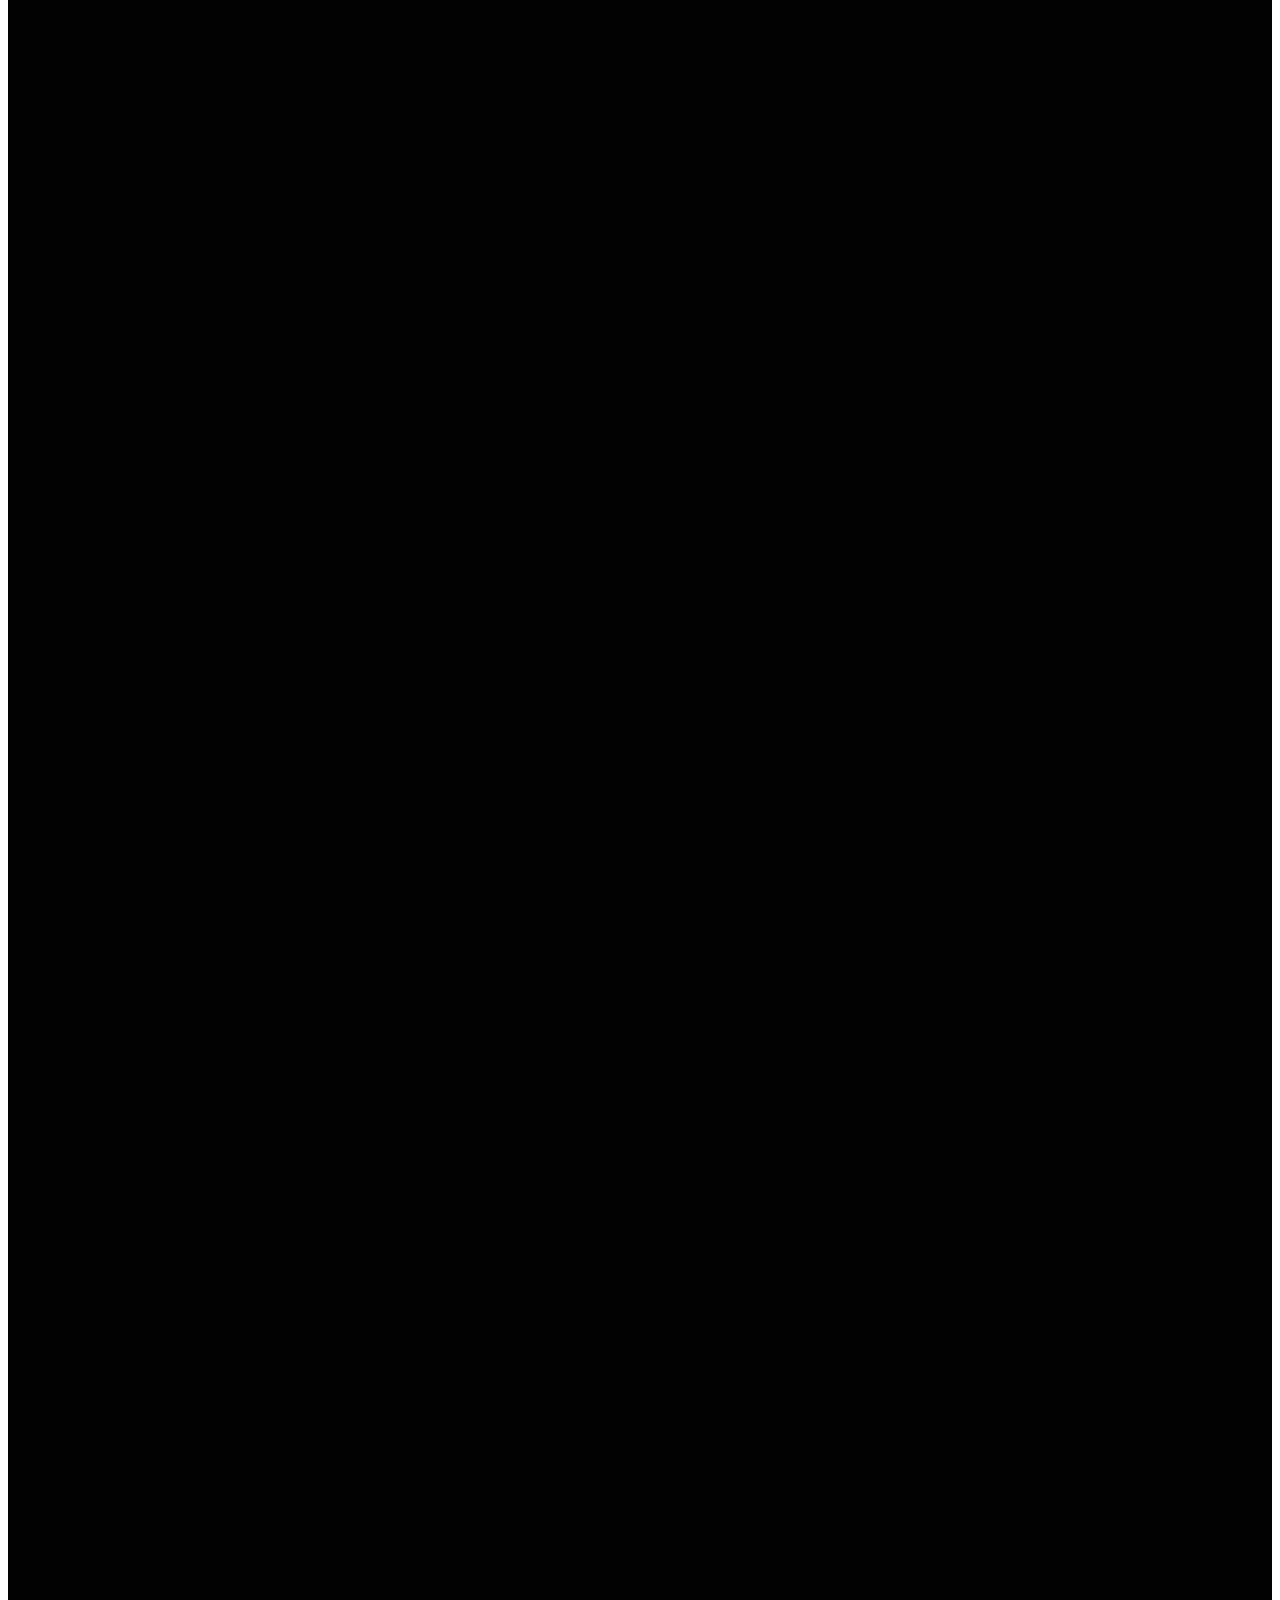
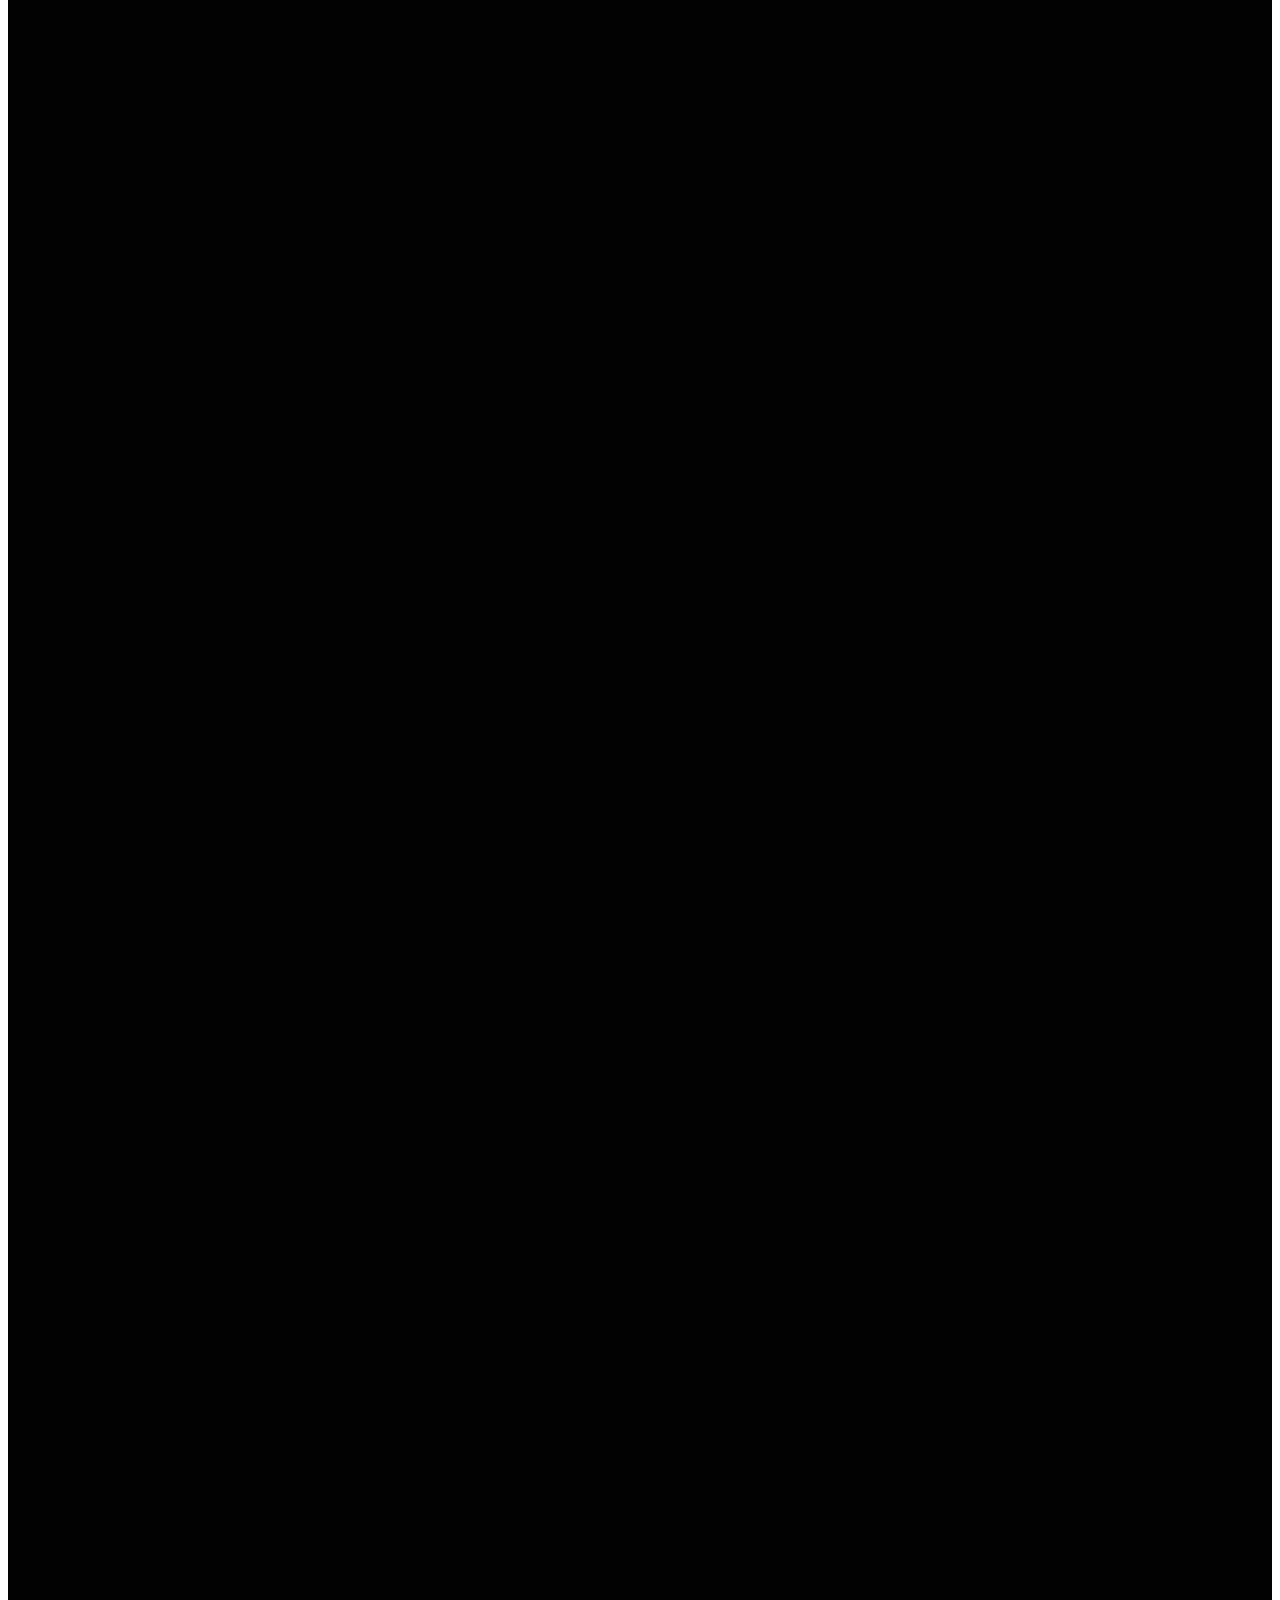
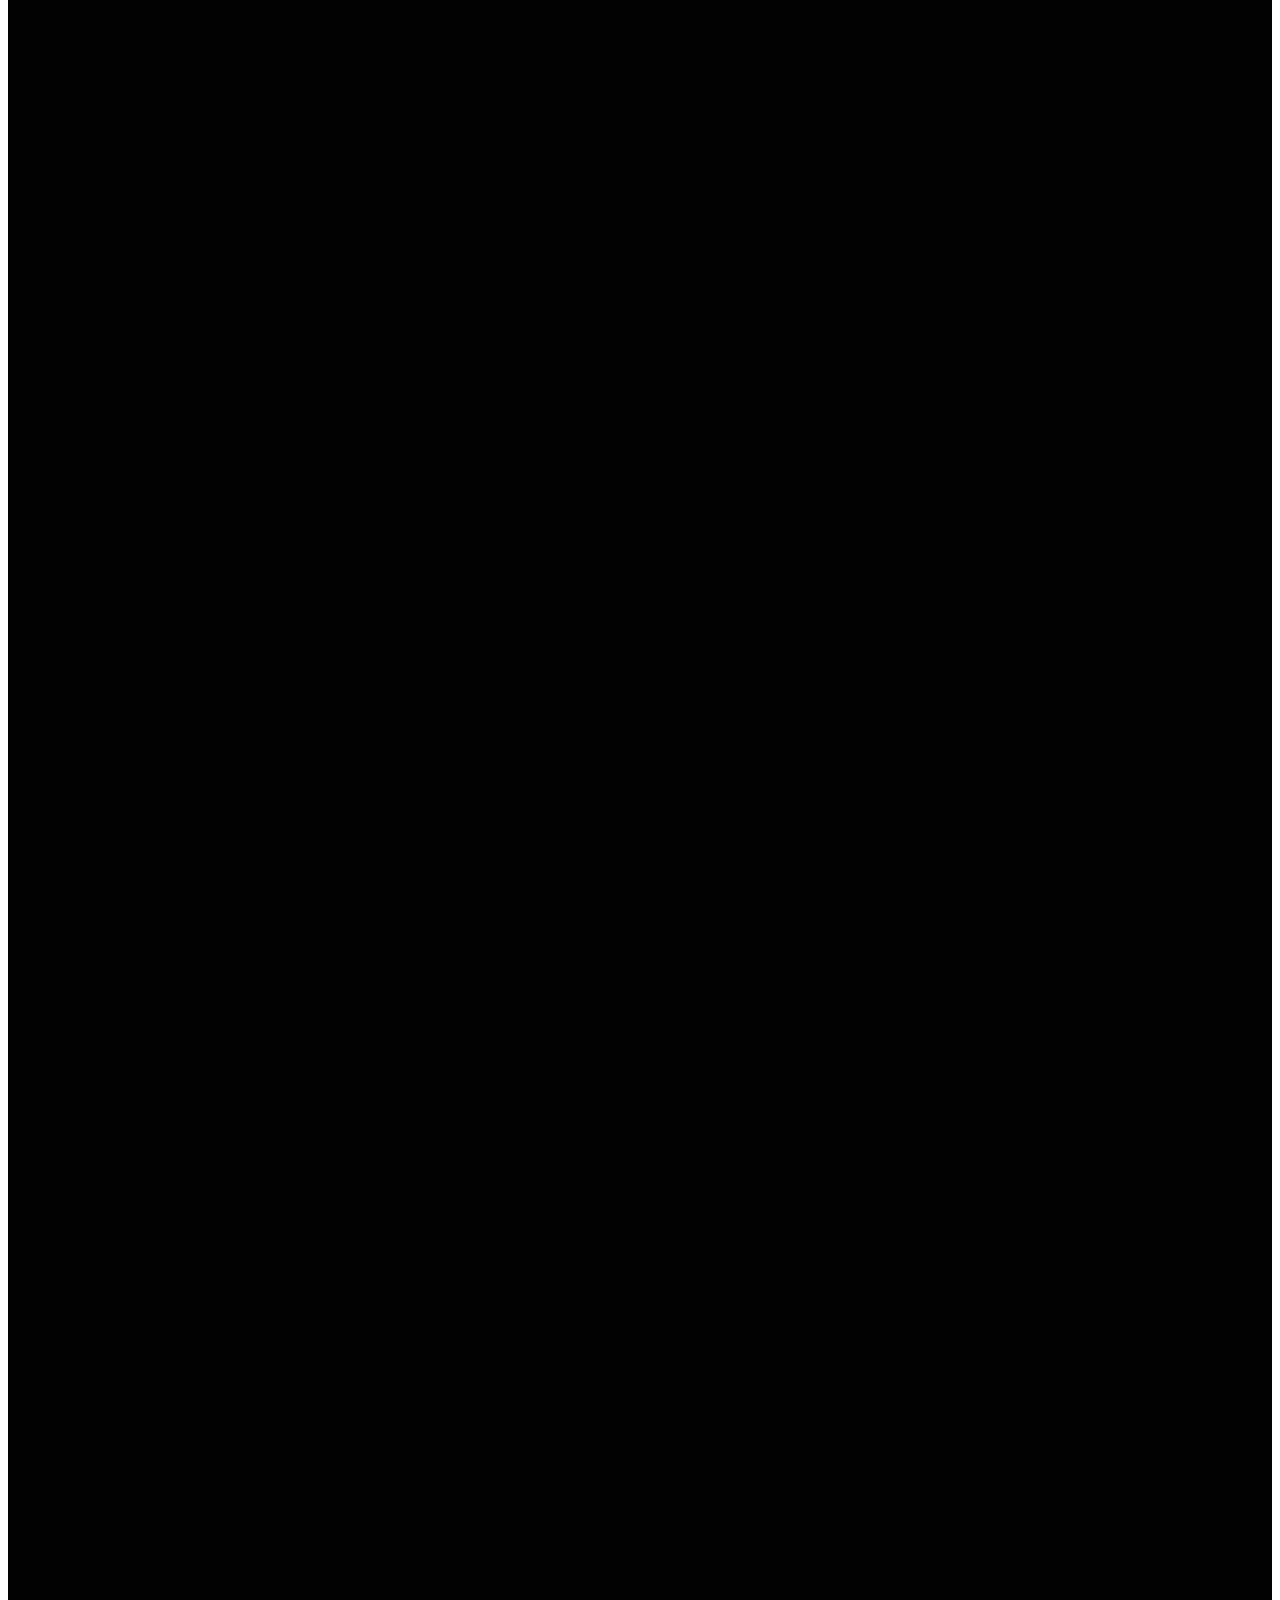
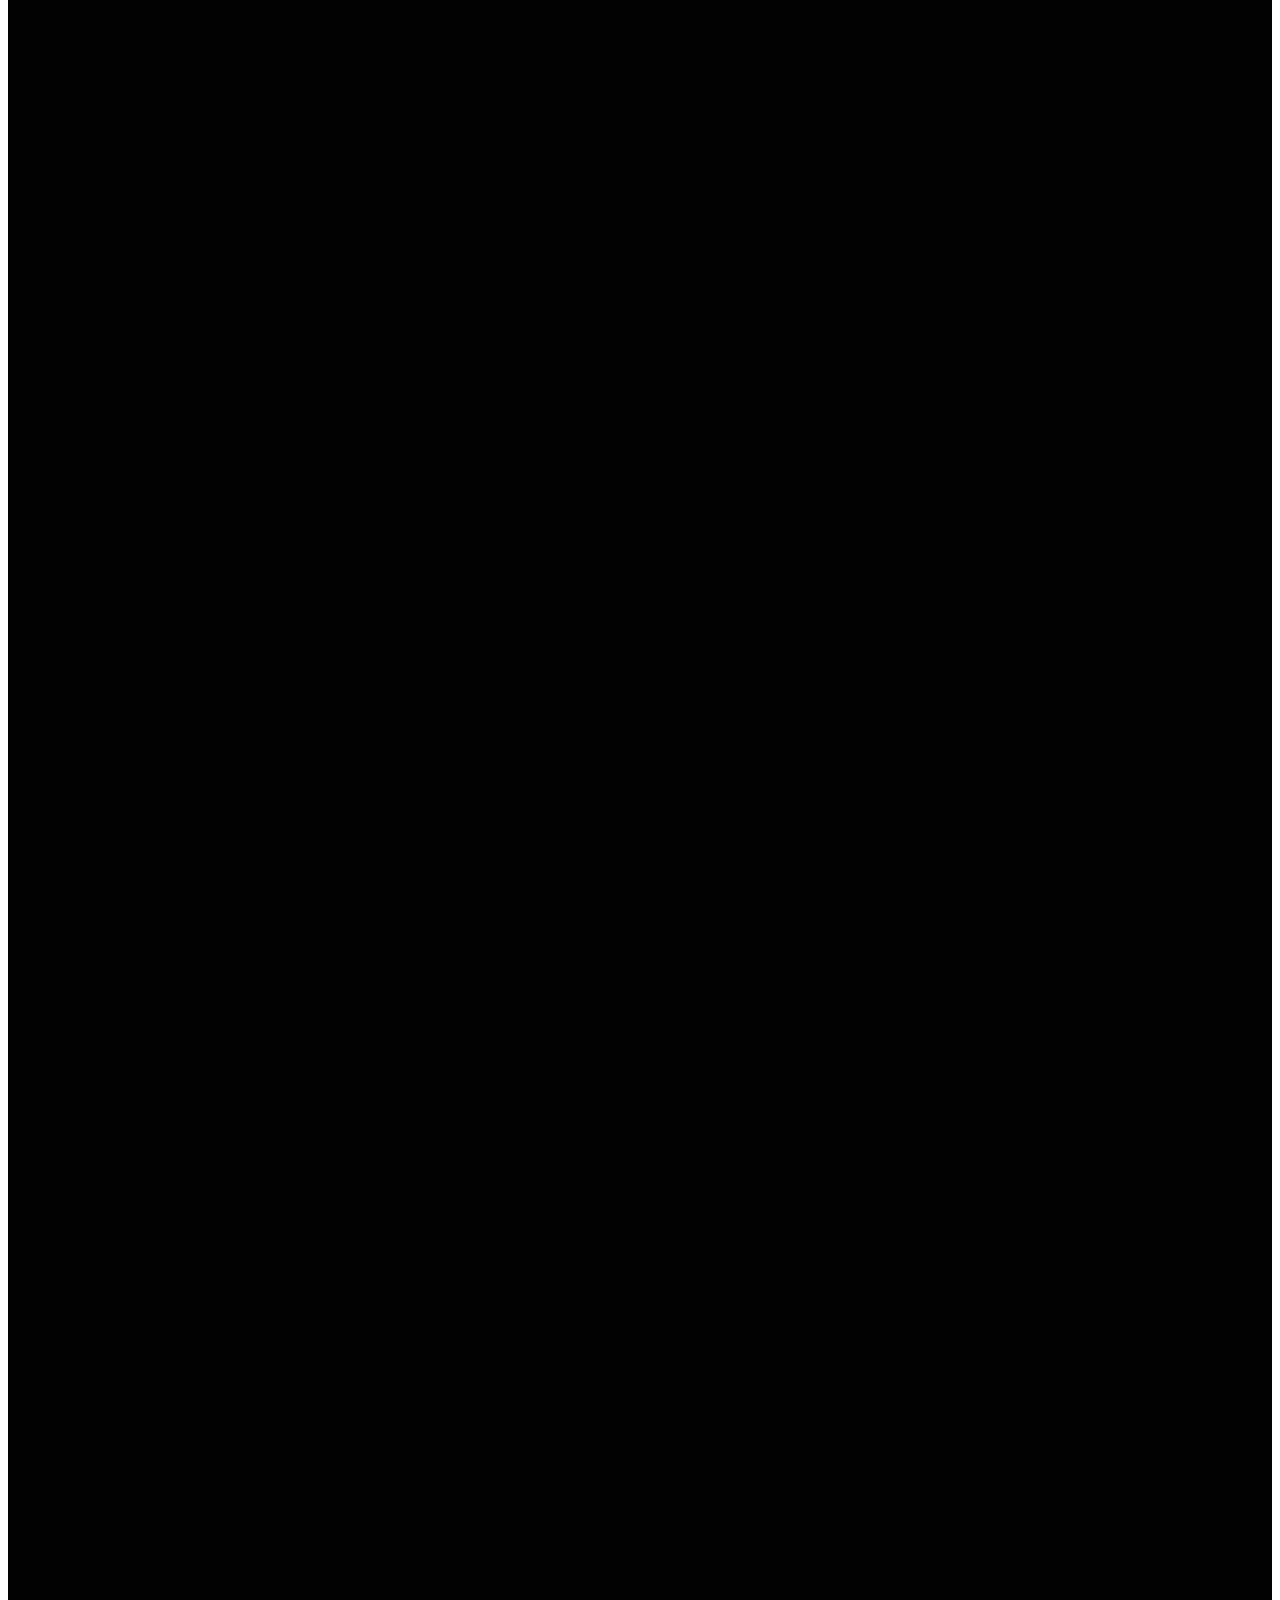
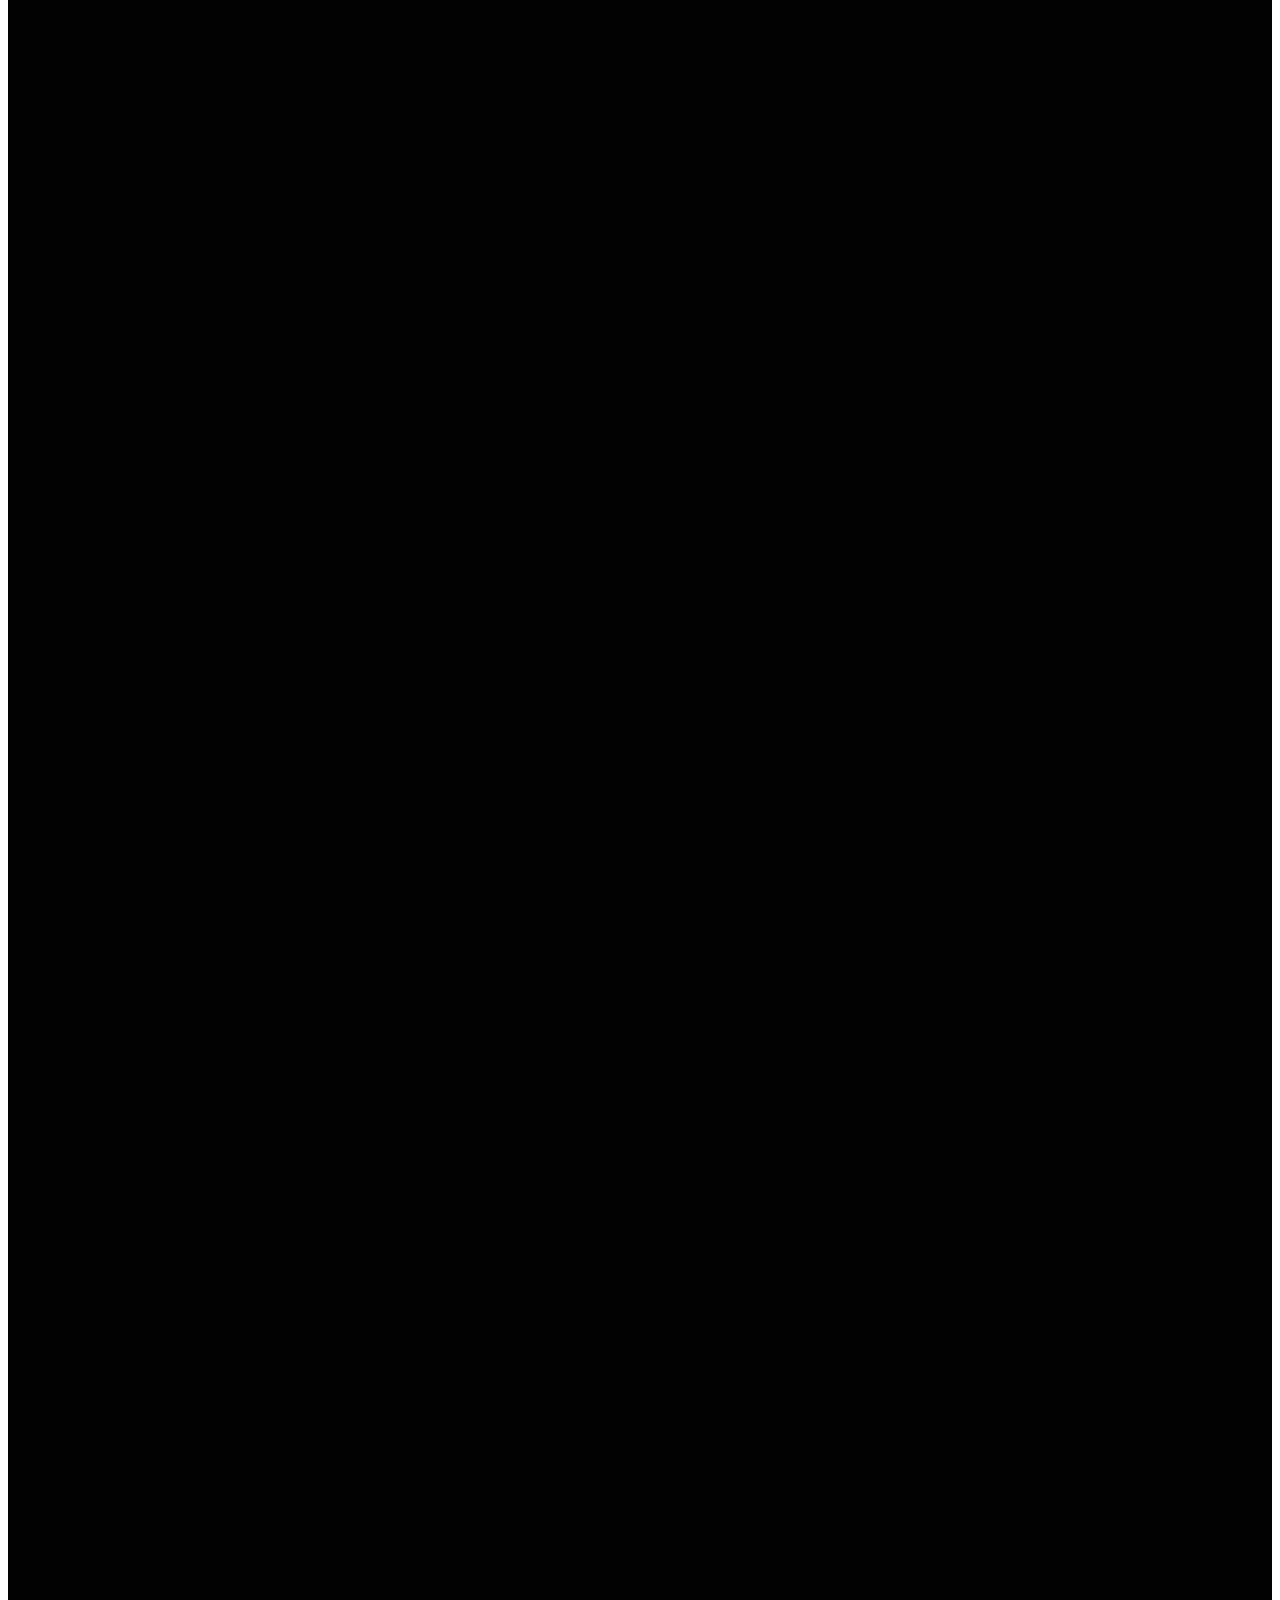
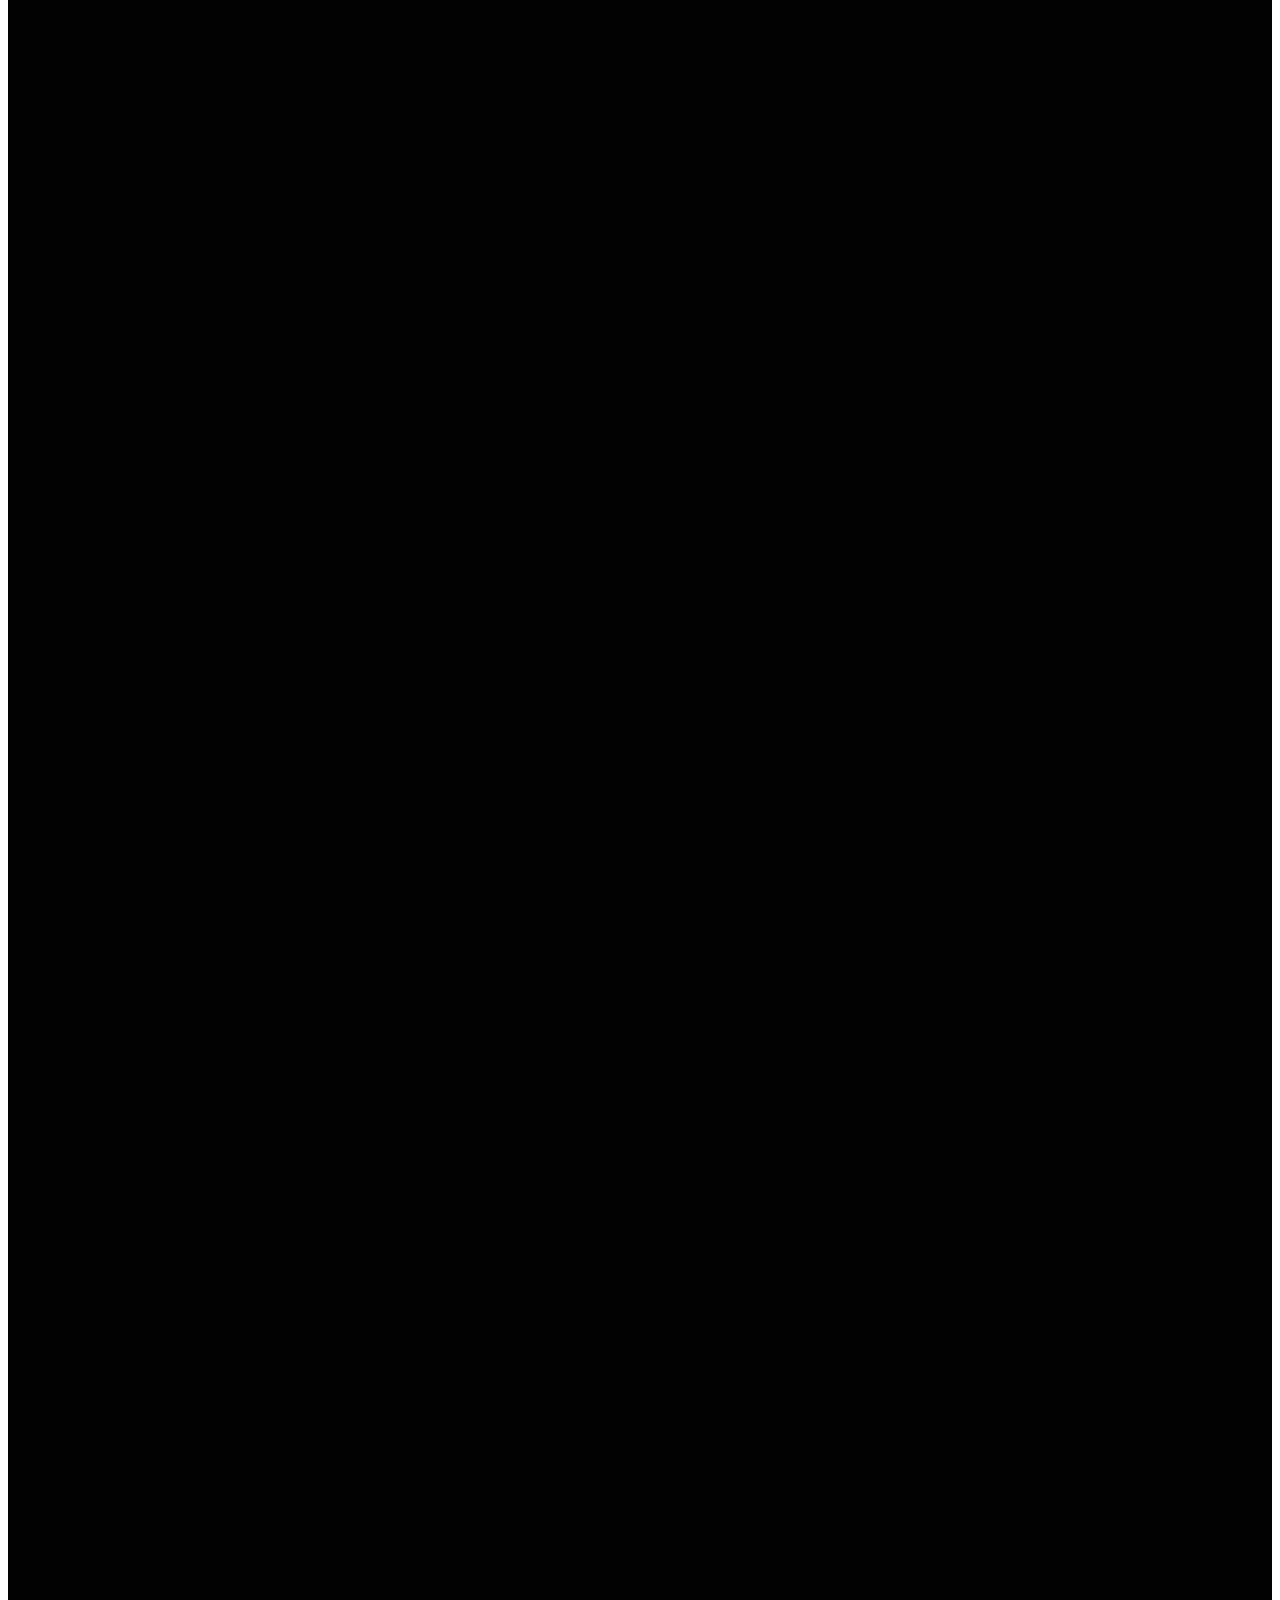
==== commit f92dff87: "comentario" ====
--- a/index.html
+++ b/index.html
@@ -15,7 +15,7 @@
     <!-- link de archivo css -->
     <link rel="stylesheet" href="./css/style.css">
     <!-- link del icono url -->
-    <link rel="icon" href="./assets/img/logo.png">
+    <link rel="icon" href="./assets/img/LOGO.webp">
     <title> Inicio </title>
 
 </head>
@@ -36,7 +36,7 @@
                   </li>
                   <li>
                     <a class="" href="./index.html">
-                        <img src="./assets/img/LOGO.png" height="90px"width="130px">
+                        <img src="./assets/img/LOGO.webp" height="90px"width="130px">
                     </a> 
                   </li>
                   <li class="nav-item px-5">
@@ -53,13 +53,13 @@
         </div>
         <section class="hidden">
             <div class="d-flex justify-content-center align-items-center m-5"> 
-                <img class="" style="height: 52vh;" src="./assets/img/1.png" alt="">
+                <img class="" style="height: 52vh;" src="./assets/img/1.webp" alt="">
             </div>
         </section>
         <!-- boton desplegable -->
         <section class="d-flex justify-content-center">
             <a href="./index.html#sobreNosotros" id="sobreNosotros" 
-            class="card-title textoLinkCads"><img src="./assets/img/flechas.png" alt="" style="height: 10vh;"></a>
+            class="card-title textoLinkCads"><img src="./assets/img/flechas.webp" alt="" style="height: 10vh;"></a>
             <br>
         </section>
         
@@ -86,7 +86,7 @@
                 data-aos-anchor-placement="top-bottom">
 
                     <div class="card m-3 zoomProductos" style="width: 45vh;">
-                        <img src="./assets/img/cerasrapidas4.jpeg" class="card-img-top" style="height: 45vh">
+                        <img src="./assets/img/cerasrapidas4.webp" class="card-img-top" style="height: 45vh">
                         <div class="card-body" style="height: auto">
                             <a href="./pages/productos.html#interiores1" class="card-title textoLinkCads"><h3> CERAS RAPIDAS </h3></a>
                         <p class="card-text justificar-texto">Lava tu auto con ph neutro</p>
@@ -94,7 +94,7 @@
                     </div>
 
                     <div class="card m-3 zoomProductos" style="width: 45vh;">
-                        <img src="./assets/img/acondicionadoresinteriores2.jpeg" class="card-img-top" style="height: 45vh">
+                        <img src="./assets/img/acondicionadoresinteriores2.webp" class="card-img-top" style="height: 45vh">
                         <div class="card-body" style="height: auto">
                             <a href="./pages/productos.html#exteriores2" class="card-title textoLinkCads"><h3> ACONDICIONADORES INTERIORES </h3></a>
                         <p class="card-text justificar-texto">Cuida tus interiores con acondicionadores.</p>
@@ -102,7 +102,7 @@
                     </div>
 
                     <div class="card m-3 zoomProductos" style="width: 45vh;">
-                        <img src="./assets/img/acondicionadoresexteriores1.jpeg" class="card-img-top" style="height: 45vh">
+                        <img src="./assets/img/acondicionadoresexteriores1.webp" class="card-img-top" style="height: 45vh">
                         <div class="card-body" style="height: auto">
                             <a href="./pages/productos.html#limpiadores" class="card-title textoLinkCads"><h3> ACONDICIONADORES EXTERIORES </h3></a>
                         <p class="card-text justificar-texto">Protege tu vehículo con acondicionadores exteriores.</p>
@@ -110,7 +110,7 @@
                     </div>
 
                     <div class="card m-3 zoomProductos" style="width: 45vh;">
-                        <img src="./assets/img/limpiadores1.jpeg" class="card-img-top" style="height: 45vh">
+                        <img src="./assets/img/limpiadores1.webp" class="card-img-top" style="height: 45vh">
                         <div class="card-body" style="height: auto">
                             <a href="./pages/productos.html#ceraliquida" class="card-title textoLinkCads" ><h3> LIMPIADORES </h3></a>
                         <p class="card-text justificar-texto">Limpia eficazmente con limpiadores.</p>
@@ -141,19 +141,19 @@
                                         </button>
                                 
                                 <div class="carousel-item active">
-                                    <img src="./assets/img/lavadopremiumauto.png" class="d-block w-100" alt="...">
+                                    <img src="./assets/img/lavadopremiumauto.webp" class="d-block w-100" alt="...">
                                     <div class="carousel-caption d-none d-md-block textoImagenn">
                                     </div>
                                 </div>
 
                                 <div class="carousel-item">
-                                    <img src="./assets/img/lavadopremiumautosucio.png" class="d-block w-100" alt="...">
+                                    <img src="./assets/img/lavadopremiumautosucio.webp" class="d-block w-100" alt="...">
                                     <div class="carousel-caption d-none d-md-block textoImagenn">
                                     </div>
                                 </div>
                                 
                                 <div class="carousel-item">
-                                    <img src="./assets/img/lavadopremiummoto.png" class="d-block w-100" alt="...">
+                                    <img src="./assets/img/lavadopremiummoto.webp" class="d-block w-100" alt="...">
                                     <div class="carousel-caption d-none d-md-block">
                                     </div>
                                 </div>
@@ -184,12 +184,12 @@
                                         <span class="visually-hidden">Next</span>
                                         </button>
                                 <div class="carousel-item active">
-                                    <img src="./assets/img/motorlimpio.png" class="d-block w-100" alt="...">
+                                    <img src="./assets/img/motorlimpio.webp" class="d-block w-100" alt="...">
                                     <div class="carousel-caption d-none d-md-block textoImagenn">
                                     </div>
                                 </div>
                                 <div class="carousel-item">
-                                    <img src="./assets/img/motorsucio.png" class="d-block w-100" alt="...">
+                                    <img src="./assets/img/motorsucio.webp" class="d-block w-100" alt="...">
                                     <div class="carousel-caption d-none d-md-block">
                                     </div>
                                 </div>
@@ -220,12 +220,12 @@
                                         <span class="visually-hidden">Next</span>
                                         </button>
                                 <div class="carousel-item active">
-                                    <img src="./assets/img/opticalimpia.png" class="d-block w-100" alt="...">
+                                    <img src="./assets/img/opticalimpia.webp" class="d-block w-100" alt="...">
                                     <div class="carousel-caption d-none d-md-block textoImagenn">
                                     </div>
                                 </div>
                                 <div class="carousel-item">
-                                    <img src="./assets/img/opticasucia.png" class="d-block w-100" alt="...">
+                                    <img src="./assets/img/opticasucia.webp" class="d-block w-100" alt="...">
                                     <div class="carousel-caption d-none d-md-block">
                                     </div>
                                 </div>
@@ -257,7 +257,7 @@
 
         <!-- seccion de preguntas y respuestas -->
         <section class="hidden">
-            <h2 class="d-flex centrar texto "> Preguntas Frecuentes </h2>
+            <h2 class="d-flex centrar texto m-4"> Preguntas Frecuentes </h2>
             <div class="row centrar">
                 <article style="width: 100%;">
                     <div class="card border-white text-bg-dark mb-3 m-4" style="max-width: 100%;" data-aos="fade-up">
@@ -302,7 +302,7 @@
                     </nav>
                 </div>
             </div>
-            <div class="col-lg-4 d-flex align-items-center justify-content-center">
+            <div class="col-lg-5 d-flex align-items-center justify-content-center">
                 <div class="text-white text-center">
                     <h3> Redes sociales </h3>
                         <nav>
@@ -312,7 +312,7 @@
 
                         <nav>
                             <img src="./assets/img/instagram.svg" alt=""height="25px" width="25px" class="m-2">
-                            <a class="textoLink" href="https://www.instagram.com/bright_.styles/">Instagram</a>
+                            <a class="textoLink" href="https://www.instagram.com/bright_styles_detailing/">Instagram</a>
                         </nav>
                             
                         <nav>
@@ -322,8 +322,8 @@
                 </div>
                 
             </div>
-            <div class="col-lg-4">
-                <a href="./index.html"><img src="./assets/img/logo.png" alt="" style="width: 30vh;"></a>
+            <div class="col-lg-3 d-flex justify-content-center">
+                <a href="./index.html"><img src="./assets/img/logo.webp" alt="" style="width: 30vh;"></a>
             </div>
             </div>
           </div>
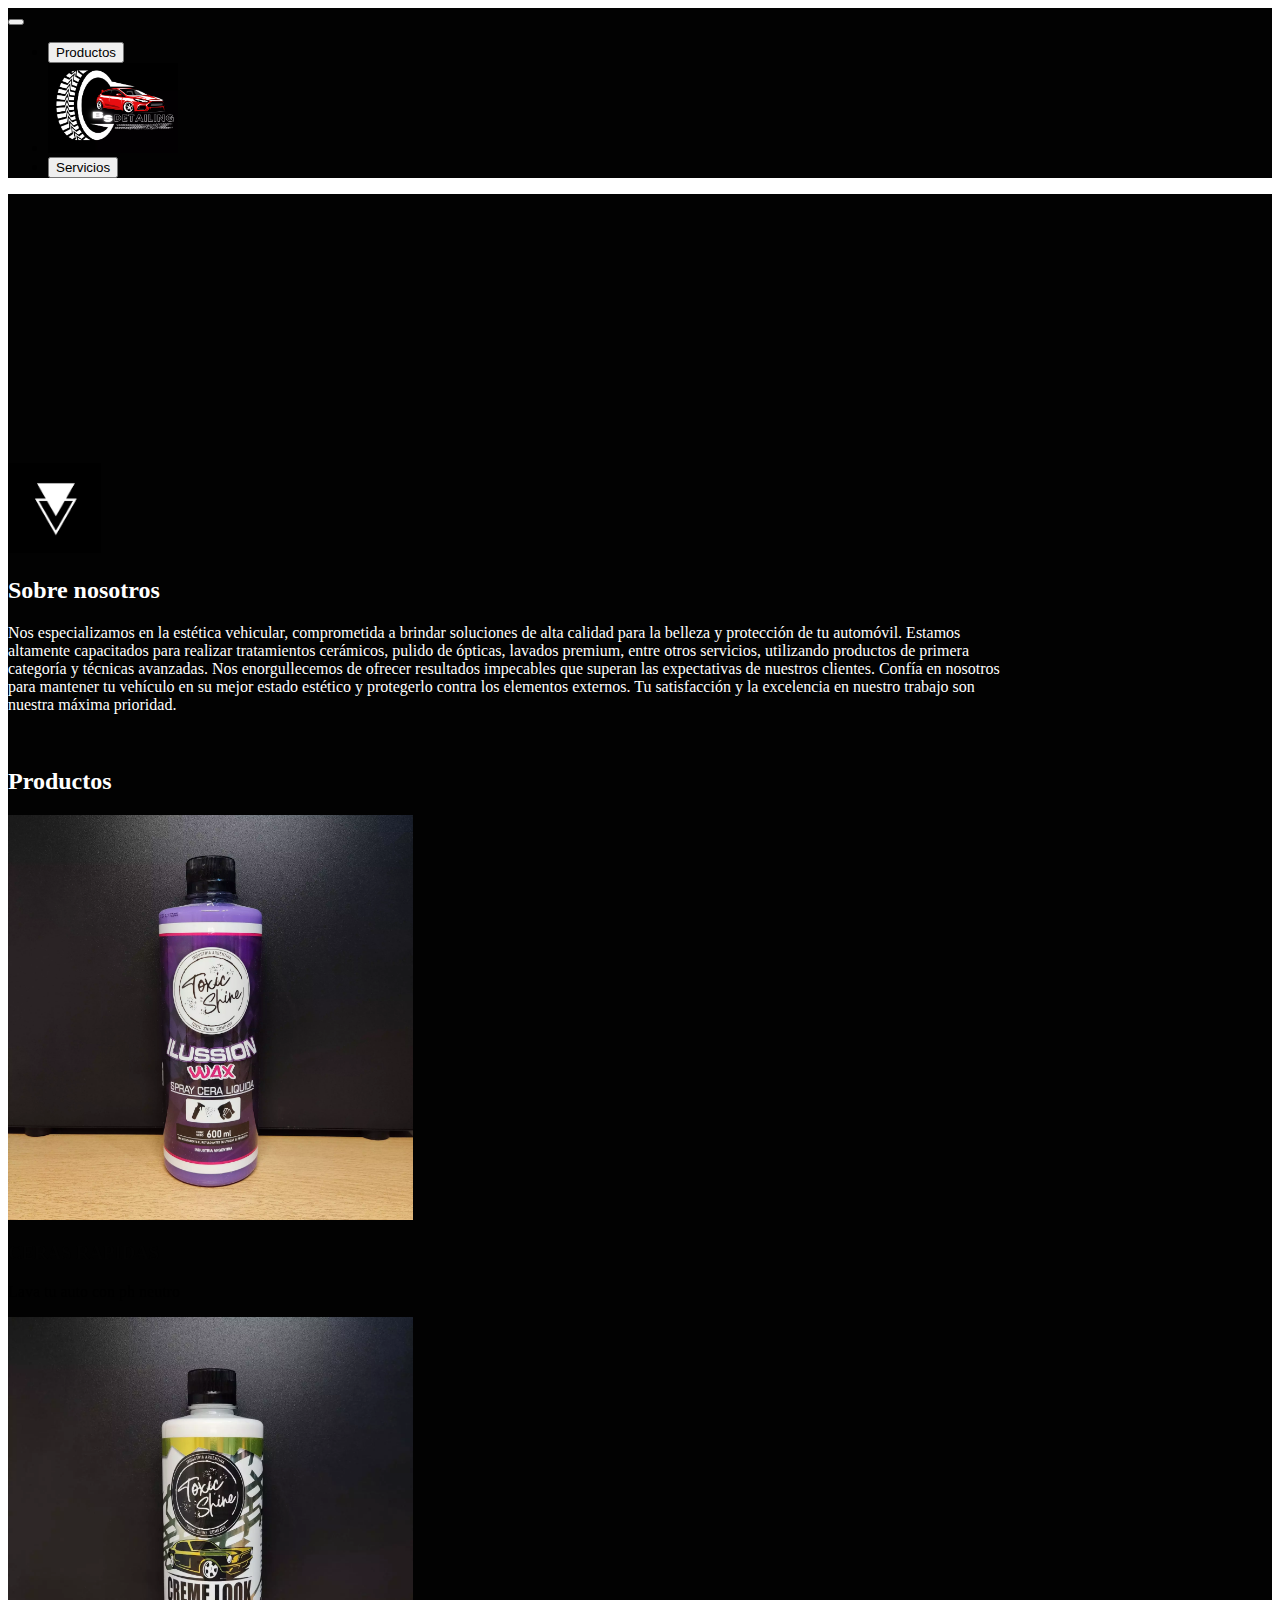
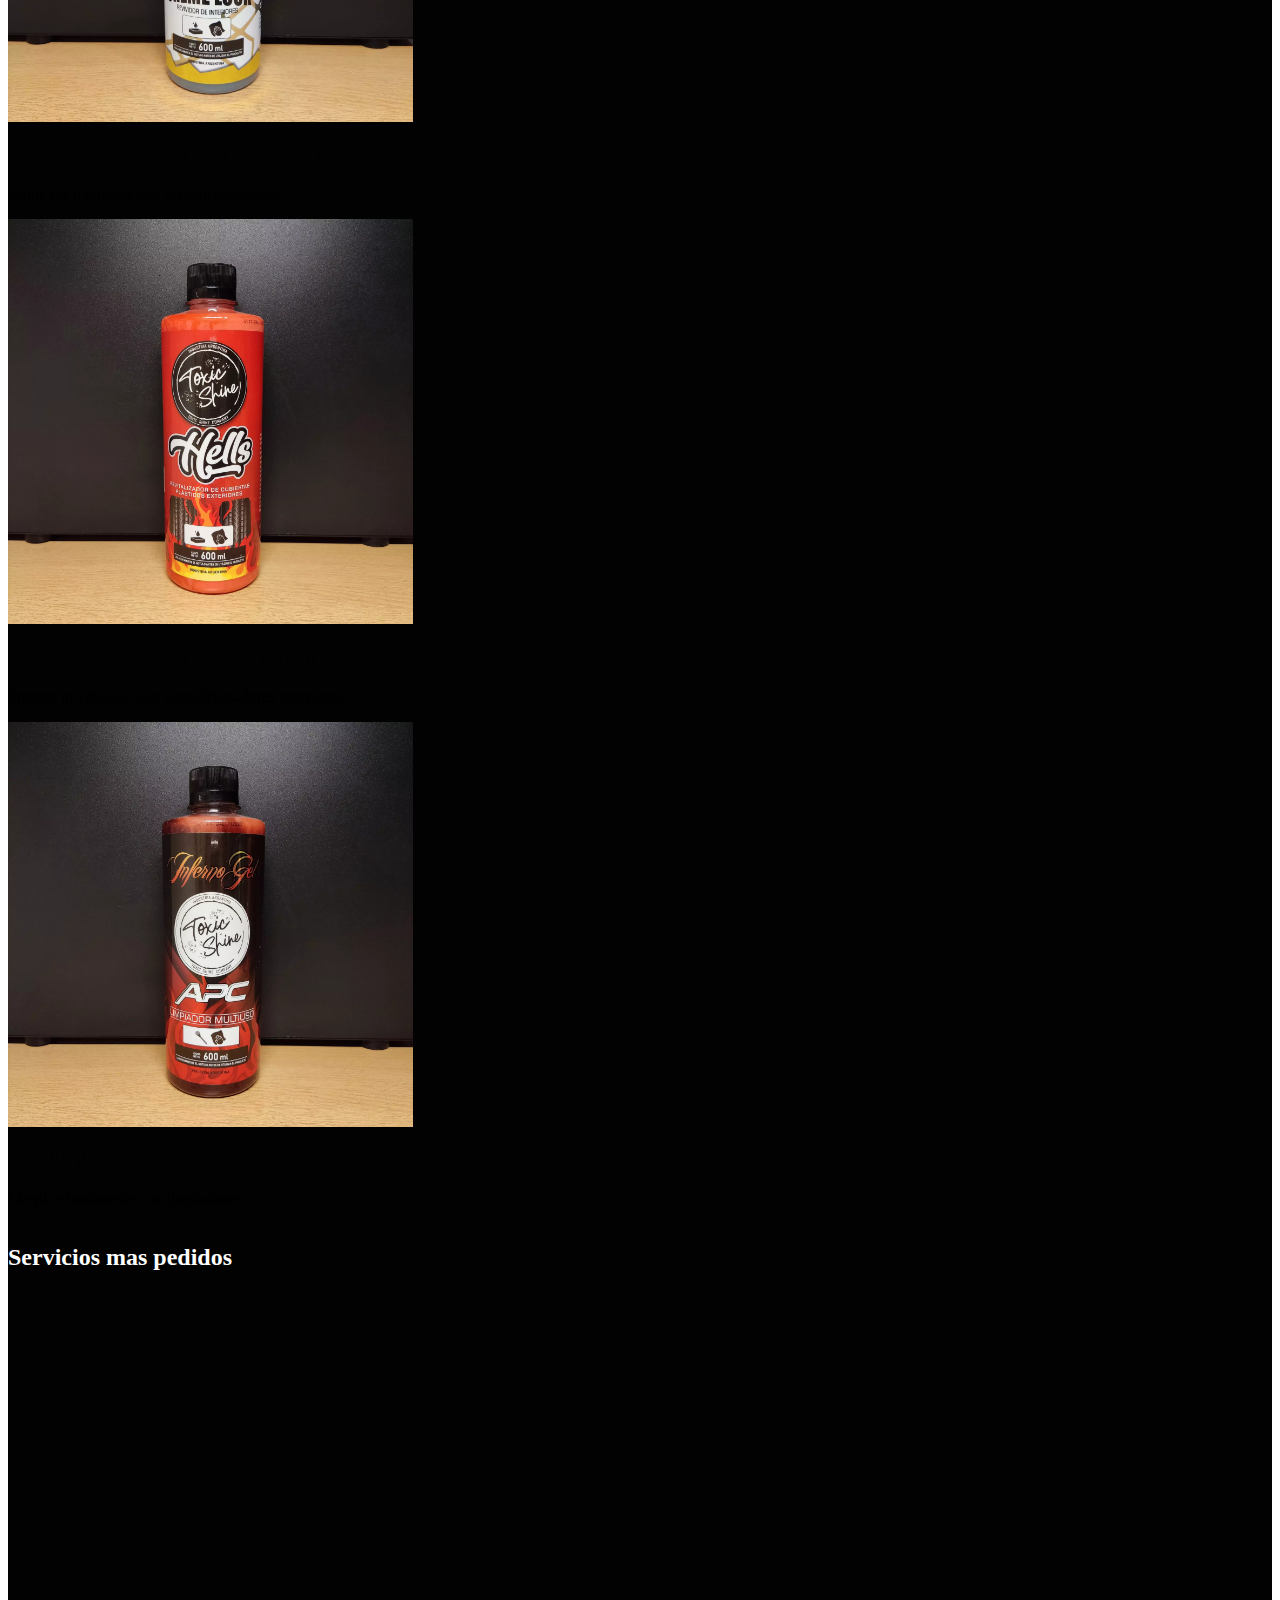
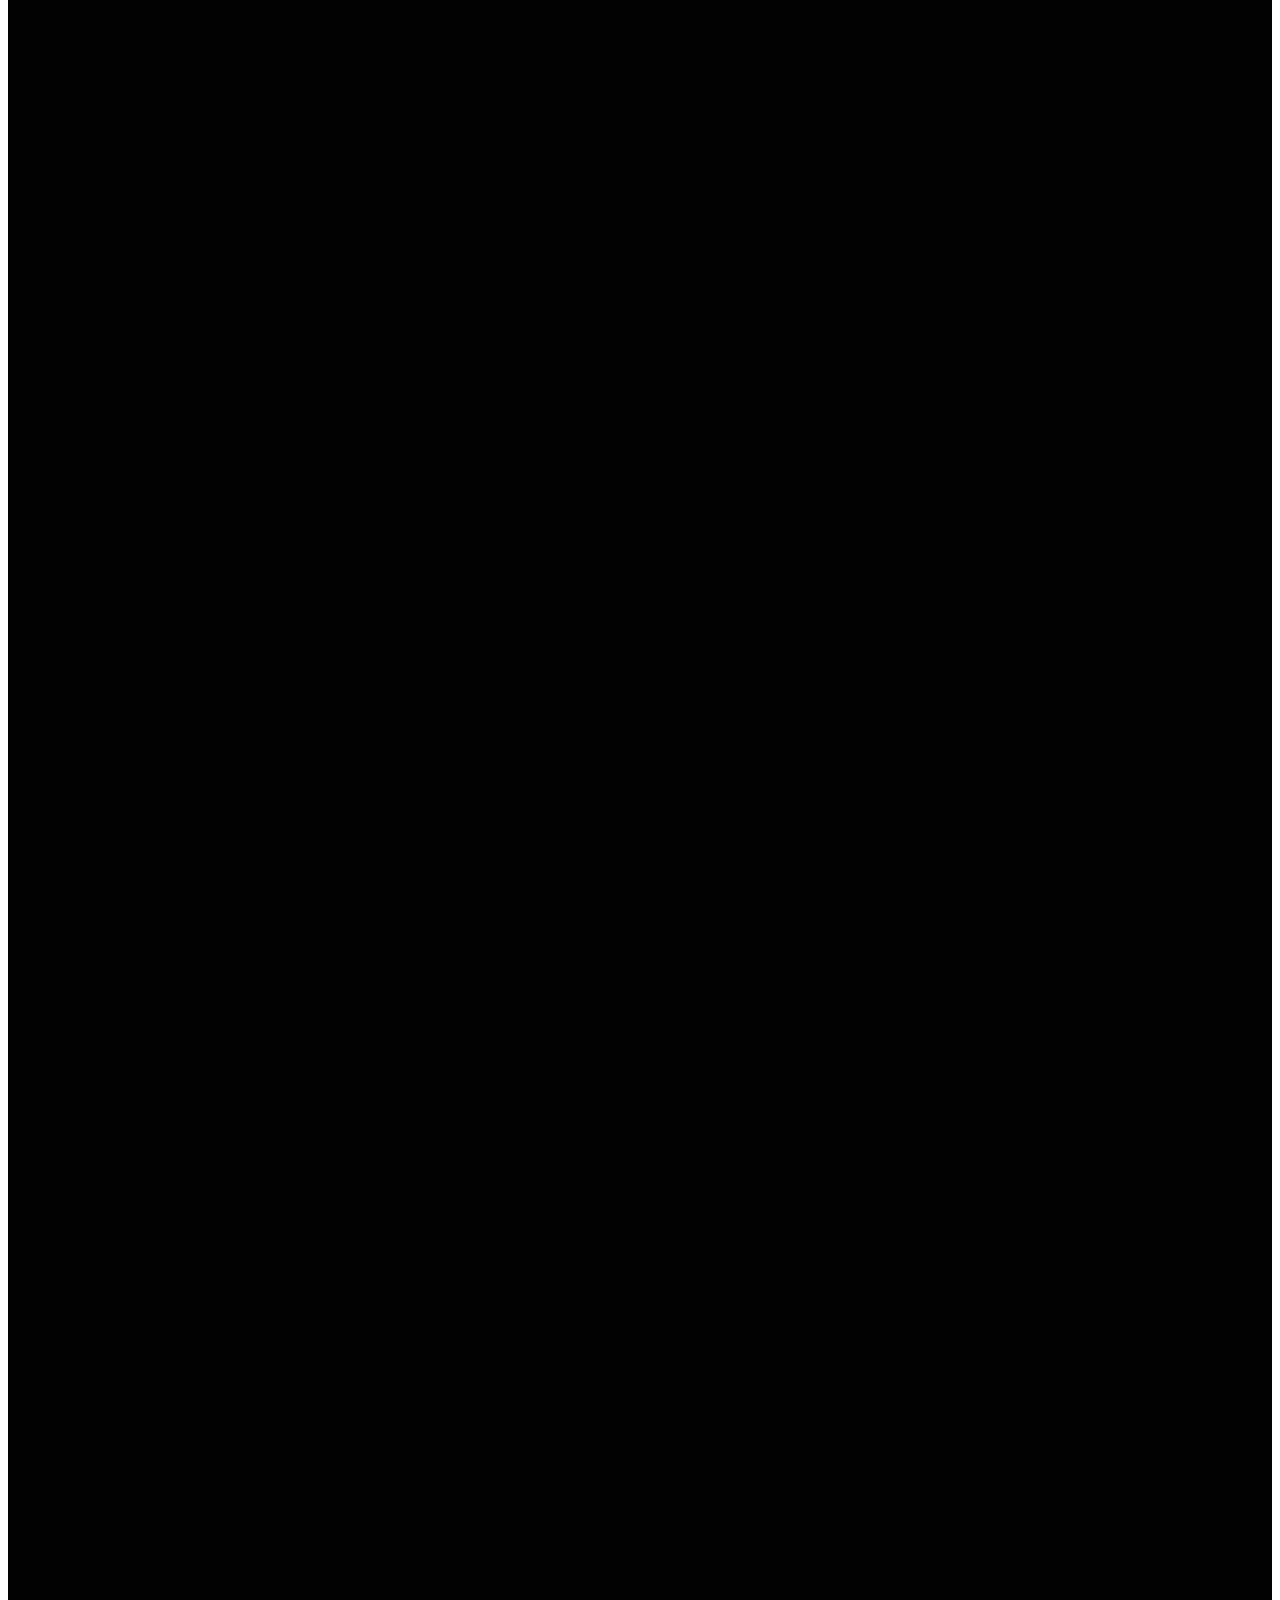
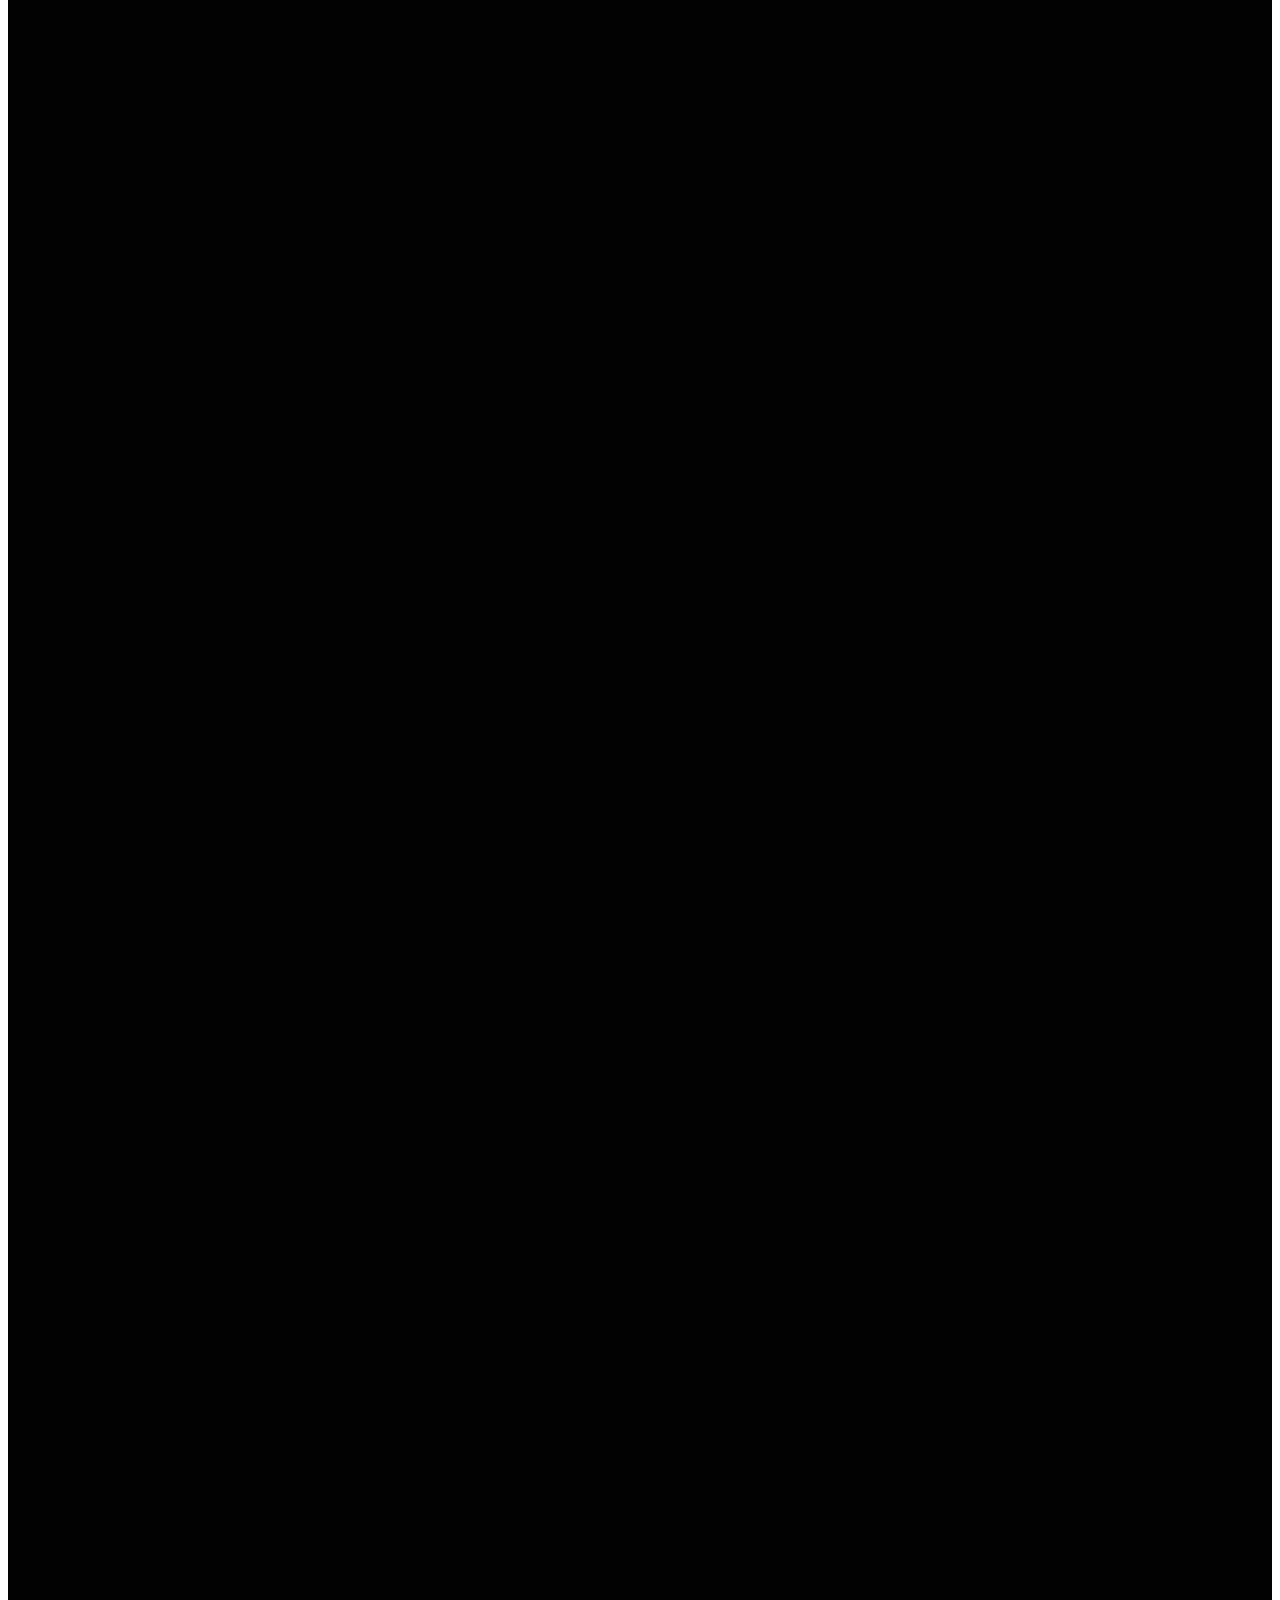
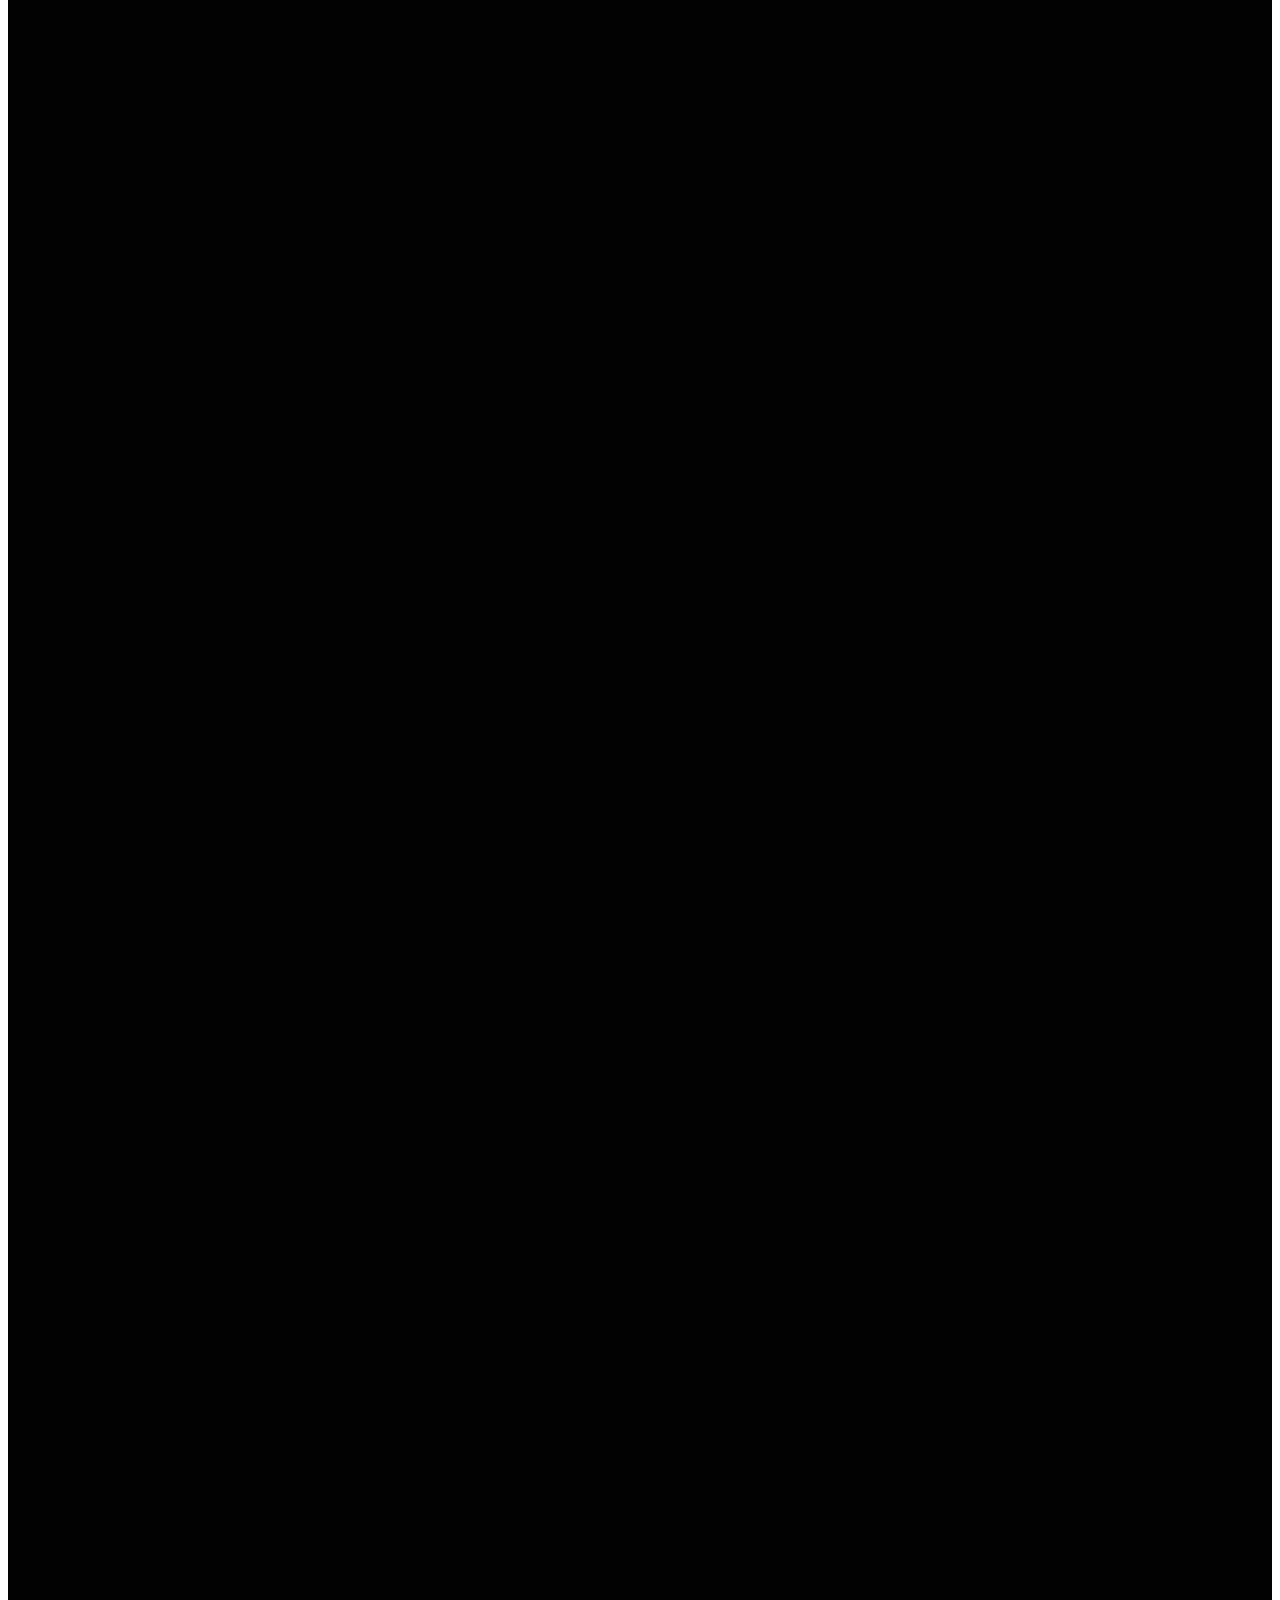
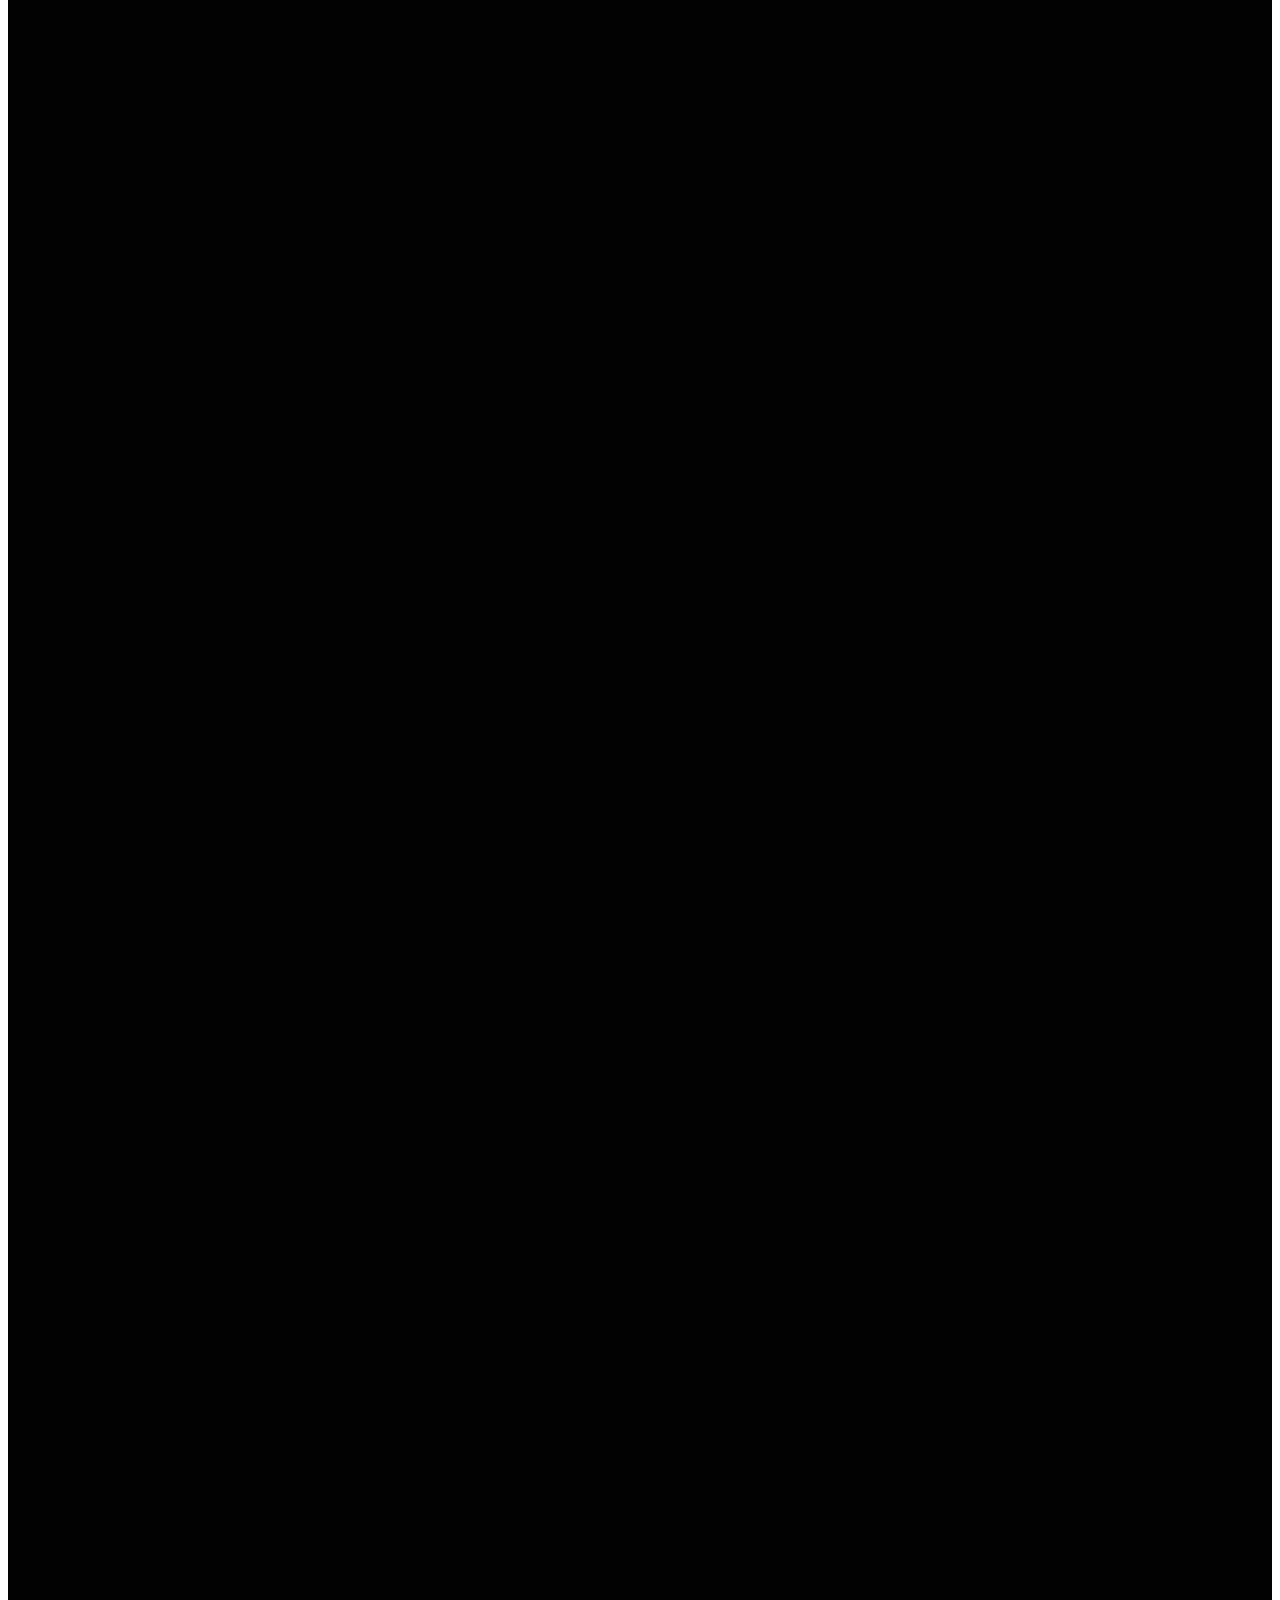
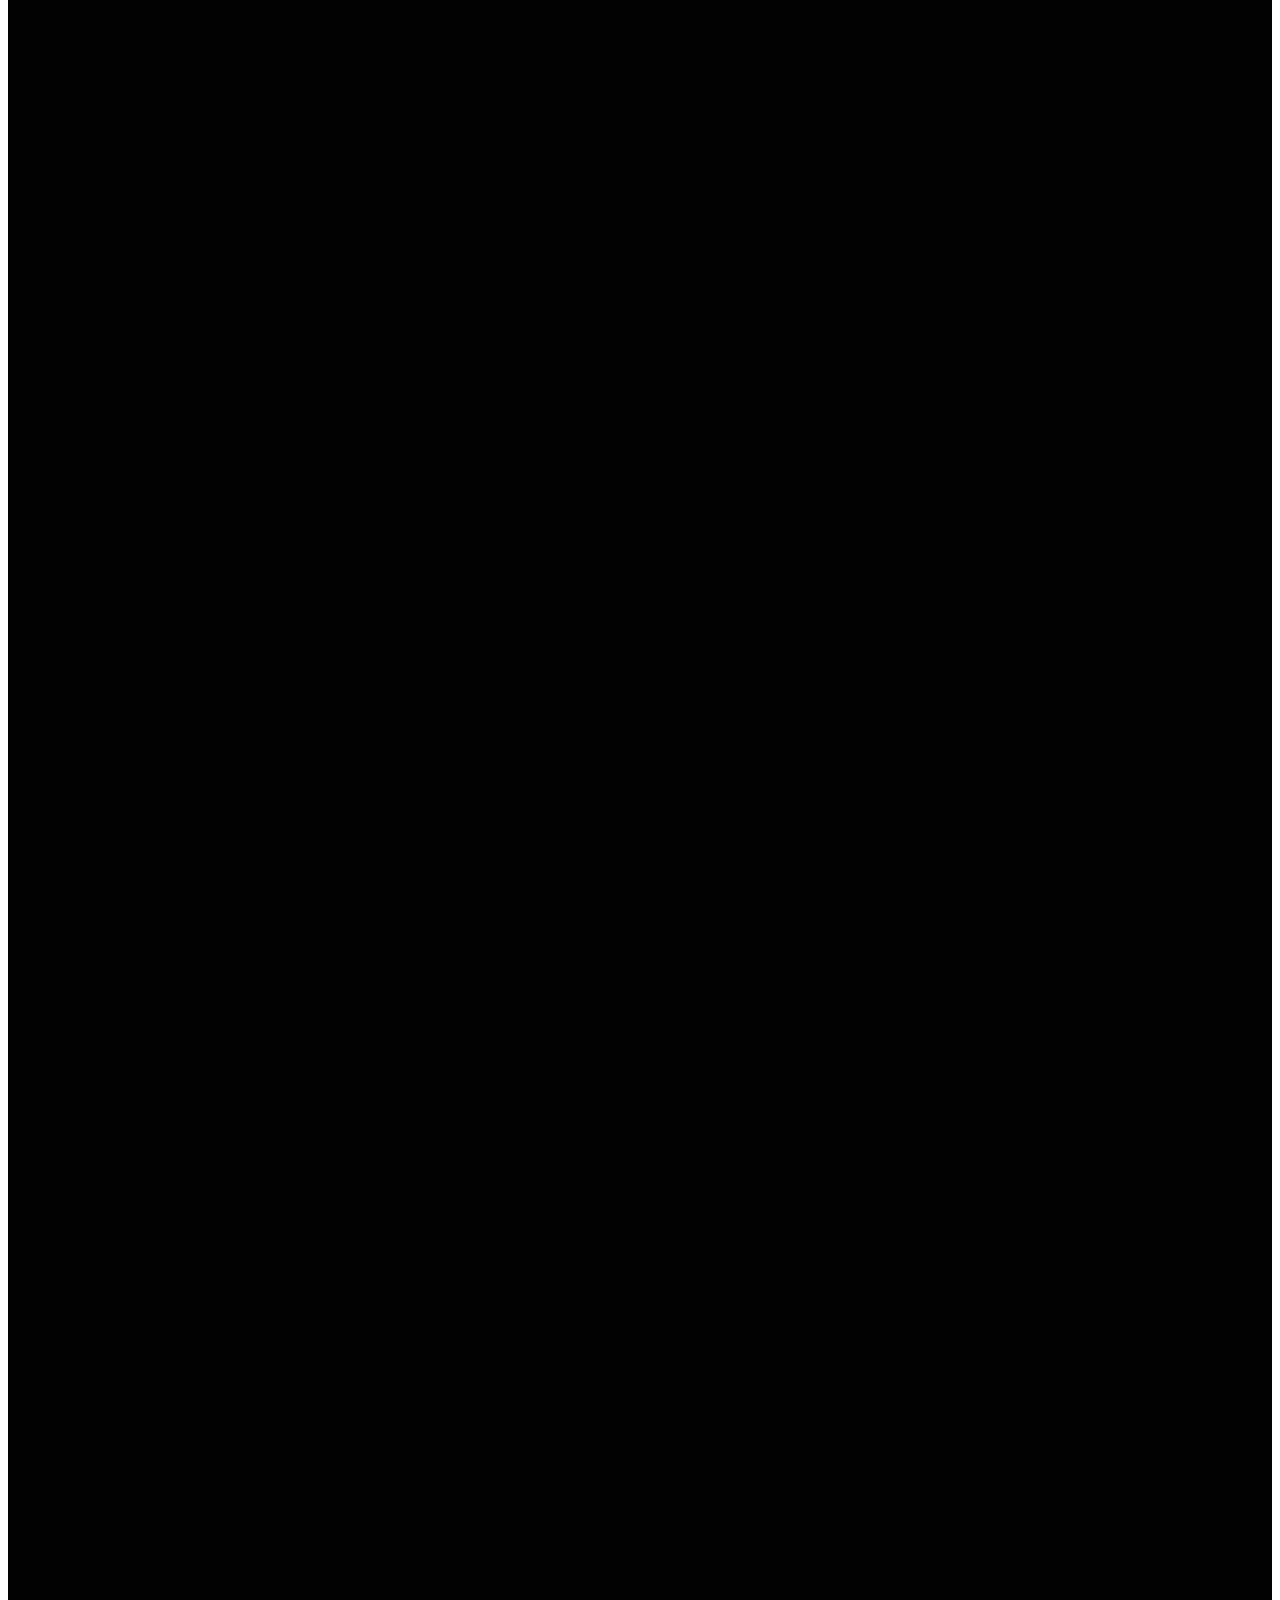
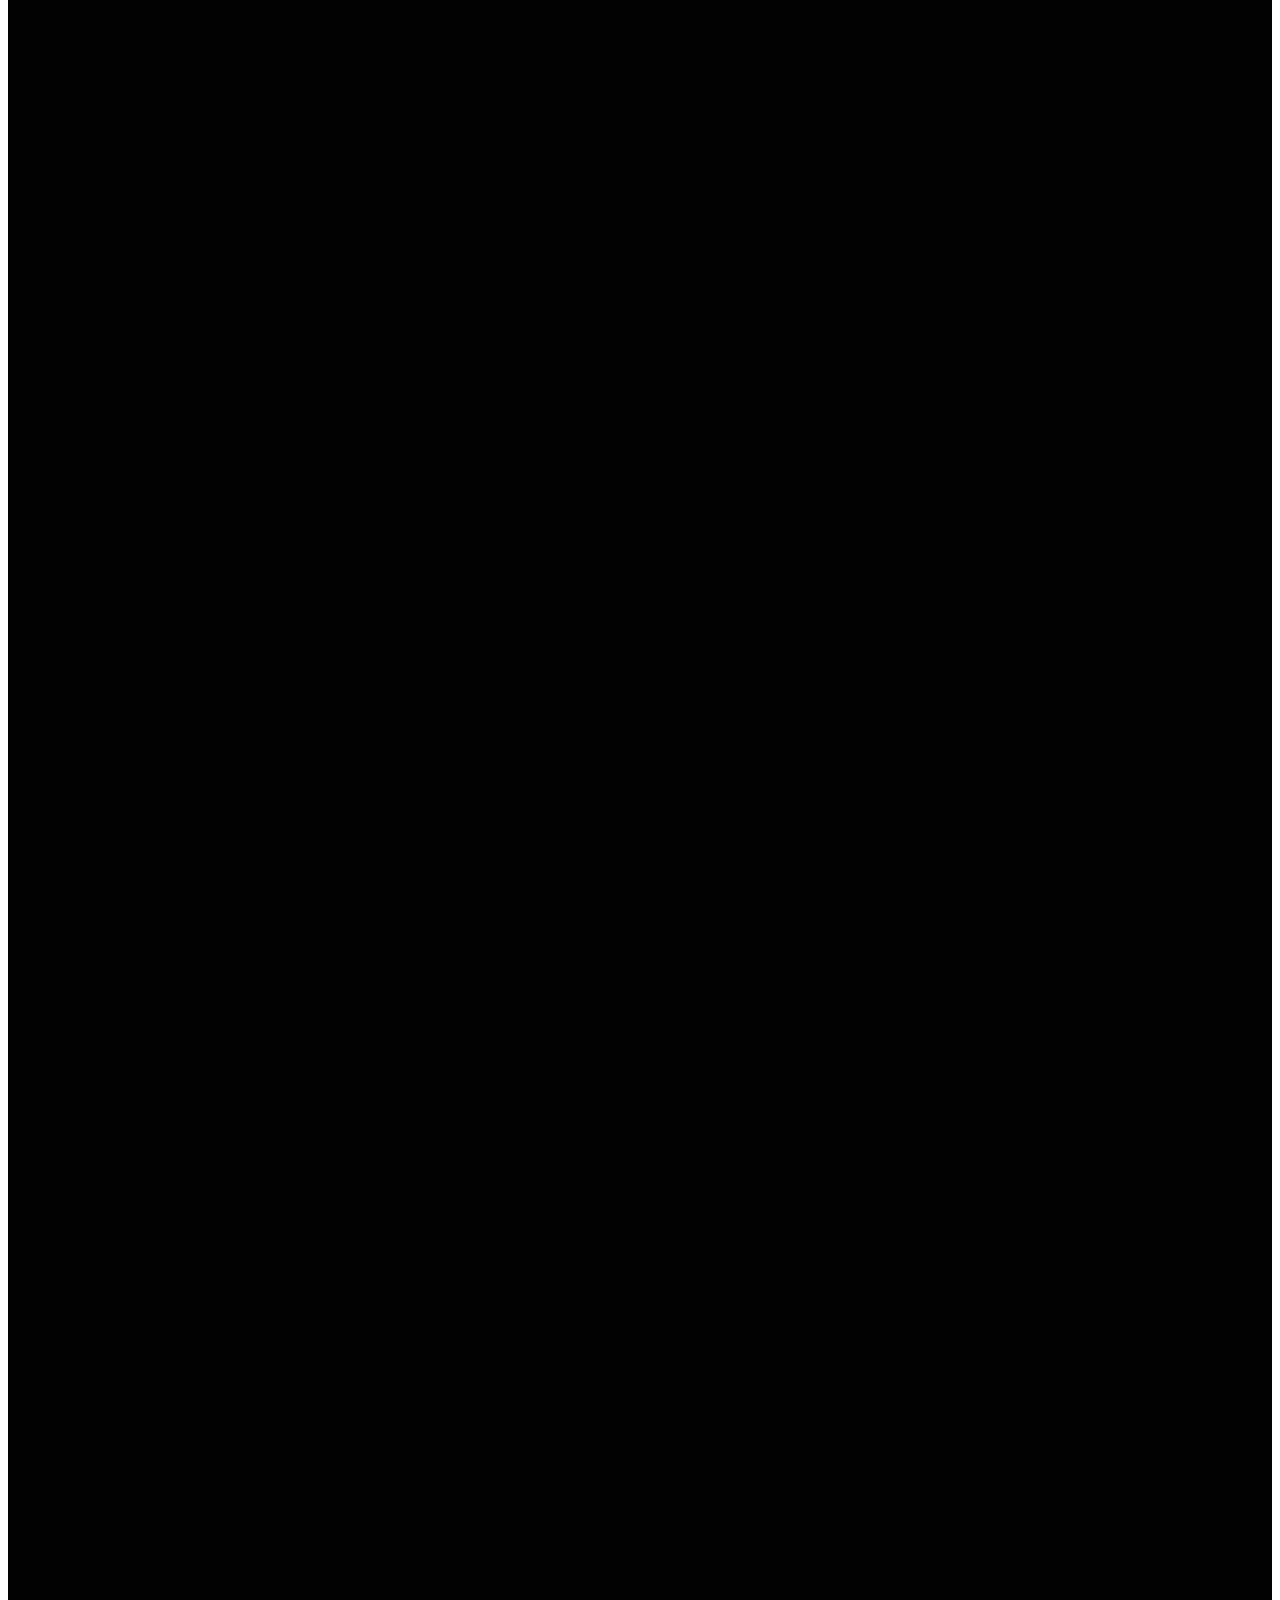
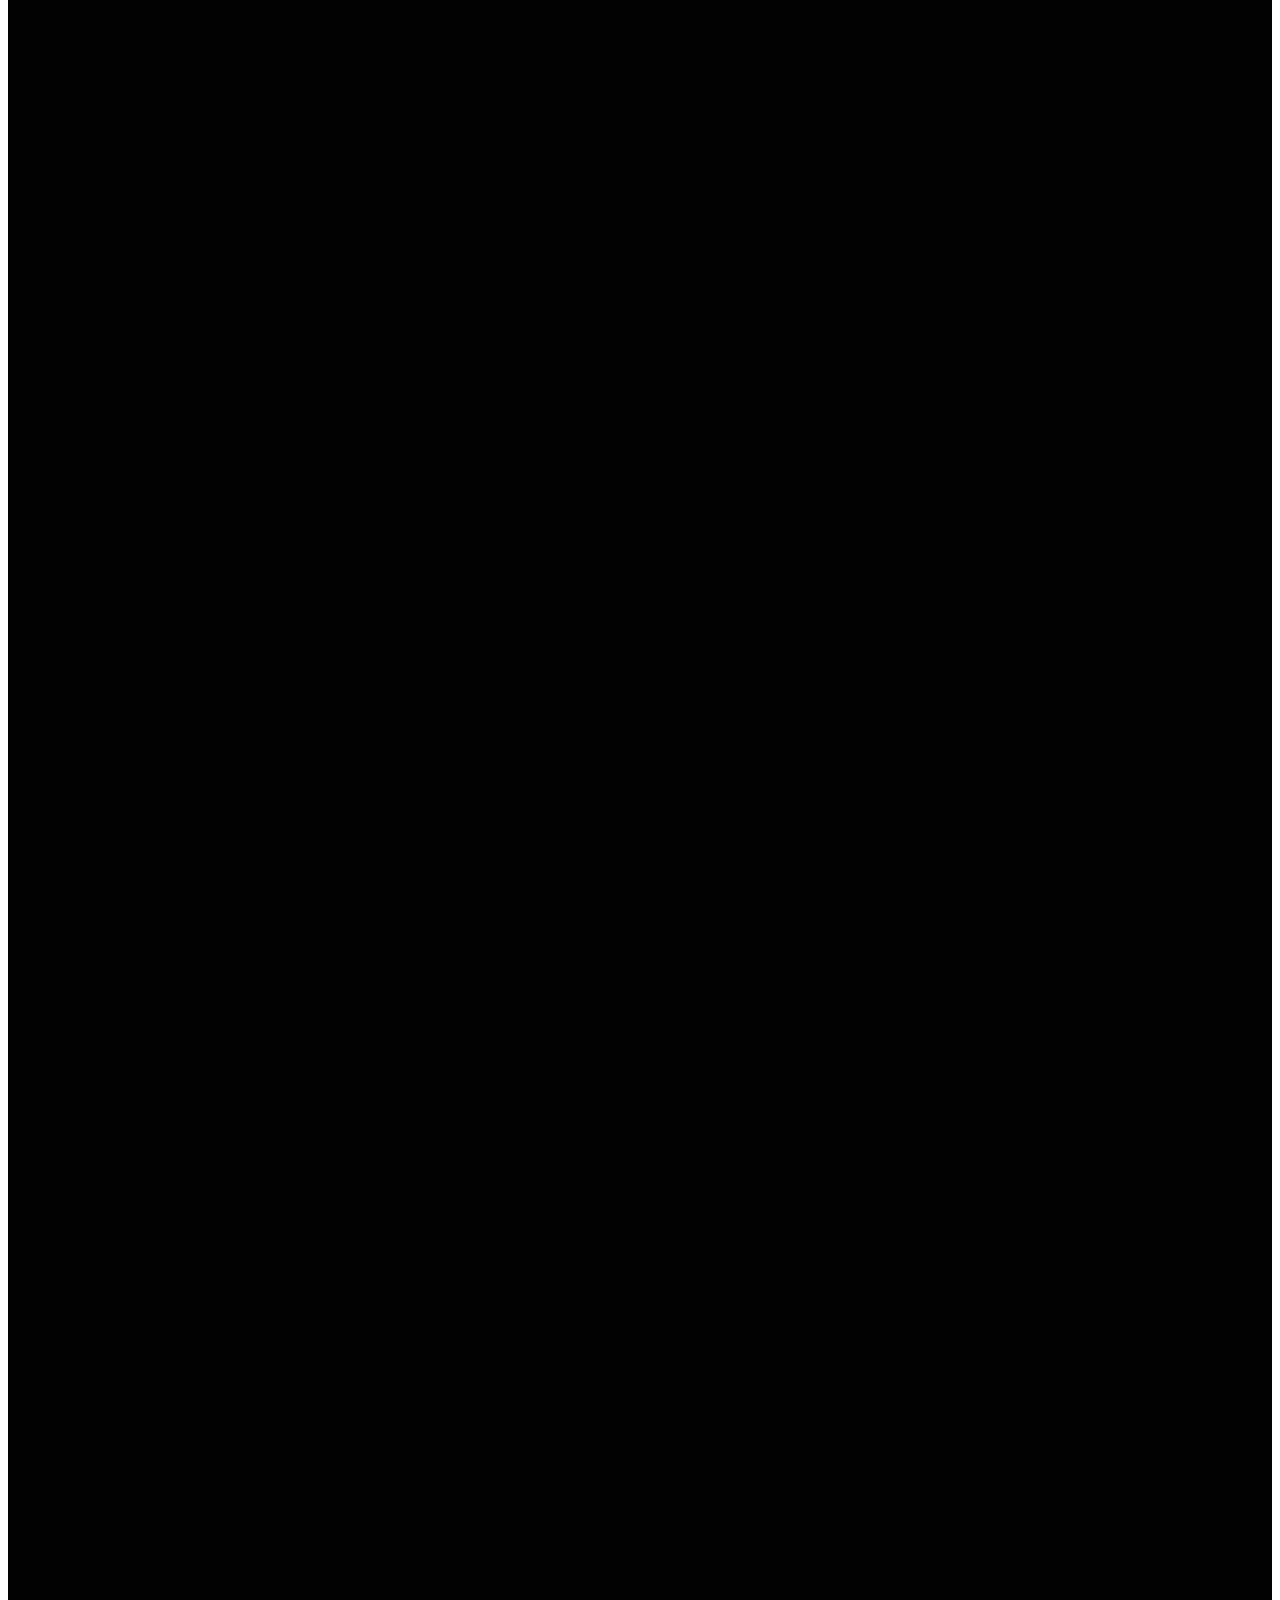
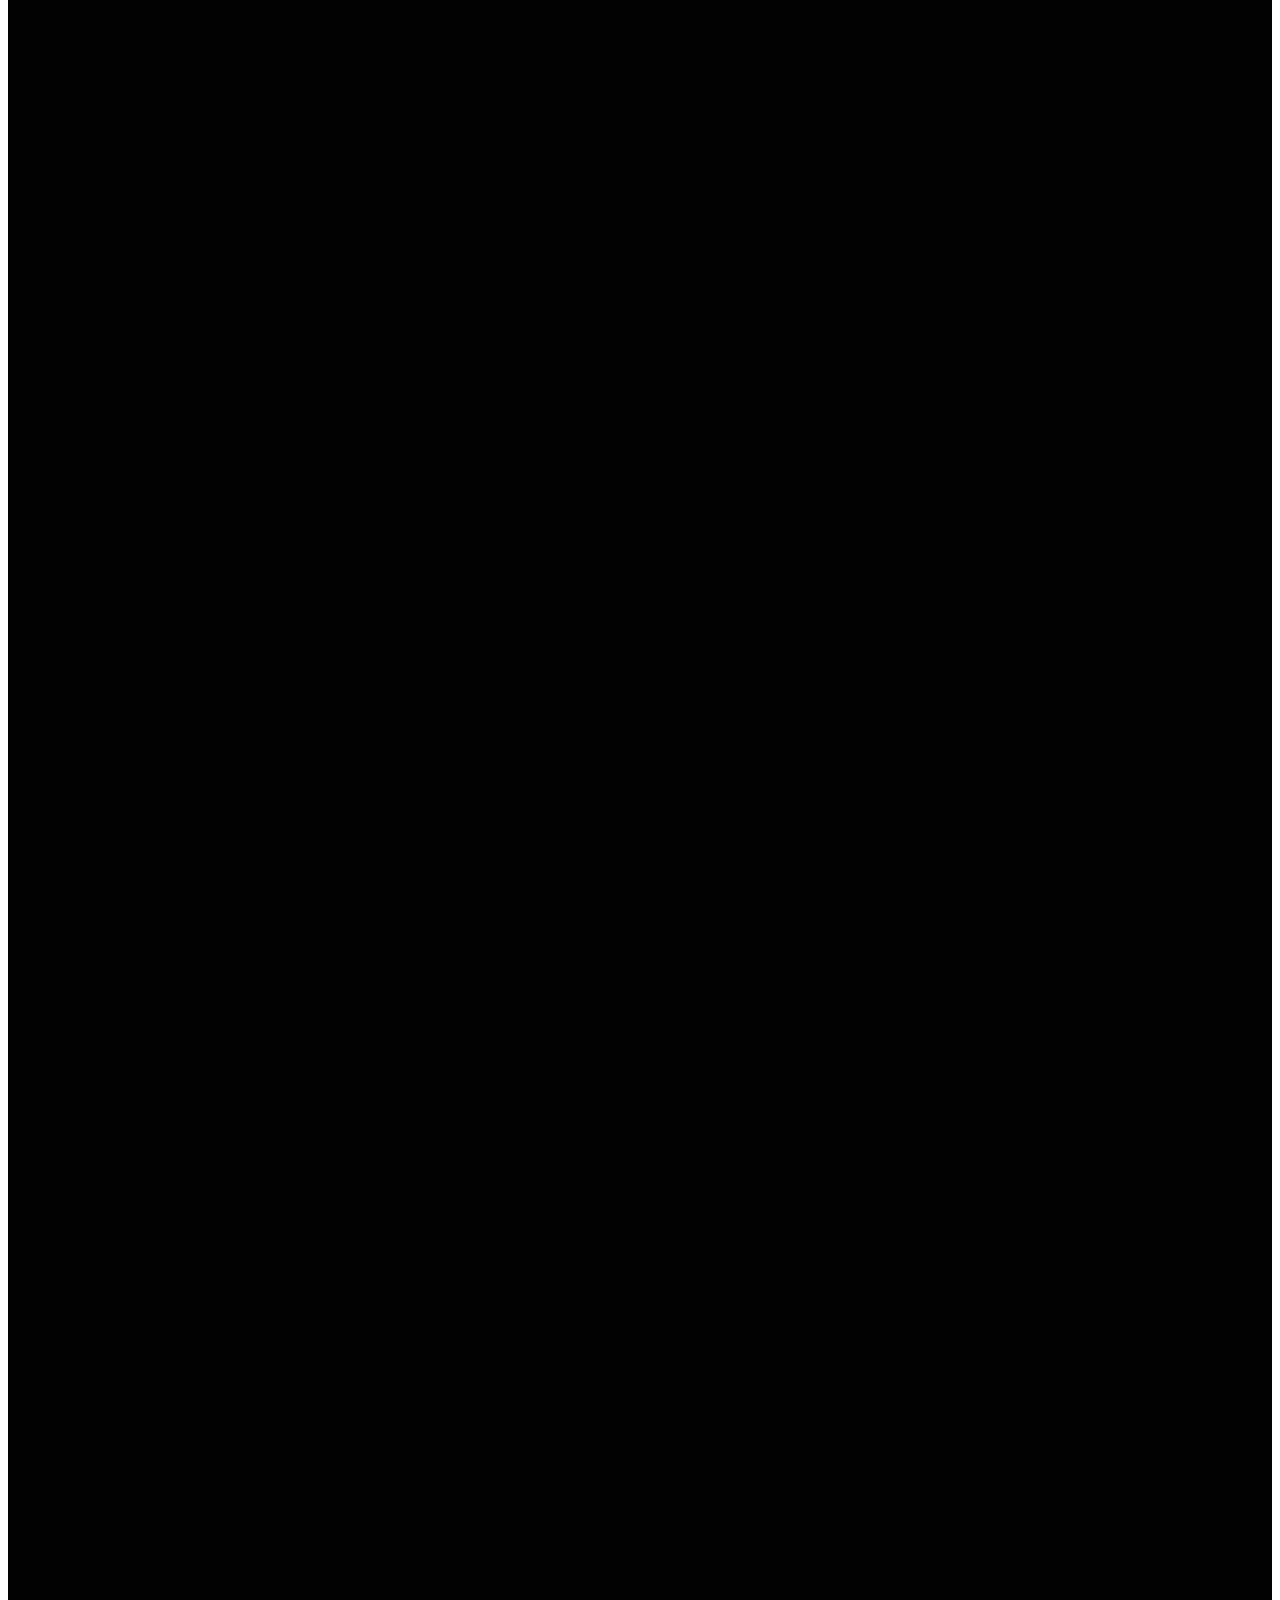
==== commit 6ef90adf: "comentario" ====
--- a/index.html
+++ b/index.html
@@ -5,9 +5,13 @@
     <meta http-equiv="X-UA-Compatible" content="IE=edge">
     <meta name="viewport" content="width=device-width, initial-scale=1.0">
     <!-- link de descripcion web -->
-    <meta name="description" content="Bright Style es una estetica vehicular ubicada en Rio Negro - Cipolletti">
+    <meta name="description" content="Detallado de autos con productos de alta calidad, Cipolletti / Rio Negro">
     <!-- link de palabras clave -->
-    <meta name="keywords" content="Estetica vehicular, Bright Style, vehiculos, autos, camionetas, limpieza, cipolletti, rio negro">
+    <meta name="keywords" content="Estetica vehicular, Detailing, Bright Styles, vehiculos, autos, camionetas, limpieza, cipolletti, rio negro, 
+    productos, toxic shine, Estética automotriz, Detallado de autos, Limpieza de vehículos, Pulido de pintura, Tratamientos de cuidado del 
+    automóvil, Restauración de vehículos, Lavado y encerado de autos, Detailing automotriz, Renovación de la carrocería, Cuidado del interior del coche
+    Productos para detailing, Productos de limpieza automotriz, Ceras y selladores de pintura, Pulidores de pintura, Productos para cuidado de 
+    llantas, Limpiadores de interiores de automóviles, Toallas y paños de microfibra, Cepillos y aplicadores para detailing, Selladores de vinilo y cuero">
     <!-- link de bootstrap -->
     <link href="https://cdn.jsdelivr.net/npm/bootstrap@5.3.0/dist/css/bootstrap.min.css" rel="stylesheet" integrity="sha384-9ndCyUaIbzAi2FUVXJi0CjmCapSmO7SnpJef0486qhLnuZ2cdeRhO02iuK6FUUVM" crossorigin="anonymous">
     <!-- link para AOS animate -->
@@ -16,7 +20,7 @@
     <link rel="stylesheet" href="./css/style.css">
     <!-- link del icono url -->
     <link rel="icon" href="./assets/img/LOGO.webp">
-    <title> Inicio </title>
+    <title> Bright Styles | Estetica vehicular | Cipolletti </title>
 
 </head>
 <body>
@@ -51,9 +55,9 @@
         <div>
             <h1 class="fondoOscuro m-3" style="height: 8vh;"></h1>
         </div>
-        <section class="hidden">
+        <section class="">
             <div class="d-flex justify-content-center align-items-center m-5"> 
-                <img class="" style="height: 52vh;" src="./assets/img/1.webp" alt="">
+                <video src="./assets/img/inicio.mp4" class="video-adaptable" autoplay muted></video>
             </div>
         </section>
         <!-- boton desplegable -->
@@ -287,7 +291,7 @@
         
     </main>
     <!-- pie de pagina  -->
-    <footer class="bg-black">
+    <footer class="bg-black hidden">
         <div class="container">
             <div class="row">
                 
--- a/css/style.css
+++ b/css/style.css
@@ -119,3 +119,47 @@
 }
 
 /*# sourceMappingURL=style.css.map */
+
+
+/* Estilos para pantallas grandes (mayor a 1024px de ancho) */
+@media (min-width: 1025px) {
+  .video-adaptable {
+    width: 100rem;
+    height: auto;
+    max-width: 120vh;
+  }
+}
+
+/* Estilos para pantallas medianas (entre 769px y 1024px de ancho) */
+@media (min-width: 750px) and (max-width: 1024px) {
+  .video-adaptable {
+    width: 80rem;
+    height: auto;
+    max-width: 100vh;
+  }
+}
+
+/* Estilos para pantallas pequeñas (768px o menos de ancho) */
+@media (min-width: 450px) and (max-width: 749px) {
+  .video-adaptable {
+    width: 50rem;
+    height: auto;
+    max-width: 100vh;
+  }
+}
+
+/* Estilos para pantallas pequeñas (768px o menos de ancho) */
+@media (min-width: 300px) and (max-width: 449px) {
+  .video-adaptable {
+    width: 40rem;
+    height: auto;
+    max-width: 100vh;
+  }
+}
+
+@media (max-width: 370px) {
+  .video-adaptable {
+    width: 25rem;
+    height: auto;
+  }
+}